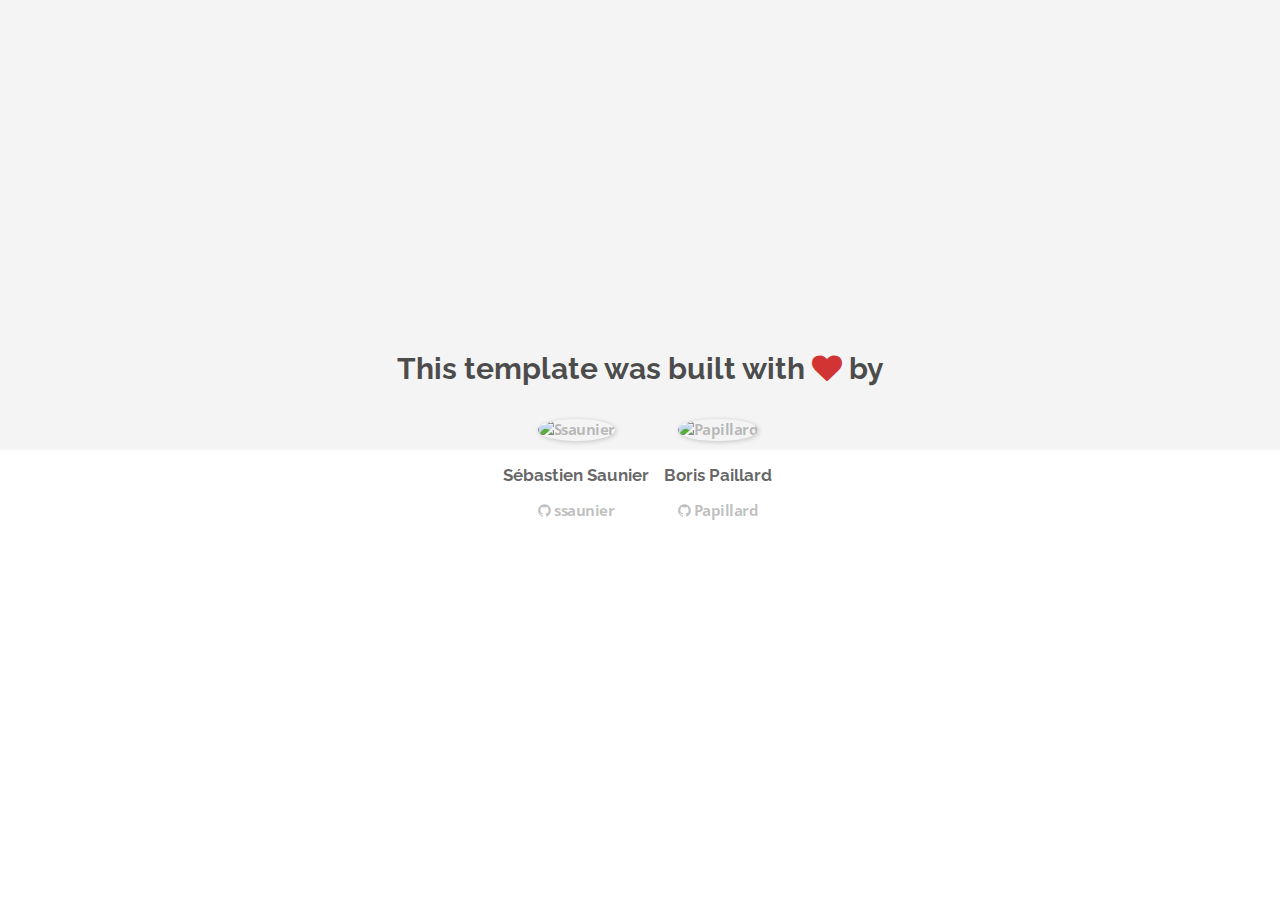
==== about.html @ a643f38f "Automated commit at 2018-05-07 09:00:48 UTC by middleman-deploy 2.0.0-alpha" ====
<!doctype html>
<html>
  <head>
    <meta charset="utf-8">
    <meta http-equiv="x-ua-compatible" content="ie=edge">
    <meta name="viewport"
          content="width=device-width, initial-scale=1, shrink-to-fit=no">
    <!-- Use the title from a page's frontmatter if it has one -->
    <title>Le Wagon - Middleman - About</title>
    <link href="stylesheets/application-3c48b980.css" rel="stylesheet" />
    <script src="javascripts/application-93de88c9.js"></script>
    <link href="images/favicon-f15af148.png" rel="icon" type="image/png" />
  </head>
  <body>
    <div id="about">
  <div class="about-content">
    <h1>This template was built with <i class="fa fa-heart"></i> by</h1>
    <ul class="list-inline">
        <li>
<a href="https://kitt.lewagon.com/alumni/ssaunier" target="_blank">            <img src="https://kitt.lewagon.com/placeholder/users/ssaunier" class="img-circle" alt="Ssaunier" />
</a>          <h2>Sébastien Saunier</h2>
          <p>
<a href="https://github.com/ssaunier" target="_blank">              <i class="fa fa-github"></i> ssaunier
</a>          </p>
        </li>
        <li>
<a href="https://kitt.lewagon.com/alumni/Papillard" target="_blank">            <img src="https://kitt.lewagon.com/placeholder/users/Papillard" class="img-circle" alt="Papillard" />
</a>          <h2>Boris Paillard</h2>
          <p>
<a href="https://github.com/Papillard" target="_blank">              <i class="fa fa-github"></i> Papillard
</a>          </p>
        </li>
    </ul>
  </div>
</div>

  </body>
</html>
---- stylesheets/application-3c48b980.css ----
@import url("https://fonts.googleapis.com/css?family=Open+Sans:400,300,700|Raleway:400,100,300,700,500");/*!
 * Bootstrap v3.3.7 (http://getbootstrap.com)
 * Copyright 2011-2016 Twitter, Inc.
 * Licensed under MIT (https://github.com/twbs/bootstrap/blob/master/LICENSE)
 *//*! normalize.css v3.0.3 | MIT License | github.com/necolas/normalize.css */html{font-family:sans-serif;-ms-text-size-adjust:100%;-webkit-text-size-adjust:100%}body{margin:0}article,aside,details,figcaption,figure,footer,header,hgroup,main,menu,nav,section,summary{display:block}audio,canvas,progress,video{display:inline-block;vertical-align:baseline}audio:not([controls]){display:none;height:0}[hidden],template{display:none}a{background-color:transparent}a:active,a:hover{outline:0}abbr[title]{border-bottom:1px dotted}b,strong{font-weight:bold}dfn{font-style:italic}h1{font-size:2em;margin:0.67em 0}mark{background:#ff0;color:#000}small{font-size:80%}sub,sup{font-size:75%;line-height:0;position:relative;vertical-align:baseline}sup{top:-0.5em}sub{bottom:-0.25em}img{border:0}svg:not(:root){overflow:hidden}figure{margin:1em 40px}hr{-webkit-box-sizing:content-box;box-sizing:content-box;height:0}pre{overflow:auto}code,kbd,pre,samp{font-family:monospace, monospace;font-size:1em}button,input,optgroup,select,textarea{color:inherit;font:inherit;margin:0}button{overflow:visible}button,select{text-transform:none}button,html input[type="button"],input[type="reset"],input[type="submit"]{-webkit-appearance:button;cursor:pointer}button[disabled],html input[disabled]{cursor:default}button::-moz-focus-inner,input::-moz-focus-inner{border:0;padding:0}input{line-height:normal}input[type="checkbox"],input[type="radio"]{-webkit-box-sizing:border-box;box-sizing:border-box;padding:0}input[type="number"]::-webkit-inner-spin-button,input[type="number"]::-webkit-outer-spin-button{height:auto}input[type="search"]{-webkit-appearance:textfield;-webkit-box-sizing:content-box;box-sizing:content-box}input[type="search"]::-webkit-search-cancel-button,input[type="search"]::-webkit-search-decoration{-webkit-appearance:none}fieldset{border:1px solid #c0c0c0;margin:0 2px;padding:0.35em 0.625em 0.75em}legend{border:0;padding:0}textarea{overflow:auto}optgroup{font-weight:bold}table{border-collapse:collapse;border-spacing:0}td,th{padding:0}/*! Source: https://github.com/h5bp/html5-boilerplate/blob/master/src/css/main.css */@media print{*,*:before,*:after{background:transparent !important;color:#000 !important;-webkit-box-shadow:none !important;box-shadow:none !important;text-shadow:none !important}a,a:visited{text-decoration:underline}a[href]:after{content:" (" attr(href) ")"}abbr[title]:after{content:" (" attr(title) ")"}a[href^="#"]:after,a[href^="javascript:"]:after{content:""}pre,blockquote{border:1px solid #999;page-break-inside:avoid}thead{display:table-header-group}tr,img{page-break-inside:avoid}img{max-width:100% !important}p,h2,h3{orphans:3;widows:3}h2,h3{page-break-after:avoid}.navbar{display:none}.btn>.caret,.dropup>.btn>.caret{border-top-color:#000 !important}.label{border:1px solid #000}.table{border-collapse:collapse !important}.table td,.table th{background-color:#fff !important}.table-bordered th,.table-bordered td{border:1px solid #ddd !important}}@font-face{font-family:'Glyphicons Halflings';src:url("../assets/bootstrap/glyphicons-halflings-regular-86b6f62b.eot");src:url("../assets/bootstrap/glyphicons-halflings-regular-86b6f62b.eot?#iefix") format("embedded-opentype"),url("../assets/bootstrap/glyphicons-halflings-regular-ca35b697.woff2") format("woff2"),url("../assets/bootstrap/glyphicons-halflings-regular-278e49a8.woff") format("woff"),url("../assets/bootstrap/glyphicons-halflings-regular-44bc1850.ttf") format("truetype"),url("../assets/bootstrap/glyphicons-halflings-regular-de51a849.svg#glyphicons_halflingsregular") format("svg")}.glyphicon{position:relative;top:1px;display:inline-block;font-family:'Glyphicons Halflings';font-style:normal;font-weight:normal;line-height:1;-webkit-font-smoothing:antialiased;-moz-osx-font-smoothing:grayscale}.glyphicon-asterisk:before{content:"\002a"}.glyphicon-plus:before{content:"\002b"}.glyphicon-euro:before,.glyphicon-eur:before{content:"\20ac"}.glyphicon-minus:before{content:"\2212"}.glyphicon-cloud:before{content:"\2601"}.glyphicon-envelope:before{content:"\2709"}.glyphicon-pencil:before{content:"\270f"}.glyphicon-glass:before{content:"\e001"}.glyphicon-music:before{content:"\e002"}.glyphicon-search:before{content:"\e003"}.glyphicon-heart:before{content:"\e005"}.glyphicon-star:before{content:"\e006"}.glyphicon-star-empty:before{content:"\e007"}.glyphicon-user:before{content:"\e008"}.glyphicon-film:before{content:"\e009"}.glyphicon-th-large:before{content:"\e010"}.glyphicon-th:before{content:"\e011"}.glyphicon-th-list:before{content:"\e012"}.glyphicon-ok:before{content:"\e013"}.glyphicon-remove:before{content:"\e014"}.glyphicon-zoom-in:before{content:"\e015"}.glyphicon-zoom-out:before{content:"\e016"}.glyphicon-off:before{content:"\e017"}.glyphicon-signal:before{content:"\e018"}.glyphicon-cog:before{content:"\e019"}.glyphicon-trash:before{content:"\e020"}.glyphicon-home:before{content:"\e021"}.glyphicon-file:before{content:"\e022"}.glyphicon-time:before{content:"\e023"}.glyphicon-road:before{content:"\e024"}.glyphicon-download-alt:before{content:"\e025"}.glyphicon-download:before{content:"\e026"}.glyphicon-upload:before{content:"\e027"}.glyphicon-inbox:before{content:"\e028"}.glyphicon-play-circle:before{content:"\e029"}.glyphicon-repeat:before{content:"\e030"}.glyphicon-refresh:before{content:"\e031"}.glyphicon-list-alt:before{content:"\e032"}.glyphicon-lock:before{content:"\e033"}.glyphicon-flag:before{content:"\e034"}.glyphicon-headphones:before{content:"\e035"}.glyphicon-volume-off:before{content:"\e036"}.glyphicon-volume-down:before{content:"\e037"}.glyphicon-volume-up:before{content:"\e038"}.glyphicon-qrcode:before{content:"\e039"}.glyphicon-barcode:before{content:"\e040"}.glyphicon-tag:before{content:"\e041"}.glyphicon-tags:before{content:"\e042"}.glyphicon-book:before{content:"\e043"}.glyphicon-bookmark:before{content:"\e044"}.glyphicon-print:before{content:"\e045"}.glyphicon-camera:before{content:"\e046"}.glyphicon-font:before{content:"\e047"}.glyphicon-bold:before{content:"\e048"}.glyphicon-italic:before{content:"\e049"}.glyphicon-text-height:before{content:"\e050"}.glyphicon-text-width:before{content:"\e051"}.glyphicon-align-left:before{content:"\e052"}.glyphicon-align-center:before{content:"\e053"}.glyphicon-align-right:before{content:"\e054"}.glyphicon-align-justify:before{content:"\e055"}.glyphicon-list:before{content:"\e056"}.glyphicon-indent-left:before{content:"\e057"}.glyphicon-indent-right:before{content:"\e058"}.glyphicon-facetime-video:before{content:"\e059"}.glyphicon-picture:before{content:"\e060"}.glyphicon-map-marker:before{content:"\e062"}.glyphicon-adjust:before{content:"\e063"}.glyphicon-tint:before{content:"\e064"}.glyphicon-edit:before{content:"\e065"}.glyphicon-share:before{content:"\e066"}.glyphicon-check:before{content:"\e067"}.glyphicon-move:before{content:"\e068"}.glyphicon-step-backward:before{content:"\e069"}.glyphicon-fast-backward:before{content:"\e070"}.glyphicon-backward:before{content:"\e071"}.glyphicon-play:before{content:"\e072"}.glyphicon-pause:before{content:"\e073"}.glyphicon-stop:before{content:"\e074"}.glyphicon-forward:before{content:"\e075"}.glyphicon-fast-forward:before{content:"\e076"}.glyphicon-step-forward:before{content:"\e077"}.glyphicon-eject:before{content:"\e078"}.glyphicon-chevron-left:before{content:"\e079"}.glyphicon-chevron-right:before{content:"\e080"}.glyphicon-plus-sign:before{content:"\e081"}.glyphicon-minus-sign:before{content:"\e082"}.glyphicon-remove-sign:before{content:"\e083"}.glyphicon-ok-sign:before{content:"\e084"}.glyphicon-question-sign:before{content:"\e085"}.glyphicon-info-sign:before{content:"\e086"}.glyphicon-screenshot:before{content:"\e087"}.glyphicon-remove-circle:before{content:"\e088"}.glyphicon-ok-circle:before{content:"\e089"}.glyphicon-ban-circle:before{content:"\e090"}.glyphicon-arrow-left:before{content:"\e091"}.glyphicon-arrow-right:before{content:"\e092"}.glyphicon-arrow-up:before{content:"\e093"}.glyphicon-arrow-down:before{content:"\e094"}.glyphicon-share-alt:before{content:"\e095"}.glyphicon-resize-full:before{content:"\e096"}.glyphicon-resize-small:before{content:"\e097"}.glyphicon-exclamation-sign:before{content:"\e101"}.glyphicon-gift:before{content:"\e102"}.glyphicon-leaf:before{content:"\e103"}.glyphicon-fire:before{content:"\e104"}.glyphicon-eye-open:before{content:"\e105"}.glyphicon-eye-close:before{content:"\e106"}.glyphicon-warning-sign:before{content:"\e107"}.glyphicon-plane:before{content:"\e108"}.glyphicon-calendar:before{content:"\e109"}.glyphicon-random:before{content:"\e110"}.glyphicon-comment:before{content:"\e111"}.glyphicon-magnet:before{content:"\e112"}.glyphicon-chevron-up:before{content:"\e113"}.glyphicon-chevron-down:before{content:"\e114"}.glyphicon-retweet:before{content:"\e115"}.glyphicon-shopping-cart:before{content:"\e116"}.glyphicon-folder-close:before{content:"\e117"}.glyphicon-folder-open:before{content:"\e118"}.glyphicon-resize-vertical:before{content:"\e119"}.glyphicon-resize-horizontal:before{content:"\e120"}.glyphicon-hdd:before{content:"\e121"}.glyphicon-bullhorn:before{content:"\e122"}.glyphicon-bell:before{content:"\e123"}.glyphicon-certificate:before{content:"\e124"}.glyphicon-thumbs-up:before{content:"\e125"}.glyphicon-thumbs-down:before{content:"\e126"}.glyphicon-hand-right:before{content:"\e127"}.glyphicon-hand-left:before{content:"\e128"}.glyphicon-hand-up:before{content:"\e129"}.glyphicon-hand-down:before{content:"\e130"}.glyphicon-circle-arrow-right:before{content:"\e131"}.glyphicon-circle-arrow-left:before{content:"\e132"}.glyphicon-circle-arrow-up:before{content:"\e133"}.glyphicon-circle-arrow-down:before{content:"\e134"}.glyphicon-globe:before{content:"\e135"}.glyphicon-wrench:before{content:"\e136"}.glyphicon-tasks:before{content:"\e137"}.glyphicon-filter:before{content:"\e138"}.glyphicon-briefcase:before{content:"\e139"}.glyphicon-fullscreen:before{content:"\e140"}.glyphicon-dashboard:before{content:"\e141"}.glyphicon-paperclip:before{content:"\e142"}.glyphicon-heart-empty:before{content:"\e143"}.glyphicon-link:before{content:"\e144"}.glyphicon-phone:before{content:"\e145"}.glyphicon-pushpin:before{content:"\e146"}.glyphicon-usd:before{content:"\e148"}.glyphicon-gbp:before{content:"\e149"}.glyphicon-sort:before{content:"\e150"}.glyphicon-sort-by-alphabet:before{content:"\e151"}.glyphicon-sort-by-alphabet-alt:before{content:"\e152"}.glyphicon-sort-by-order:before{content:"\e153"}.glyphicon-sort-by-order-alt:before{content:"\e154"}.glyphicon-sort-by-attributes:before{content:"\e155"}.glyphicon-sort-by-attributes-alt:before{content:"\e156"}.glyphicon-unchecked:before{content:"\e157"}.glyphicon-expand:before{content:"\e158"}.glyphicon-collapse-down:before{content:"\e159"}.glyphicon-collapse-up:before{content:"\e160"}.glyphicon-log-in:before{content:"\e161"}.glyphicon-flash:before{content:"\e162"}.glyphicon-log-out:before{content:"\e163"}.glyphicon-new-window:before{content:"\e164"}.glyphicon-record:before{content:"\e165"}.glyphicon-save:before{content:"\e166"}.glyphicon-open:before{content:"\e167"}.glyphicon-saved:before{content:"\e168"}.glyphicon-import:before{content:"\e169"}.glyphicon-export:before{content:"\e170"}.glyphicon-send:before{content:"\e171"}.glyphicon-floppy-disk:before{content:"\e172"}.glyphicon-floppy-saved:before{content:"\e173"}.glyphicon-floppy-remove:before{content:"\e174"}.glyphicon-floppy-save:before{content:"\e175"}.glyphicon-floppy-open:before{content:"\e176"}.glyphicon-credit-card:before{content:"\e177"}.glyphicon-transfer:before{content:"\e178"}.glyphicon-cutlery:before{content:"\e179"}.glyphicon-header:before{content:"\e180"}.glyphicon-compressed:before{content:"\e181"}.glyphicon-earphone:before{content:"\e182"}.glyphicon-phone-alt:before{content:"\e183"}.glyphicon-tower:before{content:"\e184"}.glyphicon-stats:before{content:"\e185"}.glyphicon-sd-video:before{content:"\e186"}.glyphicon-hd-video:before{content:"\e187"}.glyphicon-subtitles:before{content:"\e188"}.glyphicon-sound-stereo:before{content:"\e189"}.glyphicon-sound-dolby:before{content:"\e190"}.glyphicon-sound-5-1:before{content:"\e191"}.glyphicon-sound-6-1:before{content:"\e192"}.glyphicon-sound-7-1:before{content:"\e193"}.glyphicon-copyright-mark:before{content:"\e194"}.glyphicon-registration-mark:before{content:"\e195"}.glyphicon-cloud-download:before{content:"\e197"}.glyphicon-cloud-upload:before{content:"\e198"}.glyphicon-tree-conifer:before{content:"\e199"}.glyphicon-tree-deciduous:before{content:"\e200"}.glyphicon-cd:before{content:"\e201"}.glyphicon-save-file:before{content:"\e202"}.glyphicon-open-file:before{content:"\e203"}.glyphicon-level-up:before{content:"\e204"}.glyphicon-copy:before{content:"\e205"}.glyphicon-paste:before{content:"\e206"}.glyphicon-alert:before{content:"\e209"}.glyphicon-equalizer:before{content:"\e210"}.glyphicon-king:before{content:"\e211"}.glyphicon-queen:before{content:"\e212"}.glyphicon-pawn:before{content:"\e213"}.glyphicon-bishop:before{content:"\e214"}.glyphicon-knight:before{content:"\e215"}.glyphicon-baby-formula:before{content:"\e216"}.glyphicon-tent:before{content:"\26fa"}.glyphicon-blackboard:before{content:"\e218"}.glyphicon-bed:before{content:"\e219"}.glyphicon-apple:before{content:"\f8ff"}.glyphicon-erase:before{content:"\e221"}.glyphicon-hourglass:before{content:"\231b"}.glyphicon-lamp:before{content:"\e223"}.glyphicon-duplicate:before{content:"\e224"}.glyphicon-piggy-bank:before{content:"\e225"}.glyphicon-scissors:before{content:"\e226"}.glyphicon-bitcoin:before{content:"\e227"}.glyphicon-btc:before{content:"\e227"}.glyphicon-xbt:before{content:"\e227"}.glyphicon-yen:before{content:"\00a5"}.glyphicon-jpy:before{content:"\00a5"}.glyphicon-ruble:before{content:"\20bd"}.glyphicon-rub:before{content:"\20bd"}.glyphicon-scale:before{content:"\e230"}.glyphicon-ice-lolly:before{content:"\e231"}.glyphicon-ice-lolly-tasted:before{content:"\e232"}.glyphicon-education:before{content:"\e233"}.glyphicon-option-horizontal:before{content:"\e234"}.glyphicon-option-vertical:before{content:"\e235"}.glyphicon-menu-hamburger:before{content:"\e236"}.glyphicon-modal-window:before{content:"\e237"}.glyphicon-oil:before{content:"\e238"}.glyphicon-grain:before{content:"\e239"}.glyphicon-sunglasses:before{content:"\e240"}.glyphicon-text-size:before{content:"\e241"}.glyphicon-text-color:before{content:"\e242"}.glyphicon-text-background:before{content:"\e243"}.glyphicon-object-align-top:before{content:"\e244"}.glyphicon-object-align-bottom:before{content:"\e245"}.glyphicon-object-align-horizontal:before{content:"\e246"}.glyphicon-object-align-left:before{content:"\e247"}.glyphicon-object-align-vertical:before{content:"\e248"}.glyphicon-object-align-right:before{content:"\e249"}.glyphicon-triangle-right:before{content:"\e250"}.glyphicon-triangle-left:before{content:"\e251"}.glyphicon-triangle-bottom:before{content:"\e252"}.glyphicon-triangle-top:before{content:"\e253"}.glyphicon-console:before{content:"\e254"}.glyphicon-superscript:before{content:"\e255"}.glyphicon-subscript:before{content:"\e256"}.glyphicon-menu-left:before{content:"\e257"}.glyphicon-menu-right:before{content:"\e258"}.glyphicon-menu-down:before{content:"\e259"}.glyphicon-menu-up:before{content:"\e260"}*{-webkit-box-sizing:border-box;box-sizing:border-box}*:before,*:after{-webkit-box-sizing:border-box;box-sizing:border-box}html{font-size:10px;-webkit-tap-highlight-color:transparent}body{font-family:"Open Sans", "Helvetica", "sans-serif";font-size:18px;line-height:1.42857143;color:#333333;background-color:#F4F4F4}input,button,select,textarea{font-family:inherit;font-size:inherit;line-height:inherit}a{color:#469AE0;text-decoration:none}a:hover,a:focus{color:#1f74ba;text-decoration:underline}a:focus{outline:5px auto -webkit-focus-ring-color;outline-offset:-2px}figure{margin:0}img{vertical-align:middle}.img-responsive{display:block;max-width:100%;height:auto}.img-rounded{border-radius:2px}.img-thumbnail{padding:4px;line-height:1.42857143;background-color:#F4F4F4;border:1px solid #ddd;border-radius:2px;-webkit-transition:all 0.2s ease-in-out;transition:all 0.2s ease-in-out;display:inline-block;max-width:100%;height:auto}.img-circle{border-radius:50%}hr{margin-top:25px;margin-bottom:25px;border:0;border-top:1px solid #eeeeee}.sr-only{position:absolute;width:1px;height:1px;margin:-1px;padding:0;overflow:hidden;clip:rect(0, 0, 0, 0);border:0}.sr-only-focusable:active,.sr-only-focusable:focus{position:static;width:auto;height:auto;margin:0;overflow:visible;clip:auto}[role="button"]{cursor:pointer}h1,h2,h3,h4,h5,h6,.h1,.h2,.h3,.h4,.h5,.h6{font-family:"Raleway", "Helvetica", "sans-serif";font-weight:500;line-height:1.1;color:inherit}h1 small,h1 .small,h2 small,h2 .small,h3 small,h3 .small,h4 small,h4 .small,h5 small,h5 .small,h6 small,h6 .small,.h1 small,.h1 .small,.h2 small,.h2 .small,.h3 small,.h3 .small,.h4 small,.h4 .small,.h5 small,.h5 .small,.h6 small,.h6 .small{font-weight:normal;line-height:1;color:#777777}h1,.h1,h2,.h2,h3,.h3{margin-top:25px;margin-bottom:12.5px}h1 small,h1 .small,.h1 small,.h1 .small,h2 small,h2 .small,.h2 small,.h2 .small,h3 small,h3 .small,.h3 small,.h3 .small{font-size:65%}h4,.h4,h5,.h5,h6,.h6{margin-top:12.5px;margin-bottom:12.5px}h4 small,h4 .small,.h4 small,.h4 .small,h5 small,h5 .small,.h5 small,.h5 .small,h6 small,h6 .small,.h6 small,.h6 .small{font-size:75%}h1,.h1{font-size:46px}h2,.h2{font-size:38px}h3,.h3{font-size:31px}h4,.h4{font-size:23px}h5,.h5{font-size:18px}h6,.h6{font-size:16px}p{margin:0 0 12.5px}.lead{margin-bottom:25px;font-size:20px;font-weight:300;line-height:1.4}@media (min-width: 768px){.lead{font-size:27px}}small,.small{font-size:88%}mark,.mark{background-color:#fcf8e3;padding:.2em}.text-left{text-align:left}.text-right{text-align:right}.text-center{text-align:center}.text-justify{text-align:justify}.text-nowrap{white-space:nowrap}.text-lowercase{text-transform:lowercase}.text-uppercase,.initialism{text-transform:uppercase}.text-capitalize{text-transform:capitalize}.text-muted{color:#777777}.text-primary{color:#469AE0}a.text-primary:hover,a.text-primary:focus{color:#2381d0}.text-success{color:#3c763d}a.text-success:hover,a.text-success:focus{color:#2b542c}.text-info{color:#31708f}a.text-info:hover,a.text-info:focus{color:#245269}.text-warning{color:#8a6d3b}a.text-warning:hover,a.text-warning:focus{color:#66512c}.text-danger{color:#a94442}a.text-danger:hover,a.text-danger:focus{color:#843534}.bg-primary{color:#fff}.bg-primary{background-color:#469AE0}a.bg-primary:hover,a.bg-primary:focus{background-color:#2381d0}.bg-success{background-color:#dff0d8}a.bg-success:hover,a.bg-success:focus{background-color:#c1e2b3}.bg-info{background-color:#d9edf7}a.bg-info:hover,a.bg-info:focus{background-color:#afd9ee}.bg-warning{background-color:#fcf8e3}a.bg-warning:hover,a.bg-warning:focus{background-color:#f7ecb5}.bg-danger{background-color:#f2dede}a.bg-danger:hover,a.bg-danger:focus{background-color:#e4b9b9}.page-header{padding-bottom:11.5px;margin:50px 0 25px;border-bottom:1px solid #eeeeee}ul,ol{margin-top:0;margin-bottom:12.5px}ul ul,ul ol,ol ul,ol ol{margin-bottom:0}.list-unstyled{padding-left:0;list-style:none}.list-inline{padding-left:0;list-style:none;margin-left:-5px}.list-inline>li{display:inline-block;padding-left:5px;padding-right:5px}dl{margin-top:0;margin-bottom:25px}dt,dd{line-height:1.42857143}dt{font-weight:bold}dd{margin-left:0}.dl-horizontal dd:before,.dl-horizontal dd:after{content:" ";display:table}.dl-horizontal dd:after{clear:both}@media (min-width: 768px){.dl-horizontal dt{float:left;width:160px;clear:left;text-align:right;overflow:hidden;text-overflow:ellipsis;white-space:nowrap}.dl-horizontal dd{margin-left:180px}}abbr[title],abbr[data-original-title]{cursor:help;border-bottom:1px dotted #777777}.initialism{font-size:90%}blockquote{padding:12.5px 25px;margin:0 0 25px;font-size:22.5px;border-left:5px solid #eeeeee}blockquote p:last-child,blockquote ul:last-child,blockquote ol:last-child{margin-bottom:0}blockquote footer,blockquote small,blockquote .small{display:block;font-size:80%;line-height:1.42857143;color:#777777}blockquote footer:before,blockquote small:before,blockquote .small:before{content:'\2014 \00A0'}.blockquote-reverse,blockquote.pull-right{padding-right:15px;padding-left:0;border-right:5px solid #eeeeee;border-left:0;text-align:right}.blockquote-reverse footer:before,.blockquote-reverse small:before,.blockquote-reverse .small:before,blockquote.pull-right footer:before,blockquote.pull-right small:before,blockquote.pull-right .small:before{content:''}.blockquote-reverse footer:after,.blockquote-reverse small:after,.blockquote-reverse .small:after,blockquote.pull-right footer:after,blockquote.pull-right small:after,blockquote.pull-right .small:after{content:'\00A0 \2014'}address{margin-bottom:25px;font-style:normal;line-height:1.42857143}code,kbd,pre,samp{font-family:Menlo, Monaco, Consolas, "Courier New", monospace}code{padding:2px 4px;font-size:90%;color:#c7254e;background-color:#f9f2f4;border-radius:2px}kbd{padding:2px 4px;font-size:90%;color:#fff;background-color:#333;border-radius:2px;-webkit-box-shadow:inset 0 -1px 0 rgba(0,0,0,0.25);box-shadow:inset 0 -1px 0 rgba(0,0,0,0.25)}kbd kbd{padding:0;font-size:100%;font-weight:bold;-webkit-box-shadow:none;box-shadow:none}pre{display:block;padding:12px;margin:0 0 12.5px;font-size:17px;line-height:1.42857143;word-break:break-all;word-wrap:break-word;color:#333333;background-color:#f5f5f5;border:1px solid #ccc;border-radius:2px}pre code{padding:0;font-size:inherit;color:inherit;white-space:pre-wrap;background-color:transparent;border-radius:0}.pre-scrollable{max-height:340px;overflow-y:scroll}.container{margin-right:auto;margin-left:auto;padding-left:15px;padding-right:15px}.container:before,.container:after{content:" ";display:table}.container:after{clear:both}@media (min-width: 768px){.container{width:750px}}@media (min-width: 992px){.container{width:970px}}@media (min-width: 1200px){.container{width:1170px}}.container-fluid{margin-right:auto;margin-left:auto;padding-left:15px;padding-right:15px}.container-fluid:before,.container-fluid:after{content:" ";display:table}.container-fluid:after{clear:both}.row{margin-left:-15px;margin-right:-15px}.row:before,.row:after{content:" ";display:table}.row:after{clear:both}.col-xs-1,.col-sm-1,.col-md-1,.col-lg-1,.col-xs-2,.col-sm-2,.col-md-2,.col-lg-2,.col-xs-3,.col-sm-3,.col-md-3,.col-lg-3,.col-xs-4,.col-sm-4,.col-md-4,.col-lg-4,.col-xs-5,.col-sm-5,.col-md-5,.col-lg-5,.col-xs-6,.col-sm-6,.col-md-6,.col-lg-6,.col-xs-7,.col-sm-7,.col-md-7,.col-lg-7,.col-xs-8,.col-sm-8,.col-md-8,.col-lg-8,.col-xs-9,.col-sm-9,.col-md-9,.col-lg-9,.col-xs-10,.col-sm-10,.col-md-10,.col-lg-10,.col-xs-11,.col-sm-11,.col-md-11,.col-lg-11,.col-xs-12,.col-sm-12,.col-md-12,.col-lg-12{position:relative;min-height:1px;padding-left:15px;padding-right:15px}.col-xs-1,.col-xs-2,.col-xs-3,.col-xs-4,.col-xs-5,.col-xs-6,.col-xs-7,.col-xs-8,.col-xs-9,.col-xs-10,.col-xs-11,.col-xs-12{float:left}.col-xs-1{width:8.33333333%}.col-xs-2{width:16.66666667%}.col-xs-3{width:25%}.col-xs-4{width:33.33333333%}.col-xs-5{width:41.66666667%}.col-xs-6{width:50%}.col-xs-7{width:58.33333333%}.col-xs-8{width:66.66666667%}.col-xs-9{width:75%}.col-xs-10{width:83.33333333%}.col-xs-11{width:91.66666667%}.col-xs-12{width:100%}.col-xs-pull-0{right:auto}.col-xs-pull-1{right:8.33333333%}.col-xs-pull-2{right:16.66666667%}.col-xs-pull-3{right:25%}.col-xs-pull-4{right:33.33333333%}.col-xs-pull-5{right:41.66666667%}.col-xs-pull-6{right:50%}.col-xs-pull-7{right:58.33333333%}.col-xs-pull-8{right:66.66666667%}.col-xs-pull-9{right:75%}.col-xs-pull-10{right:83.33333333%}.col-xs-pull-11{right:91.66666667%}.col-xs-pull-12{right:100%}.col-xs-push-0{left:auto}.col-xs-push-1{left:8.33333333%}.col-xs-push-2{left:16.66666667%}.col-xs-push-3{left:25%}.col-xs-push-4{left:33.33333333%}.col-xs-push-5{left:41.66666667%}.col-xs-push-6{left:50%}.col-xs-push-7{left:58.33333333%}.col-xs-push-8{left:66.66666667%}.col-xs-push-9{left:75%}.col-xs-push-10{left:83.33333333%}.col-xs-push-11{left:91.66666667%}.col-xs-push-12{left:100%}.col-xs-offset-0{margin-left:0%}.col-xs-offset-1{margin-left:8.33333333%}.col-xs-offset-2{margin-left:16.66666667%}.col-xs-offset-3{margin-left:25%}.col-xs-offset-4{margin-left:33.33333333%}.col-xs-offset-5{margin-left:41.66666667%}.col-xs-offset-6{margin-left:50%}.col-xs-offset-7{margin-left:58.33333333%}.col-xs-offset-8{margin-left:66.66666667%}.col-xs-offset-9{margin-left:75%}.col-xs-offset-10{margin-left:83.33333333%}.col-xs-offset-11{margin-left:91.66666667%}.col-xs-offset-12{margin-left:100%}@media (min-width: 768px){.col-sm-1,.col-sm-2,.col-sm-3,.col-sm-4,.col-sm-5,.col-sm-6,.col-sm-7,.col-sm-8,.col-sm-9,.col-sm-10,.col-sm-11,.col-sm-12{float:left}.col-sm-1{width:8.33333333%}.col-sm-2{width:16.66666667%}.col-sm-3{width:25%}.col-sm-4{width:33.33333333%}.col-sm-5{width:41.66666667%}.col-sm-6{width:50%}.col-sm-7{width:58.33333333%}.col-sm-8{width:66.66666667%}.col-sm-9{width:75%}.col-sm-10{width:83.33333333%}.col-sm-11{width:91.66666667%}.col-sm-12{width:100%}.col-sm-pull-0{right:auto}.col-sm-pull-1{right:8.33333333%}.col-sm-pull-2{right:16.66666667%}.col-sm-pull-3{right:25%}.col-sm-pull-4{right:33.33333333%}.col-sm-pull-5{right:41.66666667%}.col-sm-pull-6{right:50%}.col-sm-pull-7{right:58.33333333%}.col-sm-pull-8{right:66.66666667%}.col-sm-pull-9{right:75%}.col-sm-pull-10{right:83.33333333%}.col-sm-pull-11{right:91.66666667%}.col-sm-pull-12{right:100%}.col-sm-push-0{left:auto}.col-sm-push-1{left:8.33333333%}.col-sm-push-2{left:16.66666667%}.col-sm-push-3{left:25%}.col-sm-push-4{left:33.33333333%}.col-sm-push-5{left:41.66666667%}.col-sm-push-6{left:50%}.col-sm-push-7{left:58.33333333%}.col-sm-push-8{left:66.66666667%}.col-sm-push-9{left:75%}.col-sm-push-10{left:83.33333333%}.col-sm-push-11{left:91.66666667%}.col-sm-push-12{left:100%}.col-sm-offset-0{margin-left:0%}.col-sm-offset-1{margin-left:8.33333333%}.col-sm-offset-2{margin-left:16.66666667%}.col-sm-offset-3{margin-left:25%}.col-sm-offset-4{margin-left:33.33333333%}.col-sm-offset-5{margin-left:41.66666667%}.col-sm-offset-6{margin-left:50%}.col-sm-offset-7{margin-left:58.33333333%}.col-sm-offset-8{margin-left:66.66666667%}.col-sm-offset-9{margin-left:75%}.col-sm-offset-10{margin-left:83.33333333%}.col-sm-offset-11{margin-left:91.66666667%}.col-sm-offset-12{margin-left:100%}}@media (min-width: 992px){.col-md-1,.col-md-2,.col-md-3,.col-md-4,.col-md-5,.col-md-6,.col-md-7,.col-md-8,.col-md-9,.col-md-10,.col-md-11,.col-md-12{float:left}.col-md-1{width:8.33333333%}.col-md-2{width:16.66666667%}.col-md-3{width:25%}.col-md-4{width:33.33333333%}.col-md-5{width:41.66666667%}.col-md-6{width:50%}.col-md-7{width:58.33333333%}.col-md-8{width:66.66666667%}.col-md-9{width:75%}.col-md-10{width:83.33333333%}.col-md-11{width:91.66666667%}.col-md-12{width:100%}.col-md-pull-0{right:auto}.col-md-pull-1{right:8.33333333%}.col-md-pull-2{right:16.66666667%}.col-md-pull-3{right:25%}.col-md-pull-4{right:33.33333333%}.col-md-pull-5{right:41.66666667%}.col-md-pull-6{right:50%}.col-md-pull-7{right:58.33333333%}.col-md-pull-8{right:66.66666667%}.col-md-pull-9{right:75%}.col-md-pull-10{right:83.33333333%}.col-md-pull-11{right:91.66666667%}.col-md-pull-12{right:100%}.col-md-push-0{left:auto}.col-md-push-1{left:8.33333333%}.col-md-push-2{left:16.66666667%}.col-md-push-3{left:25%}.col-md-push-4{left:33.33333333%}.col-md-push-5{left:41.66666667%}.col-md-push-6{left:50%}.col-md-push-7{left:58.33333333%}.col-md-push-8{left:66.66666667%}.col-md-push-9{left:75%}.col-md-push-10{left:83.33333333%}.col-md-push-11{left:91.66666667%}.col-md-push-12{left:100%}.col-md-offset-0{margin-left:0%}.col-md-offset-1{margin-left:8.33333333%}.col-md-offset-2{margin-left:16.66666667%}.col-md-offset-3{margin-left:25%}.col-md-offset-4{margin-left:33.33333333%}.col-md-offset-5{margin-left:41.66666667%}.col-md-offset-6{margin-left:50%}.col-md-offset-7{margin-left:58.33333333%}.col-md-offset-8{margin-left:66.66666667%}.col-md-offset-9{margin-left:75%}.col-md-offset-10{margin-left:83.33333333%}.col-md-offset-11{margin-left:91.66666667%}.col-md-offset-12{margin-left:100%}}@media (min-width: 1200px){.col-lg-1,.col-lg-2,.col-lg-3,.col-lg-4,.col-lg-5,.col-lg-6,.col-lg-7,.col-lg-8,.col-lg-9,.col-lg-10,.col-lg-11,.col-lg-12{float:left}.col-lg-1{width:8.33333333%}.col-lg-2{width:16.66666667%}.col-lg-3{width:25%}.col-lg-4{width:33.33333333%}.col-lg-5{width:41.66666667%}.col-lg-6{width:50%}.col-lg-7{width:58.33333333%}.col-lg-8{width:66.66666667%}.col-lg-9{width:75%}.col-lg-10{width:83.33333333%}.col-lg-11{width:91.66666667%}.col-lg-12{width:100%}.col-lg-pull-0{right:auto}.col-lg-pull-1{right:8.33333333%}.col-lg-pull-2{right:16.66666667%}.col-lg-pull-3{right:25%}.col-lg-pull-4{right:33.33333333%}.col-lg-pull-5{right:41.66666667%}.col-lg-pull-6{right:50%}.col-lg-pull-7{right:58.33333333%}.col-lg-pull-8{right:66.66666667%}.col-lg-pull-9{right:75%}.col-lg-pull-10{right:83.33333333%}.col-lg-pull-11{right:91.66666667%}.col-lg-pull-12{right:100%}.col-lg-push-0{left:auto}.col-lg-push-1{left:8.33333333%}.col-lg-push-2{left:16.66666667%}.col-lg-push-3{left:25%}.col-lg-push-4{left:33.33333333%}.col-lg-push-5{left:41.66666667%}.col-lg-push-6{left:50%}.col-lg-push-7{left:58.33333333%}.col-lg-push-8{left:66.66666667%}.col-lg-push-9{left:75%}.col-lg-push-10{left:83.33333333%}.col-lg-push-11{left:91.66666667%}.col-lg-push-12{left:100%}.col-lg-offset-0{margin-left:0%}.col-lg-offset-1{margin-left:8.33333333%}.col-lg-offset-2{margin-left:16.66666667%}.col-lg-offset-3{margin-left:25%}.col-lg-offset-4{margin-left:33.33333333%}.col-lg-offset-5{margin-left:41.66666667%}.col-lg-offset-6{margin-left:50%}.col-lg-offset-7{margin-left:58.33333333%}.col-lg-offset-8{margin-left:66.66666667%}.col-lg-offset-9{margin-left:75%}.col-lg-offset-10{margin-left:83.33333333%}.col-lg-offset-11{margin-left:91.66666667%}.col-lg-offset-12{margin-left:100%}}table{background-color:transparent}caption{padding-top:8px;padding-bottom:8px;color:#777777;text-align:left}th{text-align:left}.table{width:100%;max-width:100%;margin-bottom:25px}.table>thead>tr>th,.table>thead>tr>td,.table>tbody>tr>th,.table>tbody>tr>td,.table>tfoot>tr>th,.table>tfoot>tr>td{padding:8px;line-height:1.42857143;vertical-align:top;border-top:1px solid #ddd}.table>thead>tr>th{vertical-align:bottom;border-bottom:2px solid #ddd}.table>caption+thead>tr:first-child>th,.table>caption+thead>tr:first-child>td,.table>colgroup+thead>tr:first-child>th,.table>colgroup+thead>tr:first-child>td,.table>thead:first-child>tr:first-child>th,.table>thead:first-child>tr:first-child>td{border-top:0}.table>tbody+tbody{border-top:2px solid #ddd}.table .table{background-color:#F4F4F4}.table-condensed>thead>tr>th,.table-condensed>thead>tr>td,.table-condensed>tbody>tr>th,.table-condensed>tbody>tr>td,.table-condensed>tfoot>tr>th,.table-condensed>tfoot>tr>td{padding:5px}.table-bordered{border:1px solid #ddd}.table-bordered>thead>tr>th,.table-bordered>thead>tr>td,.table-bordered>tbody>tr>th,.table-bordered>tbody>tr>td,.table-bordered>tfoot>tr>th,.table-bordered>tfoot>tr>td{border:1px solid #ddd}.table-bordered>thead>tr>th,.table-bordered>thead>tr>td{border-bottom-width:2px}.table-striped>tbody>tr:nth-of-type(odd){background-color:#f9f9f9}.table-hover>tbody>tr:hover{background-color:#f5f5f5}table col[class*="col-"]{position:static;float:none;display:table-column}table td[class*="col-"],table th[class*="col-"]{position:static;float:none;display:table-cell}.table>thead>tr>td.active,.table>thead>tr>th.active,.table>thead>tr.active>td,.table>thead>tr.active>th,.table>tbody>tr>td.active,.table>tbody>tr>th.active,.table>tbody>tr.active>td,.table>tbody>tr.active>th,.table>tfoot>tr>td.active,.table>tfoot>tr>th.active,.table>tfoot>tr.active>td,.table>tfoot>tr.active>th{background-color:#f5f5f5}.table-hover>tbody>tr>td.active:hover,.table-hover>tbody>tr>th.active:hover,.table-hover>tbody>tr.active:hover>td,.table-hover>tbody>tr:hover>.active,.table-hover>tbody>tr.active:hover>th{background-color:#e8e8e8}.table>thead>tr>td.success,.table>thead>tr>th.success,.table>thead>tr.success>td,.table>thead>tr.success>th,.table>tbody>tr>td.success,.table>tbody>tr>th.success,.table>tbody>tr.success>td,.table>tbody>tr.success>th,.table>tfoot>tr>td.success,.table>tfoot>tr>th.success,.table>tfoot>tr.success>td,.table>tfoot>tr.success>th{background-color:#dff0d8}.table-hover>tbody>tr>td.success:hover,.table-hover>tbody>tr>th.success:hover,.table-hover>tbody>tr.success:hover>td,.table-hover>tbody>tr:hover>.success,.table-hover>tbody>tr.success:hover>th{background-color:#d0e9c6}.table>thead>tr>td.info,.table>thead>tr>th.info,.table>thead>tr.info>td,.table>thead>tr.info>th,.table>tbody>tr>td.info,.table>tbody>tr>th.info,.table>tbody>tr.info>td,.table>tbody>tr.info>th,.table>tfoot>tr>td.info,.table>tfoot>tr>th.info,.table>tfoot>tr.info>td,.table>tfoot>tr.info>th{background-color:#d9edf7}.table-hover>tbody>tr>td.info:hover,.table-hover>tbody>tr>th.info:hover,.table-hover>tbody>tr.info:hover>td,.table-hover>tbody>tr:hover>.info,.table-hover>tbody>tr.info:hover>th{background-color:#c4e3f3}.table>thead>tr>td.warning,.table>thead>tr>th.warning,.table>thead>tr.warning>td,.table>thead>tr.warning>th,.table>tbody>tr>td.warning,.table>tbody>tr>th.warning,.table>tbody>tr.warning>td,.table>tbody>tr.warning>th,.table>tfoot>tr>td.warning,.table>tfoot>tr>th.warning,.table>tfoot>tr.warning>td,.table>tfoot>tr.warning>th{background-color:#fcf8e3}.table-hover>tbody>tr>td.warning:hover,.table-hover>tbody>tr>th.warning:hover,.table-hover>tbody>tr.warning:hover>td,.table-hover>tbody>tr:hover>.warning,.table-hover>tbody>tr.warning:hover>th{background-color:#faf2cc}.table>thead>tr>td.danger,.table>thead>tr>th.danger,.table>thead>tr.danger>td,.table>thead>tr.danger>th,.table>tbody>tr>td.danger,.table>tbody>tr>th.danger,.table>tbody>tr.danger>td,.table>tbody>tr.danger>th,.table>tfoot>tr>td.danger,.table>tfoot>tr>th.danger,.table>tfoot>tr.danger>td,.table>tfoot>tr.danger>th{background-color:#f2dede}.table-hover>tbody>tr>td.danger:hover,.table-hover>tbody>tr>th.danger:hover,.table-hover>tbody>tr.danger:hover>td,.table-hover>tbody>tr:hover>.danger,.table-hover>tbody>tr.danger:hover>th{background-color:#ebcccc}.table-responsive{overflow-x:auto;min-height:0.01%}@media screen and (max-width: 767px){.table-responsive{width:100%;margin-bottom:18.75px;overflow-y:hidden;-ms-overflow-style:-ms-autohiding-scrollbar;border:1px solid #ddd}.table-responsive>.table{margin-bottom:0}.table-responsive>.table>thead>tr>th,.table-responsive>.table>thead>tr>td,.table-responsive>.table>tbody>tr>th,.table-responsive>.table>tbody>tr>td,.table-responsive>.table>tfoot>tr>th,.table-responsive>.table>tfoot>tr>td{white-space:nowrap}.table-responsive>.table-bordered{border:0}.table-responsive>.table-bordered>thead>tr>th:first-child,.table-responsive>.table-bordered>thead>tr>td:first-child,.table-responsive>.table-bordered>tbody>tr>th:first-child,.table-responsive>.table-bordered>tbody>tr>td:first-child,.table-responsive>.table-bordered>tfoot>tr>th:first-child,.table-responsive>.table-bordered>tfoot>tr>td:first-child{border-left:0}.table-responsive>.table-bordered>thead>tr>th:last-child,.table-responsive>.table-bordered>thead>tr>td:last-child,.table-responsive>.table-bordered>tbody>tr>th:last-child,.table-responsive>.table-bordered>tbody>tr>td:last-child,.table-responsive>.table-bordered>tfoot>tr>th:last-child,.table-responsive>.table-bordered>tfoot>tr>td:last-child{border-right:0}.table-responsive>.table-bordered>tbody>tr:last-child>th,.table-responsive>.table-bordered>tbody>tr:last-child>td,.table-responsive>.table-bordered>tfoot>tr:last-child>th,.table-responsive>.table-bordered>tfoot>tr:last-child>td{border-bottom:0}}fieldset{padding:0;margin:0;border:0;min-width:0}legend{display:block;width:100%;padding:0;margin-bottom:25px;font-size:27px;line-height:inherit;color:#333333;border:0;border-bottom:1px solid #e5e5e5}label{display:inline-block;max-width:100%;margin-bottom:5px;font-weight:bold}input[type="search"]{-webkit-box-sizing:border-box;box-sizing:border-box}input[type="radio"],input[type="checkbox"]{margin:4px 0 0;margin-top:1px \9;line-height:normal}input[type="file"]{display:block}input[type="range"]{display:block;width:100%}select[multiple],select[size]{height:auto}input[type="file"]:focus,input[type="radio"]:focus,input[type="checkbox"]:focus{outline:5px auto -webkit-focus-ring-color;outline-offset:-2px}output{display:block;padding-top:7px;font-size:18px;line-height:1.42857143;color:#000000}.form-control{display:block;width:100%;height:39px;padding:6px 12px;font-size:18px;line-height:1.42857143;color:#000000;background-color:#fff;background-image:none;border:1px solid #ccc;border-radius:2px;-webkit-box-shadow:inset 0 1px 1px rgba(0,0,0,0.075);box-shadow:inset 0 1px 1px rgba(0,0,0,0.075);-webkit-transition:border-color ease-in-out 0.15s, box-shadow ease-in-out 0.15s;-webkit-transition:border-color ease-in-out 0.15s, -webkit-box-shadow ease-in-out 0.15s;transition:border-color ease-in-out 0.15s, -webkit-box-shadow ease-in-out 0.15s;transition:border-color ease-in-out 0.15s, box-shadow ease-in-out 0.15s;transition:border-color ease-in-out 0.15s, box-shadow ease-in-out 0.15s, -webkit-box-shadow ease-in-out 0.15s}.form-control:focus{border-color:#66afe9;outline:0;-webkit-box-shadow:inset 0 1px 1px rgba(0,0,0,0.075),0 0 8px rgba(102,175,233,0.6);box-shadow:inset 0 1px 1px rgba(0,0,0,0.075),0 0 8px rgba(102,175,233,0.6)}.form-control::-moz-placeholder{color:#999;opacity:1}.form-control:-ms-input-placeholder{color:#999}.form-control::-webkit-input-placeholder{color:#999}.form-control::-ms-expand{border:0;background-color:transparent}.form-control[disabled],.form-control[readonly],fieldset[disabled] .form-control{background-color:#eeeeee;opacity:1}.form-control[disabled],fieldset[disabled] .form-control{cursor:not-allowed}textarea.form-control{height:auto}input[type="search"]{-webkit-appearance:none}@media screen and (-webkit-min-device-pixel-ratio: 0){input[type="date"].form-control,input[type="time"].form-control,input[type="datetime-local"].form-control,input[type="month"].form-control{line-height:39px}input[type="date"].input-sm,.input-group-sm>input[type="date"].form-control,.input-group-sm>input[type="date"].input-group-addon,.input-group-sm>.input-group-btn>input[type="date"].btn,.input-group-sm input[type="date"],input[type="time"].input-sm,.input-group-sm>input[type="time"].form-control,.input-group-sm>input[type="time"].input-group-addon,.input-group-sm>.input-group-btn>input[type="time"].btn,.input-group-sm input[type="time"],input[type="datetime-local"].input-sm,.input-group-sm>input[type="datetime-local"].form-control,.input-group-sm>input[type="datetime-local"].input-group-addon,.input-group-sm>.input-group-btn>input[type="datetime-local"].btn,.input-group-sm input[type="datetime-local"],input[type="month"].input-sm,.input-group-sm>input[type="month"].form-control,.input-group-sm>input[type="month"].input-group-addon,.input-group-sm>.input-group-btn>input[type="month"].btn,.input-group-sm input[type="month"]{line-height:36px}input[type="date"].input-lg,.input-group-lg>input[type="date"].form-control,.input-group-lg>input[type="date"].input-group-addon,.input-group-lg>.input-group-btn>input[type="date"].btn,.input-group-lg input[type="date"],input[type="time"].input-lg,.input-group-lg>input[type="time"].form-control,.input-group-lg>input[type="time"].input-group-addon,.input-group-lg>.input-group-btn>input[type="time"].btn,.input-group-lg input[type="time"],input[type="datetime-local"].input-lg,.input-group-lg>input[type="datetime-local"].form-control,.input-group-lg>input[type="datetime-local"].input-group-addon,.input-group-lg>.input-group-btn>input[type="datetime-local"].btn,.input-group-lg input[type="datetime-local"],input[type="month"].input-lg,.input-group-lg>input[type="month"].form-control,.input-group-lg>input[type="month"].input-group-addon,.input-group-lg>.input-group-btn>input[type="month"].btn,.input-group-lg input[type="month"]{line-height:53px}}.form-group{margin-bottom:15px}.radio,.checkbox{position:relative;display:block;margin-top:10px;margin-bottom:10px}.radio label,.checkbox label{min-height:25px;padding-left:20px;margin-bottom:0;font-weight:normal;cursor:pointer}.radio input[type="radio"],.radio-inline input[type="radio"],.checkbox input[type="checkbox"],.checkbox-inline input[type="checkbox"]{position:absolute;margin-left:-20px;margin-top:4px \9}.radio+.radio,.checkbox+.checkbox{margin-top:-5px}.radio-inline,.checkbox-inline{position:relative;display:inline-block;padding-left:20px;margin-bottom:0;vertical-align:middle;font-weight:normal;cursor:pointer}.radio-inline+.radio-inline,.checkbox-inline+.checkbox-inline{margin-top:0;margin-left:10px}input[type="radio"][disabled],input[type="radio"].disabled,fieldset[disabled] input[type="radio"],input[type="checkbox"][disabled],input[type="checkbox"].disabled,fieldset[disabled] input[type="checkbox"]{cursor:not-allowed}.radio-inline.disabled,fieldset[disabled] .radio-inline,.checkbox-inline.disabled,fieldset[disabled] .checkbox-inline{cursor:not-allowed}.radio.disabled label,fieldset[disabled] .radio label,.checkbox.disabled label,fieldset[disabled] .checkbox label{cursor:not-allowed}.form-control-static{padding-top:7px;padding-bottom:7px;margin-bottom:0;min-height:43px}.form-control-static.input-lg,.input-group-lg>.form-control-static.form-control,.input-group-lg>.form-control-static.input-group-addon,.input-group-lg>.input-group-btn>.form-control-static.btn,.form-control-static.input-sm,.input-group-sm>.form-control-static.form-control,.input-group-sm>.form-control-static.input-group-addon,.input-group-sm>.input-group-btn>.form-control-static.btn{padding-left:0;padding-right:0}.input-sm,.input-group-sm>.form-control,.input-group-sm>.input-group-addon,.input-group-sm>.input-group-btn>.btn{height:36px;padding:5px 10px;font-size:16px;line-height:1.5;border-radius:2px}select.input-sm,.input-group-sm>select.form-control,.input-group-sm>select.input-group-addon,.input-group-sm>.input-group-btn>select.btn{height:36px;line-height:36px}textarea.input-sm,.input-group-sm>textarea.form-control,.input-group-sm>textarea.input-group-addon,.input-group-sm>.input-group-btn>textarea.btn,select[multiple].input-sm,.input-group-sm>select[multiple].form-control,.input-group-sm>select[multiple].input-group-addon,.input-group-sm>.input-group-btn>select[multiple].btn{height:auto}.form-group-sm .form-control{height:36px;padding:5px 10px;font-size:16px;line-height:1.5;border-radius:2px}.form-group-sm select.form-control{height:36px;line-height:36px}.form-group-sm textarea.form-control,.form-group-sm select[multiple].form-control{height:auto}.form-group-sm .form-control-static{height:36px;min-height:41px;padding:6px 10px;font-size:16px;line-height:1.5}.input-lg,.input-group-lg>.form-control,.input-group-lg>.input-group-addon,.input-group-lg>.input-group-btn>.btn{height:53px;padding:10px 16px;font-size:23px;line-height:1.3333333;border-radius:2px}select.input-lg,.input-group-lg>select.form-control,.input-group-lg>select.input-group-addon,.input-group-lg>.input-group-btn>select.btn{height:53px;line-height:53px}textarea.input-lg,.input-group-lg>textarea.form-control,.input-group-lg>textarea.input-group-addon,.input-group-lg>.input-group-btn>textarea.btn,select[multiple].input-lg,.input-group-lg>select[multiple].form-control,.input-group-lg>select[multiple].input-group-addon,.input-group-lg>.input-group-btn>select[multiple].btn{height:auto}.form-group-lg .form-control{height:53px;padding:10px 16px;font-size:23px;line-height:1.3333333;border-radius:2px}.form-group-lg select.form-control{height:53px;line-height:53px}.form-group-lg textarea.form-control,.form-group-lg select[multiple].form-control{height:auto}.form-group-lg .form-control-static{height:53px;min-height:48px;padding:11px 16px;font-size:23px;line-height:1.3333333}.has-feedback{position:relative}.has-feedback .form-control{padding-right:48.75px}.form-control-feedback{position:absolute;top:0;right:0;z-index:2;display:block;width:39px;height:39px;line-height:39px;text-align:center;pointer-events:none}.input-lg+.form-control-feedback,.input-group-lg>.form-control+.form-control-feedback,.input-group-lg>.input-group-addon+.form-control-feedback,.input-group-lg>.input-group-btn>.btn+.form-control-feedback,.input-group-lg+.form-control-feedback,.form-group-lg .form-control+.form-control-feedback{width:53px;height:53px;line-height:53px}.input-sm+.form-control-feedback,.input-group-sm>.form-control+.form-control-feedback,.input-group-sm>.input-group-addon+.form-control-feedback,.input-group-sm>.input-group-btn>.btn+.form-control-feedback,.input-group-sm+.form-control-feedback,.form-group-sm .form-control+.form-control-feedback{width:36px;height:36px;line-height:36px}.has-success .help-block,.has-success .control-label,.has-success .radio,.has-success .checkbox,.has-success .radio-inline,.has-success .checkbox-inline,.has-success.radio label,.has-success.checkbox label,.has-success.radio-inline label,.has-success.checkbox-inline label{color:#3c763d}.has-success .form-control{border-color:#3c763d;-webkit-box-shadow:inset 0 1px 1px rgba(0,0,0,0.075);box-shadow:inset 0 1px 1px rgba(0,0,0,0.075)}.has-success .form-control:focus{border-color:#2b542c;-webkit-box-shadow:inset 0 1px 1px rgba(0,0,0,0.075),0 0 6px #67b168;box-shadow:inset 0 1px 1px rgba(0,0,0,0.075),0 0 6px #67b168}.has-success .input-group-addon{color:#3c763d;border-color:#3c763d;background-color:#dff0d8}.has-success .form-control-feedback{color:#3c763d}.has-warning .help-block,.has-warning .control-label,.has-warning .radio,.has-warning .checkbox,.has-warning .radio-inline,.has-warning .checkbox-inline,.has-warning.radio label,.has-warning.checkbox label,.has-warning.radio-inline label,.has-warning.checkbox-inline label{color:#8a6d3b}.has-warning .form-control{border-color:#8a6d3b;-webkit-box-shadow:inset 0 1px 1px rgba(0,0,0,0.075);box-shadow:inset 0 1px 1px rgba(0,0,0,0.075)}.has-warning .form-control:focus{border-color:#66512c;-webkit-box-shadow:inset 0 1px 1px rgba(0,0,0,0.075),0 0 6px #c0a16b;box-shadow:inset 0 1px 1px rgba(0,0,0,0.075),0 0 6px #c0a16b}.has-warning .input-group-addon{color:#8a6d3b;border-color:#8a6d3b;background-color:#fcf8e3}.has-warning .form-control-feedback{color:#8a6d3b}.has-error .help-block,.has-error .control-label,.has-error .radio,.has-error .checkbox,.has-error .radio-inline,.has-error .checkbox-inline,.has-error.radio label,.has-error.checkbox label,.has-error.radio-inline label,.has-error.checkbox-inline label{color:#a94442}.has-error .form-control{border-color:#a94442;-webkit-box-shadow:inset 0 1px 1px rgba(0,0,0,0.075);box-shadow:inset 0 1px 1px rgba(0,0,0,0.075)}.has-error .form-control:focus{border-color:#843534;-webkit-box-shadow:inset 0 1px 1px rgba(0,0,0,0.075),0 0 6px #ce8483;box-shadow:inset 0 1px 1px rgba(0,0,0,0.075),0 0 6px #ce8483}.has-error .input-group-addon{color:#a94442;border-color:#a94442;background-color:#f2dede}.has-error .form-control-feedback{color:#a94442}.has-feedback label ~ .form-control-feedback{top:30px}.has-feedback label.sr-only ~ .form-control-feedback{top:0}.help-block{display:block;margin-top:5px;margin-bottom:10px;color:#737373}@media (min-width: 768px){.form-inline .form-group{display:inline-block;margin-bottom:0;vertical-align:middle}.form-inline .form-control{display:inline-block;width:auto;vertical-align:middle}.form-inline .form-control-static{display:inline-block}.form-inline .input-group{display:inline-table;vertical-align:middle}.form-inline .input-group .input-group-addon,.form-inline .input-group .input-group-btn,.form-inline .input-group .form-control{width:auto}.form-inline .input-group>.form-control{width:100%}.form-inline .control-label{margin-bottom:0;vertical-align:middle}.form-inline .radio,.form-inline .checkbox{display:inline-block;margin-top:0;margin-bottom:0;vertical-align:middle}.form-inline .radio label,.form-inline .checkbox label{padding-left:0}.form-inline .radio input[type="radio"],.form-inline .checkbox input[type="checkbox"]{position:relative;margin-left:0}.form-inline .has-feedback .form-control-feedback{top:0}}.form-horizontal .radio,.form-horizontal .checkbox,.form-horizontal .radio-inline,.form-horizontal .checkbox-inline{margin-top:0;margin-bottom:0;padding-top:7px}.form-horizontal .radio,.form-horizontal .checkbox{min-height:32px}.form-horizontal .form-group{margin-left:-15px;margin-right:-15px}.form-horizontal .form-group:before,.form-horizontal .form-group:after{content:" ";display:table}.form-horizontal .form-group:after{clear:both}@media (min-width: 768px){.form-horizontal .control-label{text-align:right;margin-bottom:0;padding-top:7px}}.form-horizontal .has-feedback .form-control-feedback{right:15px}@media (min-width: 768px){.form-horizontal .form-group-lg .control-label{padding-top:11px;font-size:23px}}@media (min-width: 768px){.form-horizontal .form-group-sm .control-label{padding-top:6px;font-size:16px}}.btn{display:inline-block;margin-bottom:0;font-weight:normal;text-align:center;vertical-align:middle;-ms-touch-action:manipulation;touch-action:manipulation;cursor:pointer;background-image:none;border:1px solid transparent;white-space:nowrap;padding:6px 12px;font-size:18px;line-height:1.42857143;border-radius:2px;-webkit-user-select:none;-moz-user-select:none;-ms-user-select:none;user-select:none}.btn:focus,.btn.focus,.btn:active:focus,.btn:active.focus,.btn.active:focus,.btn.active.focus{outline:5px auto -webkit-focus-ring-color;outline-offset:-2px}.btn:hover,.btn:focus,.btn.focus{color:#333;text-decoration:none}.btn:active,.btn.active{outline:0;background-image:none;-webkit-box-shadow:inset 0 3px 5px rgba(0,0,0,0.125);box-shadow:inset 0 3px 5px rgba(0,0,0,0.125)}.btn.disabled,.btn[disabled],fieldset[disabled] .btn{cursor:not-allowed;opacity:0.65;filter:alpha(opacity=65);-webkit-box-shadow:none;box-shadow:none}a.btn.disabled,fieldset[disabled] a.btn{pointer-events:none}.btn-default{color:#333;background-color:#fff;border-color:#ccc}.btn-default:focus,.btn-default.focus{color:#333;background-color:#e6e6e6;border-color:#8c8c8c}.btn-default:hover{color:#333;background-color:#e6e6e6;border-color:#adadad}.btn-default:active,.btn-default.active,.open>.btn-default.dropdown-toggle{color:#333;background-color:#e6e6e6;border-color:#adadad}.btn-default:active:hover,.btn-default:active:focus,.btn-default:active.focus,.btn-default.active:hover,.btn-default.active:focus,.btn-default.active.focus,.open>.btn-default.dropdown-toggle:hover,.open>.btn-default.dropdown-toggle:focus,.open>.btn-default.dropdown-toggle.focus{color:#333;background-color:#d4d4d4;border-color:#8c8c8c}.btn-default:active,.btn-default.active,.open>.btn-default.dropdown-toggle{background-image:none}.btn-default.disabled:hover,.btn-default.disabled:focus,.btn-default.disabled.focus,.btn-default[disabled]:hover,.btn-default[disabled]:focus,.btn-default[disabled].focus,fieldset[disabled] .btn-default:hover,fieldset[disabled] .btn-default:focus,fieldset[disabled] .btn-default.focus{background-color:#fff;border-color:#ccc}.btn-default .badge{color:#fff;background-color:#333}.btn-primary{color:#fff;background-color:#469AE0;border-color:#308edc}.btn-primary:focus,.btn-primary.focus{color:#fff;background-color:#2381d0;border-color:#144b79}.btn-primary:hover{color:#fff;background-color:#2381d0;border-color:#1e6eb2}.btn-primary:active,.btn-primary.active,.open>.btn-primary.dropdown-toggle{color:#fff;background-color:#2381d0;border-color:#1e6eb2}.btn-primary:active:hover,.btn-primary:active:focus,.btn-primary:active.focus,.btn-primary.active:hover,.btn-primary.active:focus,.btn-primary.active.focus,.open>.btn-primary.dropdown-toggle:hover,.open>.btn-primary.dropdown-toggle:focus,.open>.btn-primary.dropdown-toggle.focus{color:#fff;background-color:#1e6eb2;border-color:#144b79}.btn-primary:active,.btn-primary.active,.open>.btn-primary.dropdown-toggle{background-image:none}.btn-primary.disabled:hover,.btn-primary.disabled:focus,.btn-primary.disabled.focus,.btn-primary[disabled]:hover,.btn-primary[disabled]:focus,.btn-primary[disabled].focus,fieldset[disabled] .btn-primary:hover,fieldset[disabled] .btn-primary:focus,fieldset[disabled] .btn-primary.focus{background-color:#469AE0;border-color:#308edc}.btn-primary .badge{color:#469AE0;background-color:#fff}.btn-success{color:#fff;background-color:#32B796;border-color:#2da386}.btn-success:focus,.btn-success.focus{color:#fff;background-color:#278f75;border-color:#113f34}.btn-success:hover{color:#fff;background-color:#278f75;border-color:#1f735e}.btn-success:active,.btn-success.active,.open>.btn-success.dropdown-toggle{color:#fff;background-color:#278f75;border-color:#1f735e}.btn-success:active:hover,.btn-success:active:focus,.btn-success:active.focus,.btn-success.active:hover,.btn-success.active:focus,.btn-success.active.focus,.open>.btn-success.dropdown-toggle:hover,.open>.btn-success.dropdown-toggle:focus,.open>.btn-success.dropdown-toggle.focus{color:#fff;background-color:#1f735e;border-color:#113f34}.btn-success:active,.btn-success.active,.open>.btn-success.dropdown-toggle{background-image:none}.btn-success.disabled:hover,.btn-success.disabled:focus,.btn-success.disabled.focus,.btn-success[disabled]:hover,.btn-success[disabled]:focus,.btn-success[disabled].focus,fieldset[disabled] .btn-success:hover,fieldset[disabled] .btn-success:focus,fieldset[disabled] .btn-success.focus{background-color:#32B796;border-color:#2da386}.btn-success .badge{color:#32B796;background-color:#fff}.btn-info{color:#fff;background-color:#FDB631;border-color:#fdad18}.btn-info:focus,.btn-info.focus{color:#fff;background-color:#f9a302;border-color:#946101}.btn-info:hover{color:#fff;background-color:#f9a302;border-color:#d58c02}.btn-info:active,.btn-info.active,.open>.btn-info.dropdown-toggle{color:#fff;background-color:#f9a302;border-color:#d58c02}.btn-info:active:hover,.btn-info:active:focus,.btn-info:active.focus,.btn-info.active:hover,.btn-info.active:focus,.btn-info.active.focus,.open>.btn-info.dropdown-toggle:hover,.open>.btn-info.dropdown-toggle:focus,.open>.btn-info.dropdown-toggle.focus{color:#fff;background-color:#d58c02;border-color:#946101}.btn-info:active,.btn-info.active,.open>.btn-info.dropdown-toggle{background-image:none}.btn-info.disabled:hover,.btn-info.disabled:focus,.btn-info.disabled.focus,.btn-info[disabled]:hover,.btn-info[disabled]:focus,.btn-info[disabled].focus,fieldset[disabled] .btn-info:hover,fieldset[disabled] .btn-info:focus,fieldset[disabled] .btn-info.focus{background-color:#FDB631;border-color:#fdad18}.btn-info .badge{color:#FDB631;background-color:#fff}.btn-warning{color:#fff;background-color:#E67E22;border-color:#d67118}.btn-warning:focus,.btn-warning.focus{color:#fff;background-color:#bf6516;border-color:#64350b}.btn-warning:hover{color:#fff;background-color:#bf6516;border-color:#9f5412}.btn-warning:active,.btn-warning.active,.open>.btn-warning.dropdown-toggle{color:#fff;background-color:#bf6516;border-color:#9f5412}.btn-warning:active:hover,.btn-warning:active:focus,.btn-warning:active.focus,.btn-warning.active:hover,.btn-warning.active:focus,.btn-warning.active.focus,.open>.btn-warning.dropdown-toggle:hover,.open>.btn-warning.dropdown-toggle:focus,.open>.btn-warning.dropdown-toggle.focus{color:#fff;background-color:#9f5412;border-color:#64350b}.btn-warning:active,.btn-warning.active,.open>.btn-warning.dropdown-toggle{background-image:none}.btn-warning.disabled:hover,.btn-warning.disabled:focus,.btn-warning.disabled.focus,.btn-warning[disabled]:hover,.btn-warning[disabled]:focus,.btn-warning[disabled].focus,fieldset[disabled] .btn-warning:hover,fieldset[disabled] .btn-warning:focus,fieldset[disabled] .btn-warning.focus{background-color:#E67E22;border-color:#d67118}.btn-warning .badge{color:#E67E22;background-color:#fff}.btn-danger{color:#fff;background-color:#EE5F5B;border-color:#ec4844}.btn-danger:focus,.btn-danger.focus{color:#fff;background-color:#e9322d;border-color:#9f1411}.btn-danger:hover{color:#fff;background-color:#e9322d;border-color:#dc1c17}.btn-danger:active,.btn-danger.active,.open>.btn-danger.dropdown-toggle{color:#fff;background-color:#e9322d;border-color:#dc1c17}.btn-danger:active:hover,.btn-danger:active:focus,.btn-danger:active.focus,.btn-danger.active:hover,.btn-danger.active:focus,.btn-danger.active.focus,.open>.btn-danger.dropdown-toggle:hover,.open>.btn-danger.dropdown-toggle:focus,.open>.btn-danger.dropdown-toggle.focus{color:#fff;background-color:#dc1c17;border-color:#9f1411}.btn-danger:active,.btn-danger.active,.open>.btn-danger.dropdown-toggle{background-image:none}.btn-danger.disabled:hover,.btn-danger.disabled:focus,.btn-danger.disabled.focus,.btn-danger[disabled]:hover,.btn-danger[disabled]:focus,.btn-danger[disabled].focus,fieldset[disabled] .btn-danger:hover,fieldset[disabled] .btn-danger:focus,fieldset[disabled] .btn-danger.focus{background-color:#EE5F5B;border-color:#ec4844}.btn-danger .badge{color:#EE5F5B;background-color:#fff}.btn-link{color:#469AE0;font-weight:normal;border-radius:0}.btn-link,.btn-link:active,.btn-link.active,.btn-link[disabled],fieldset[disabled] .btn-link{background-color:transparent;-webkit-box-shadow:none;box-shadow:none}.btn-link,.btn-link:hover,.btn-link:focus,.btn-link:active{border-color:transparent}.btn-link:hover,.btn-link:focus{color:#1f74ba;text-decoration:underline;background-color:transparent}.btn-link[disabled]:hover,.btn-link[disabled]:focus,fieldset[disabled] .btn-link:hover,fieldset[disabled] .btn-link:focus{color:#777777;text-decoration:none}.btn-lg,.btn-group-lg>.btn{padding:10px 16px;font-size:23px;line-height:1.3333333;border-radius:2px}.btn-sm,.btn-group-sm>.btn{padding:5px 10px;font-size:16px;line-height:1.5;border-radius:2px}.btn-xs,.btn-group-xs>.btn{padding:1px 5px;font-size:16px;line-height:1.5;border-radius:2px}.btn-block{display:block;width:100%}.btn-block+.btn-block{margin-top:5px}input[type="submit"].btn-block,input[type="reset"].btn-block,input[type="button"].btn-block{width:100%}.fade{opacity:0;-webkit-transition:opacity 0.15s linear;transition:opacity 0.15s linear}.fade.in{opacity:1}.collapse{display:none}.collapse.in{display:block}tr.collapse.in{display:table-row}tbody.collapse.in{display:table-row-group}.collapsing{position:relative;height:0;overflow:hidden;-webkit-transition-property:height, visibility;transition-property:height, visibility;-webkit-transition-duration:0.35s;transition-duration:0.35s;-webkit-transition-timing-function:ease;transition-timing-function:ease}.caret{display:inline-block;width:0;height:0;margin-left:2px;vertical-align:middle;border-top:4px dashed;border-top:4px solid \9;border-right:4px solid transparent;border-left:4px solid transparent}.dropup,.dropdown{position:relative}.dropdown-toggle:focus{outline:0}.dropdown-menu{position:absolute;top:100%;left:0;z-index:1000;display:none;float:left;min-width:160px;padding:5px 0;margin:2px 0 0;list-style:none;font-size:18px;text-align:left;background-color:#fff;border:1px solid #ccc;border:1px solid rgba(0,0,0,0.15);border-radius:2px;-webkit-box-shadow:0 6px 12px rgba(0,0,0,0.175);box-shadow:0 6px 12px rgba(0,0,0,0.175);background-clip:padding-box}.dropdown-menu.pull-right{right:0;left:auto}.dropdown-menu .divider{height:1px;margin:11.5px 0;overflow:hidden;background-color:#e5e5e5}.dropdown-menu>li>a{display:block;padding:3px 20px;clear:both;font-weight:normal;line-height:1.42857143;color:#333333;white-space:nowrap}.dropdown-menu>li>a:hover,.dropdown-menu>li>a:focus{text-decoration:none;color:#262626;background-color:#f5f5f5}.dropdown-menu>.active>a,.dropdown-menu>.active>a:hover,.dropdown-menu>.active>a:focus{color:#fff;text-decoration:none;outline:0;background-color:#469AE0}.dropdown-menu>.disabled>a,.dropdown-menu>.disabled>a:hover,.dropdown-menu>.disabled>a:focus{color:#777777}.dropdown-menu>.disabled>a:hover,.dropdown-menu>.disabled>a:focus{text-decoration:none;background-color:transparent;background-image:none;filter:progid:DXImageTransform.Microsoft.gradient(enabled = false);cursor:not-allowed}.open>.dropdown-menu{display:block}.open>a{outline:0}.dropdown-menu-right{left:auto;right:0}.dropdown-menu-left{left:0;right:auto}.dropdown-header{display:block;padding:3px 20px;font-size:16px;line-height:1.42857143;color:#777777;white-space:nowrap}.dropdown-backdrop{position:fixed;left:0;right:0;bottom:0;top:0;z-index:990}.pull-right>.dropdown-menu{right:0;left:auto}.dropup .caret,.navbar-fixed-bottom .dropdown .caret{border-top:0;border-bottom:4px dashed;border-bottom:4px solid \9;content:""}.dropup .dropdown-menu,.navbar-fixed-bottom .dropdown .dropdown-menu{top:auto;bottom:100%;margin-bottom:2px}@media (min-width: 768px){.navbar-right .dropdown-menu{right:0;left:auto}.navbar-right .dropdown-menu-left{left:0;right:auto}}.btn-group,.btn-group-vertical{position:relative;display:inline-block;vertical-align:middle}.btn-group>.btn,.btn-group-vertical>.btn{position:relative;float:left}.btn-group>.btn:hover,.btn-group>.btn:focus,.btn-group>.btn:active,.btn-group>.btn.active,.btn-group-vertical>.btn:hover,.btn-group-vertical>.btn:focus,.btn-group-vertical>.btn:active,.btn-group-vertical>.btn.active{z-index:2}.btn-group .btn+.btn,.btn-group .btn+.btn-group,.btn-group .btn-group+.btn,.btn-group .btn-group+.btn-group{margin-left:-1px}.btn-toolbar{margin-left:-5px}.btn-toolbar:before,.btn-toolbar:after{content:" ";display:table}.btn-toolbar:after{clear:both}.btn-toolbar .btn,.btn-toolbar .btn-group,.btn-toolbar .input-group{float:left}.btn-toolbar>.btn,.btn-toolbar>.btn-group,.btn-toolbar>.input-group{margin-left:5px}.btn-group>.btn:not(:first-child):not(:last-child):not(.dropdown-toggle){border-radius:0}.btn-group>.btn:first-child{margin-left:0}.btn-group>.btn:first-child:not(:last-child):not(.dropdown-toggle){border-bottom-right-radius:0;border-top-right-radius:0}.btn-group>.btn:last-child:not(:first-child),.btn-group>.dropdown-toggle:not(:first-child){border-bottom-left-radius:0;border-top-left-radius:0}.btn-group>.btn-group{float:left}.btn-group>.btn-group:not(:first-child):not(:last-child)>.btn{border-radius:0}.btn-group>.btn-group:first-child:not(:last-child)>.btn:last-child,.btn-group>.btn-group:first-child:not(:last-child)>.dropdown-toggle{border-bottom-right-radius:0;border-top-right-radius:0}.btn-group>.btn-group:last-child:not(:first-child)>.btn:first-child{border-bottom-left-radius:0;border-top-left-radius:0}.btn-group .dropdown-toggle:active,.btn-group.open .dropdown-toggle{outline:0}.btn-group>.btn+.dropdown-toggle{padding-left:8px;padding-right:8px}.btn-group>.btn-lg+.dropdown-toggle,.btn-group-lg.btn-group>.btn+.dropdown-toggle{padding-left:12px;padding-right:12px}.btn-group.open .dropdown-toggle{-webkit-box-shadow:inset 0 3px 5px rgba(0,0,0,0.125);box-shadow:inset 0 3px 5px rgba(0,0,0,0.125)}.btn-group.open .dropdown-toggle.btn-link{-webkit-box-shadow:none;box-shadow:none}.btn .caret{margin-left:0}.btn-lg .caret,.btn-group-lg>.btn .caret{border-width:5px 5px 0;border-bottom-width:0}.dropup .btn-lg .caret,.dropup .btn-group-lg>.btn .caret{border-width:0 5px 5px}.btn-group-vertical>.btn,.btn-group-vertical>.btn-group,.btn-group-vertical>.btn-group>.btn{display:block;float:none;width:100%;max-width:100%}.btn-group-vertical>.btn-group:before,.btn-group-vertical>.btn-group:after{content:" ";display:table}.btn-group-vertical>.btn-group:after{clear:both}.btn-group-vertical>.btn-group>.btn{float:none}.btn-group-vertical>.btn+.btn,.btn-group-vertical>.btn+.btn-group,.btn-group-vertical>.btn-group+.btn,.btn-group-vertical>.btn-group+.btn-group{margin-top:-1px;margin-left:0}.btn-group-vertical>.btn:not(:first-child):not(:last-child){border-radius:0}.btn-group-vertical>.btn:first-child:not(:last-child){border-top-right-radius:2px;border-top-left-radius:2px;border-bottom-right-radius:0;border-bottom-left-radius:0}.btn-group-vertical>.btn:last-child:not(:first-child){border-top-right-radius:0;border-top-left-radius:0;border-bottom-right-radius:2px;border-bottom-left-radius:2px}.btn-group-vertical>.btn-group:not(:first-child):not(:last-child)>.btn{border-radius:0}.btn-group-vertical>.btn-group:first-child:not(:last-child)>.btn:last-child,.btn-group-vertical>.btn-group:first-child:not(:last-child)>.dropdown-toggle{border-bottom-right-radius:0;border-bottom-left-radius:0}.btn-group-vertical>.btn-group:last-child:not(:first-child)>.btn:first-child{border-top-right-radius:0;border-top-left-radius:0}.btn-group-justified{display:table;width:100%;table-layout:fixed;border-collapse:separate}.btn-group-justified>.btn,.btn-group-justified>.btn-group{float:none;display:table-cell;width:1%}.btn-group-justified>.btn-group .btn{width:100%}.btn-group-justified>.btn-group .dropdown-menu{left:auto}[data-toggle="buttons"]>.btn input[type="radio"],[data-toggle="buttons"]>.btn input[type="checkbox"],[data-toggle="buttons"]>.btn-group>.btn input[type="radio"],[data-toggle="buttons"]>.btn-group>.btn input[type="checkbox"]{position:absolute;clip:rect(0, 0, 0, 0);pointer-events:none}.input-group{position:relative;display:table;border-collapse:separate}.input-group[class*="col-"]{float:none;padding-left:0;padding-right:0}.input-group .form-control{position:relative;z-index:2;float:left;width:100%;margin-bottom:0}.input-group .form-control:focus{z-index:3}.input-group-addon,.input-group-btn,.input-group .form-control{display:table-cell}.input-group-addon:not(:first-child):not(:last-child),.input-group-btn:not(:first-child):not(:last-child),.input-group .form-control:not(:first-child):not(:last-child){border-radius:0}.input-group-addon,.input-group-btn{width:1%;white-space:nowrap;vertical-align:middle}.input-group-addon{padding:6px 12px;font-size:18px;font-weight:normal;line-height:1;color:#000000;text-align:center;background-color:#eeeeee;border:1px solid #ccc;border-radius:2px}.input-group-addon.input-sm,.input-group-sm>.input-group-addon,.input-group-sm>.input-group-btn>.input-group-addon.btn{padding:5px 10px;font-size:16px;border-radius:2px}.input-group-addon.input-lg,.input-group-lg>.input-group-addon,.input-group-lg>.input-group-btn>.input-group-addon.btn{padding:10px 16px;font-size:23px;border-radius:2px}.input-group-addon input[type="radio"],.input-group-addon input[type="checkbox"]{margin-top:0}.input-group .form-control:first-child,.input-group-addon:first-child,.input-group-btn:first-child>.btn,.input-group-btn:first-child>.btn-group>.btn,.input-group-btn:first-child>.dropdown-toggle,.input-group-btn:last-child>.btn:not(:last-child):not(.dropdown-toggle),.input-group-btn:last-child>.btn-group:not(:last-child)>.btn{border-bottom-right-radius:0;border-top-right-radius:0}.input-group-addon:first-child{border-right:0}.input-group .form-control:last-child,.input-group-addon:last-child,.input-group-btn:last-child>.btn,.input-group-btn:last-child>.btn-group>.btn,.input-group-btn:last-child>.dropdown-toggle,.input-group-btn:first-child>.btn:not(:first-child),.input-group-btn:first-child>.btn-group:not(:first-child)>.btn{border-bottom-left-radius:0;border-top-left-radius:0}.input-group-addon:last-child{border-left:0}.input-group-btn{position:relative;font-size:0;white-space:nowrap}.input-group-btn>.btn{position:relative}.input-group-btn>.btn+.btn{margin-left:-1px}.input-group-btn>.btn:hover,.input-group-btn>.btn:focus,.input-group-btn>.btn:active{z-index:2}.input-group-btn:first-child>.btn,.input-group-btn:first-child>.btn-group{margin-right:-1px}.input-group-btn:last-child>.btn,.input-group-btn:last-child>.btn-group{z-index:2;margin-left:-1px}.nav{margin-bottom:0;padding-left:0;list-style:none}.nav:before,.nav:after{content:" ";display:table}.nav:after{clear:both}.nav>li{position:relative;display:block}.nav>li>a{position:relative;display:block;padding:10px 15px}.nav>li>a:hover,.nav>li>a:focus{text-decoration:none;background-color:#eeeeee}.nav>li.disabled>a{color:#777777}.nav>li.disabled>a:hover,.nav>li.disabled>a:focus{color:#777777;text-decoration:none;background-color:transparent;cursor:not-allowed}.nav .open>a,.nav .open>a:hover,.nav .open>a:focus{background-color:#eeeeee;border-color:#469AE0}.nav .nav-divider{height:1px;margin:11.5px 0;overflow:hidden;background-color:#e5e5e5}.nav>li>a>img{max-width:none}.nav-tabs{border-bottom:1px solid #ddd}.nav-tabs>li{float:left;margin-bottom:-1px}.nav-tabs>li>a{margin-right:2px;line-height:1.42857143;border:1px solid transparent;border-radius:2px 2px 0 0}.nav-tabs>li>a:hover{border-color:#eeeeee #eeeeee #ddd}.nav-tabs>li.active>a,.nav-tabs>li.active>a:hover,.nav-tabs>li.active>a:focus{color:#000000;background-color:#F4F4F4;border:1px solid #ddd;border-bottom-color:transparent;cursor:default}.nav-pills>li{float:left}.nav-pills>li>a{border-radius:2px}.nav-pills>li+li{margin-left:2px}.nav-pills>li.active>a,.nav-pills>li.active>a:hover,.nav-pills>li.active>a:focus{color:#fff;background-color:#469AE0}.nav-stacked>li{float:none}.nav-stacked>li+li{margin-top:2px;margin-left:0}.nav-justified,.nav-tabs.nav-justified{width:100%}.nav-justified>li,.nav-tabs.nav-justified>li{float:none}.nav-justified>li>a,.nav-tabs.nav-justified>li>a{text-align:center;margin-bottom:5px}.nav-justified>.dropdown .dropdown-menu{top:auto;left:auto}@media (min-width: 768px){.nav-justified>li,.nav-tabs.nav-justified>li{display:table-cell;width:1%}.nav-justified>li>a,.nav-tabs.nav-justified>li>a{margin-bottom:0}}.nav-tabs-justified,.nav-tabs.nav-justified{border-bottom:0}.nav-tabs-justified>li>a,.nav-tabs.nav-justified>li>a{margin-right:0;border-radius:2px}.nav-tabs-justified>.active>a,.nav-tabs.nav-justified>.active>a,.nav-tabs-justified>.active>a:hover,.nav-tabs.nav-justified>.active>a:hover,.nav-tabs-justified>.active>a:focus,.nav-tabs.nav-justified>.active>a:focus{border:1px solid #ddd}@media (min-width: 768px){.nav-tabs-justified>li>a,.nav-tabs.nav-justified>li>a{border-bottom:1px solid #ddd;border-radius:2px 2px 0 0}.nav-tabs-justified>.active>a,.nav-tabs.nav-justified>.active>a,.nav-tabs-justified>.active>a:hover,.nav-tabs.nav-justified>.active>a:hover,.nav-tabs-justified>.active>a:focus,.nav-tabs.nav-justified>.active>a:focus{border-bottom-color:#F4F4F4}}.tab-content>.tab-pane{display:none}.tab-content>.active{display:block}.nav-tabs .dropdown-menu{margin-top:-1px;border-top-right-radius:0;border-top-left-radius:0}.navbar{position:relative;min-height:50px;margin-bottom:25px;border:1px solid transparent}.navbar:before,.navbar:after{content:" ";display:table}.navbar:after{clear:both}@media (min-width: 768px){.navbar{border-radius:2px}}.navbar-header:before,.navbar-header:after{content:" ";display:table}.navbar-header:after{clear:both}@media (min-width: 768px){.navbar-header{float:left}}.navbar-collapse{overflow-x:visible;padding-right:15px;padding-left:15px;border-top:1px solid transparent;-webkit-box-shadow:inset 0 1px 0 rgba(255,255,255,0.1);box-shadow:inset 0 1px 0 rgba(255,255,255,0.1);-webkit-overflow-scrolling:touch}.navbar-collapse:before,.navbar-collapse:after{content:" ";display:table}.navbar-collapse:after{clear:both}.navbar-collapse.in{overflow-y:auto}@media (min-width: 768px){.navbar-collapse{width:auto;border-top:0;-webkit-box-shadow:none;box-shadow:none}.navbar-collapse.collapse{display:block !important;height:auto !important;padding-bottom:0;overflow:visible !important}.navbar-collapse.in{overflow-y:visible}.navbar-fixed-top .navbar-collapse,.navbar-static-top .navbar-collapse,.navbar-fixed-bottom .navbar-collapse{padding-left:0;padding-right:0}}.navbar-fixed-top .navbar-collapse,.navbar-fixed-bottom .navbar-collapse{max-height:340px}@media (max-device-width: 480px) and (orientation: landscape){.navbar-fixed-top .navbar-collapse,.navbar-fixed-bottom .navbar-collapse{max-height:200px}}.container>.navbar-header,.container>.navbar-collapse,.container-fluid>.navbar-header,.container-fluid>.navbar-collapse{margin-right:-15px;margin-left:-15px}@media (min-width: 768px){.container>.navbar-header,.container>.navbar-collapse,.container-fluid>.navbar-header,.container-fluid>.navbar-collapse{margin-right:0;margin-left:0}}.navbar-static-top{z-index:1000;border-width:0 0 1px}@media (min-width: 768px){.navbar-static-top{border-radius:0}}.navbar-fixed-top,.navbar-fixed-bottom{position:fixed;right:0;left:0;z-index:1030}@media (min-width: 768px){.navbar-fixed-top,.navbar-fixed-bottom{border-radius:0}}.navbar-fixed-top{top:0;border-width:0 0 1px}.navbar-fixed-bottom{bottom:0;margin-bottom:0;border-width:1px 0 0}.navbar-brand{float:left;padding:12.5px 15px;font-size:23px;line-height:25px;height:50px}.navbar-brand:hover,.navbar-brand:focus{text-decoration:none}.navbar-brand>img{display:block}@media (min-width: 768px){.navbar>.container .navbar-brand,.navbar>.container-fluid .navbar-brand{margin-left:-15px}}.navbar-toggle{position:relative;float:right;margin-right:15px;padding:9px 10px;margin-top:8px;margin-bottom:8px;background-color:transparent;background-image:none;border:1px solid transparent;border-radius:2px}.navbar-toggle:focus{outline:0}.navbar-toggle .icon-bar{display:block;width:22px;height:2px;border-radius:1px}.navbar-toggle .icon-bar+.icon-bar{margin-top:4px}@media (min-width: 768px){.navbar-toggle{display:none}}.navbar-nav{margin:6.25px -15px}.navbar-nav>li>a{padding-top:10px;padding-bottom:10px;line-height:25px}@media (max-width: 767px){.navbar-nav .open .dropdown-menu{position:static;float:none;width:auto;margin-top:0;background-color:transparent;border:0;-webkit-box-shadow:none;box-shadow:none}.navbar-nav .open .dropdown-menu>li>a,.navbar-nav .open .dropdown-menu .dropdown-header{padding:5px 15px 5px 25px}.navbar-nav .open .dropdown-menu>li>a{line-height:25px}.navbar-nav .open .dropdown-menu>li>a:hover,.navbar-nav .open .dropdown-menu>li>a:focus{background-image:none}}@media (min-width: 768px){.navbar-nav{float:left;margin:0}.navbar-nav>li{float:left}.navbar-nav>li>a{padding-top:12.5px;padding-bottom:12.5px}}.navbar-form{margin-left:-15px;margin-right:-15px;padding:10px 15px;border-top:1px solid transparent;border-bottom:1px solid transparent;-webkit-box-shadow:inset 0 1px 0 rgba(255,255,255,0.1),0 1px 0 rgba(255,255,255,0.1);box-shadow:inset 0 1px 0 rgba(255,255,255,0.1),0 1px 0 rgba(255,255,255,0.1);margin-top:5.5px;margin-bottom:5.5px}@media (min-width: 768px){.navbar-form .form-group{display:inline-block;margin-bottom:0;vertical-align:middle}.navbar-form .form-control{display:inline-block;width:auto;vertical-align:middle}.navbar-form .form-control-static{display:inline-block}.navbar-form .input-group{display:inline-table;vertical-align:middle}.navbar-form .input-group .input-group-addon,.navbar-form .input-group .input-group-btn,.navbar-form .input-group .form-control{width:auto}.navbar-form .input-group>.form-control{width:100%}.navbar-form .control-label{margin-bottom:0;vertical-align:middle}.navbar-form .radio,.navbar-form .checkbox{display:inline-block;margin-top:0;margin-bottom:0;vertical-align:middle}.navbar-form .radio label,.navbar-form .checkbox label{padding-left:0}.navbar-form .radio input[type="radio"],.navbar-form .checkbox input[type="checkbox"]{position:relative;margin-left:0}.navbar-form .has-feedback .form-control-feedback{top:0}}@media (max-width: 767px){.navbar-form .form-group{margin-bottom:5px}.navbar-form .form-group:last-child{margin-bottom:0}}@media (min-width: 768px){.navbar-form{width:auto;border:0;margin-left:0;margin-right:0;padding-top:0;padding-bottom:0;-webkit-box-shadow:none;box-shadow:none}}.navbar-nav>li>.dropdown-menu{margin-top:0;border-top-right-radius:0;border-top-left-radius:0}.navbar-fixed-bottom .navbar-nav>li>.dropdown-menu{margin-bottom:0;border-top-right-radius:2px;border-top-left-radius:2px;border-bottom-right-radius:0;border-bottom-left-radius:0}.navbar-btn{margin-top:5.5px;margin-bottom:5.5px}.navbar-btn.btn-sm,.btn-group-sm>.navbar-btn.btn{margin-top:7px;margin-bottom:7px}.navbar-btn.btn-xs,.btn-group-xs>.navbar-btn.btn{margin-top:14px;margin-bottom:14px}.navbar-text{margin-top:12.5px;margin-bottom:12.5px}@media (min-width: 768px){.navbar-text{float:left;margin-left:15px;margin-right:15px}}@media (min-width: 768px){.navbar-left{float:left !important}.navbar-right{float:right !important;margin-right:-15px}.navbar-right ~ .navbar-right{margin-right:0}}.navbar-default{background-color:#f8f8f8;border-color:#e7e7e7}.navbar-default .navbar-brand{color:#777}.navbar-default .navbar-brand:hover,.navbar-default .navbar-brand:focus{color:#5e5e5e;background-color:transparent}.navbar-default .navbar-text{color:#777}.navbar-default .navbar-nav>li>a{color:#777}.navbar-default .navbar-nav>li>a:hover,.navbar-default .navbar-nav>li>a:focus{color:#333;background-color:transparent}.navbar-default .navbar-nav>.active>a,.navbar-default .navbar-nav>.active>a:hover,.navbar-default .navbar-nav>.active>a:focus{color:#555;background-color:#e7e7e7}.navbar-default .navbar-nav>.disabled>a,.navbar-default .navbar-nav>.disabled>a:hover,.navbar-default .navbar-nav>.disabled>a:focus{color:#ccc;background-color:transparent}.navbar-default .navbar-toggle{border-color:#ddd}.navbar-default .navbar-toggle:hover,.navbar-default .navbar-toggle:focus{background-color:#ddd}.navbar-default .navbar-toggle .icon-bar{background-color:#888}.navbar-default .navbar-collapse,.navbar-default .navbar-form{border-color:#e7e7e7}.navbar-default .navbar-nav>.open>a,.navbar-default .navbar-nav>.open>a:hover,.navbar-default .navbar-nav>.open>a:focus{background-color:#e7e7e7;color:#555}@media (max-width: 767px){.navbar-default .navbar-nav .open .dropdown-menu>li>a{color:#777}.navbar-default .navbar-nav .open .dropdown-menu>li>a:hover,.navbar-default .navbar-nav .open .dropdown-menu>li>a:focus{color:#333;background-color:transparent}.navbar-default .navbar-nav .open .dropdown-menu>.active>a,.navbar-default .navbar-nav .open .dropdown-menu>.active>a:hover,.navbar-default .navbar-nav .open .dropdown-menu>.active>a:focus{color:#555;background-color:#e7e7e7}.navbar-default .navbar-nav .open .dropdown-menu>.disabled>a,.navbar-default .navbar-nav .open .dropdown-menu>.disabled>a:hover,.navbar-default .navbar-nav .open .dropdown-menu>.disabled>a:focus{color:#ccc;background-color:transparent}}.navbar-default .navbar-link{color:#777}.navbar-default .navbar-link:hover{color:#333}.navbar-default .btn-link{color:#777}.navbar-default .btn-link:hover,.navbar-default .btn-link:focus{color:#333}.navbar-default .btn-link[disabled]:hover,.navbar-default .btn-link[disabled]:focus,fieldset[disabled] .navbar-default .btn-link:hover,fieldset[disabled] .navbar-default .btn-link:focus{color:#ccc}.navbar-inverse{background-color:#222;border-color:#090909}.navbar-inverse .navbar-brand{color:#9d9d9d}.navbar-inverse .navbar-brand:hover,.navbar-inverse .navbar-brand:focus{color:#fff;background-color:transparent}.navbar-inverse .navbar-text{color:#9d9d9d}.navbar-inverse .navbar-nav>li>a{color:#9d9d9d}.navbar-inverse .navbar-nav>li>a:hover,.navbar-inverse .navbar-nav>li>a:focus{color:#fff;background-color:transparent}.navbar-inverse .navbar-nav>.active>a,.navbar-inverse .navbar-nav>.active>a:hover,.navbar-inverse .navbar-nav>.active>a:focus{color:#fff;background-color:#090909}.navbar-inverse .navbar-nav>.disabled>a,.navbar-inverse .navbar-nav>.disabled>a:hover,.navbar-inverse .navbar-nav>.disabled>a:focus{color:#444;background-color:transparent}.navbar-inverse .navbar-toggle{border-color:#333}.navbar-inverse .navbar-toggle:hover,.navbar-inverse .navbar-toggle:focus{background-color:#333}.navbar-inverse .navbar-toggle .icon-bar{background-color:#fff}.navbar-inverse .navbar-collapse,.navbar-inverse .navbar-form{border-color:#101010}.navbar-inverse .navbar-nav>.open>a,.navbar-inverse .navbar-nav>.open>a:hover,.navbar-inverse .navbar-nav>.open>a:focus{background-color:#090909;color:#fff}@media (max-width: 767px){.navbar-inverse .navbar-nav .open .dropdown-menu>.dropdown-header{border-color:#090909}.navbar-inverse .navbar-nav .open .dropdown-menu .divider{background-color:#090909}.navbar-inverse .navbar-nav .open .dropdown-menu>li>a{color:#9d9d9d}.navbar-inverse .navbar-nav .open .dropdown-menu>li>a:hover,.navbar-inverse .navbar-nav .open .dropdown-menu>li>a:focus{color:#fff;background-color:transparent}.navbar-inverse .navbar-nav .open .dropdown-menu>.active>a,.navbar-inverse .navbar-nav .open .dropdown-menu>.active>a:hover,.navbar-inverse .navbar-nav .open .dropdown-menu>.active>a:focus{color:#fff;background-color:#090909}.navbar-inverse .navbar-nav .open .dropdown-menu>.disabled>a,.navbar-inverse .navbar-nav .open .dropdown-menu>.disabled>a:hover,.navbar-inverse .navbar-nav .open .dropdown-menu>.disabled>a:focus{color:#444;background-color:transparent}}.navbar-inverse .navbar-link{color:#9d9d9d}.navbar-inverse .navbar-link:hover{color:#fff}.navbar-inverse .btn-link{color:#9d9d9d}.navbar-inverse .btn-link:hover,.navbar-inverse .btn-link:focus{color:#fff}.navbar-inverse .btn-link[disabled]:hover,.navbar-inverse .btn-link[disabled]:focus,fieldset[disabled] .navbar-inverse .btn-link:hover,fieldset[disabled] .navbar-inverse .btn-link:focus{color:#444}.breadcrumb{padding:8px 15px;margin-bottom:25px;list-style:none;background-color:#f5f5f5;border-radius:2px}.breadcrumb>li{display:inline-block}.breadcrumb>li+li:before{content:"/ ";padding:0 5px;color:#ccc}.breadcrumb>.active{color:#777777}.pagination{display:inline-block;padding-left:0;margin:25px 0;border-radius:2px}.pagination>li{display:inline}.pagination>li>a,.pagination>li>span{position:relative;float:left;padding:6px 12px;line-height:1.42857143;text-decoration:none;color:#469AE0;background-color:#fff;border:1px solid #ddd;margin-left:-1px}.pagination>li:first-child>a,.pagination>li:first-child>span{margin-left:0;border-bottom-left-radius:2px;border-top-left-radius:2px}.pagination>li:last-child>a,.pagination>li:last-child>span{border-bottom-right-radius:2px;border-top-right-radius:2px}.pagination>li>a:hover,.pagination>li>a:focus,.pagination>li>span:hover,.pagination>li>span:focus{z-index:2;color:#1f74ba;background-color:#eeeeee;border-color:#ddd}.pagination>.active>a,.pagination>.active>a:hover,.pagination>.active>a:focus,.pagination>.active>span,.pagination>.active>span:hover,.pagination>.active>span:focus{z-index:3;color:#fff;background-color:#469AE0;border-color:#469AE0;cursor:default}.pagination>.disabled>span,.pagination>.disabled>span:hover,.pagination>.disabled>span:focus,.pagination>.disabled>a,.pagination>.disabled>a:hover,.pagination>.disabled>a:focus{color:#777777;background-color:#fff;border-color:#ddd;cursor:not-allowed}.pagination-lg>li>a,.pagination-lg>li>span{padding:10px 16px;font-size:23px;line-height:1.3333333}.pagination-lg>li:first-child>a,.pagination-lg>li:first-child>span{border-bottom-left-radius:2px;border-top-left-radius:2px}.pagination-lg>li:last-child>a,.pagination-lg>li:last-child>span{border-bottom-right-radius:2px;border-top-right-radius:2px}.pagination-sm>li>a,.pagination-sm>li>span{padding:5px 10px;font-size:16px;line-height:1.5}.pagination-sm>li:first-child>a,.pagination-sm>li:first-child>span{border-bottom-left-radius:2px;border-top-left-radius:2px}.pagination-sm>li:last-child>a,.pagination-sm>li:last-child>span{border-bottom-right-radius:2px;border-top-right-radius:2px}.pager{padding-left:0;margin:25px 0;list-style:none;text-align:center}.pager:before,.pager:after{content:" ";display:table}.pager:after{clear:both}.pager li{display:inline}.pager li>a,.pager li>span{display:inline-block;padding:5px 14px;background-color:#fff;border:1px solid #ddd;border-radius:15px}.pager li>a:hover,.pager li>a:focus{text-decoration:none;background-color:#eeeeee}.pager .next>a,.pager .next>span{float:right}.pager .previous>a,.pager .previous>span{float:left}.pager .disabled>a,.pager .disabled>a:hover,.pager .disabled>a:focus,.pager .disabled>span{color:#777777;background-color:#fff;cursor:not-allowed}.label{display:inline;padding:.2em .6em .3em;font-size:75%;font-weight:bold;line-height:1;color:#fff;text-align:center;white-space:nowrap;vertical-align:baseline;border-radius:.25em}.label:empty{display:none}.btn .label{position:relative;top:-1px}a.label:hover,a.label:focus{color:#fff;text-decoration:none;cursor:pointer}.label-default{background-color:#777777}.label-default[href]:hover,.label-default[href]:focus{background-color:#5e5e5e}.label-primary{background-color:#469AE0}.label-primary[href]:hover,.label-primary[href]:focus{background-color:#2381d0}.label-success{background-color:#32B796}.label-success[href]:hover,.label-success[href]:focus{background-color:#278f75}.label-info{background-color:#FDB631}.label-info[href]:hover,.label-info[href]:focus{background-color:#f9a302}.label-warning{background-color:#E67E22}.label-warning[href]:hover,.label-warning[href]:focus{background-color:#bf6516}.label-danger{background-color:#EE5F5B}.label-danger[href]:hover,.label-danger[href]:focus{background-color:#e9322d}.badge{display:inline-block;min-width:10px;padding:3px 7px;font-size:16px;font-weight:bold;color:#fff;line-height:1;vertical-align:middle;white-space:nowrap;text-align:center;background-color:#777777;border-radius:10px}.badge:empty{display:none}.btn .badge{position:relative;top:-1px}.btn-xs .badge,.btn-group-xs>.btn .badge,.btn-group-xs>.btn .badge{top:0;padding:1px 5px}.list-group-item.active>.badge,.nav-pills>.active>a>.badge{color:#469AE0;background-color:#fff}.list-group-item>.badge{float:right}.list-group-item>.badge+.badge{margin-right:5px}.nav-pills>li>a>.badge{margin-left:3px}a.badge:hover,a.badge:focus{color:#fff;text-decoration:none;cursor:pointer}.jumbotron{padding-top:30px;padding-bottom:30px;margin-bottom:30px;color:inherit;background-color:#eeeeee}.jumbotron h1,.jumbotron .h1{color:inherit}.jumbotron p{margin-bottom:15px;font-size:27px;font-weight:200}.jumbotron>hr{border-top-color:#d5d5d5}.container .jumbotron,.container-fluid .jumbotron{border-radius:2px;padding-left:15px;padding-right:15px}.jumbotron .container{max-width:100%}@media screen and (min-width: 768px){.jumbotron{padding-top:48px;padding-bottom:48px}.container .jumbotron,.container-fluid .jumbotron{padding-left:60px;padding-right:60px}.jumbotron h1,.jumbotron .h1{font-size:81px}}.thumbnail{display:block;padding:4px;margin-bottom:25px;line-height:1.42857143;background-color:#F4F4F4;border:1px solid #ddd;border-radius:2px;-webkit-transition:border 0.2s ease-in-out;transition:border 0.2s ease-in-out}.thumbnail>img,.thumbnail a>img{display:block;max-width:100%;height:auto;margin-left:auto;margin-right:auto}.thumbnail .caption{padding:9px;color:#333333}a.thumbnail:hover,a.thumbnail:focus,a.thumbnail.active{border-color:#469AE0}.alert{padding:15px;margin-bottom:25px;border:1px solid transparent;border-radius:2px}.alert h4{margin-top:0;color:inherit}.alert .alert-link{font-weight:bold}.alert>p,.alert>ul{margin-bottom:0}.alert>p+p{margin-top:5px}.alert-dismissable,.alert-dismissible{padding-right:35px}.alert-dismissable .close,.alert-dismissible .close{position:relative;top:-2px;right:-21px;color:inherit}.alert-success{background-color:#dff0d8;border-color:#d6e9c6;color:#3c763d}.alert-success hr{border-top-color:#c9e2b3}.alert-success .alert-link{color:#2b542c}.alert-info{background-color:#d9edf7;border-color:#bce8f1;color:#31708f}.alert-info hr{border-top-color:#a6e1ec}.alert-info .alert-link{color:#245269}.alert-warning{background-color:#fcf8e3;border-color:#faebcc;color:#8a6d3b}.alert-warning hr{border-top-color:#f7e1b5}.alert-warning .alert-link{color:#66512c}.alert-danger{background-color:#f2dede;border-color:#ebccd1;color:#a94442}.alert-danger hr{border-top-color:#e4b9c0}.alert-danger .alert-link{color:#843534}@-webkit-keyframes progress-bar-stripes{from{background-position:40px 0}to{background-position:0 0}}@keyframes progress-bar-stripes{from{background-position:40px 0}to{background-position:0 0}}.progress{overflow:hidden;height:25px;margin-bottom:25px;background-color:#f5f5f5;border-radius:2px;-webkit-box-shadow:inset 0 1px 2px rgba(0,0,0,0.1);box-shadow:inset 0 1px 2px rgba(0,0,0,0.1)}.progress-bar{float:left;width:0%;height:100%;font-size:16px;line-height:25px;color:#fff;text-align:center;background-color:#469AE0;-webkit-box-shadow:inset 0 -1px 0 rgba(0,0,0,0.15);box-shadow:inset 0 -1px 0 rgba(0,0,0,0.15);-webkit-transition:width 0.6s ease;transition:width 0.6s ease}.progress-striped .progress-bar,.progress-bar-striped{background-image:linear-gradient(45deg, rgba(255,255,255,0.15) 25%, transparent 25%, transparent 50%, rgba(255,255,255,0.15) 50%, rgba(255,255,255,0.15) 75%, transparent 75%, transparent);background-size:40px 40px}.progress.active .progress-bar,.progress-bar.active{-webkit-animation:progress-bar-stripes 2s linear infinite;animation:progress-bar-stripes 2s linear infinite}.progress-bar-success{background-color:#32B796}.progress-striped .progress-bar-success{background-image:linear-gradient(45deg, rgba(255,255,255,0.15) 25%, transparent 25%, transparent 50%, rgba(255,255,255,0.15) 50%, rgba(255,255,255,0.15) 75%, transparent 75%, transparent)}.progress-bar-info{background-color:#FDB631}.progress-striped .progress-bar-info{background-image:linear-gradient(45deg, rgba(255,255,255,0.15) 25%, transparent 25%, transparent 50%, rgba(255,255,255,0.15) 50%, rgba(255,255,255,0.15) 75%, transparent 75%, transparent)}.progress-bar-warning{background-color:#E67E22}.progress-striped .progress-bar-warning{background-image:linear-gradient(45deg, rgba(255,255,255,0.15) 25%, transparent 25%, transparent 50%, rgba(255,255,255,0.15) 50%, rgba(255,255,255,0.15) 75%, transparent 75%, transparent)}.progress-bar-danger{background-color:#EE5F5B}.progress-striped .progress-bar-danger{background-image:linear-gradient(45deg, rgba(255,255,255,0.15) 25%, transparent 25%, transparent 50%, rgba(255,255,255,0.15) 50%, rgba(255,255,255,0.15) 75%, transparent 75%, transparent)}.media{margin-top:15px}.media:first-child{margin-top:0}.media,.media-body{zoom:1;overflow:hidden}.media-body{width:10000px}.media-object{display:block}.media-object.img-thumbnail{max-width:none}.media-right,.media>.pull-right{padding-left:10px}.media-left,.media>.pull-left{padding-right:10px}.media-left,.media-right,.media-body{display:table-cell;vertical-align:top}.media-middle{vertical-align:middle}.media-bottom{vertical-align:bottom}.media-heading{margin-top:0;margin-bottom:5px}.media-list{padding-left:0;list-style:none}.list-group{margin-bottom:20px;padding-left:0}.list-group-item{position:relative;display:block;padding:10px 15px;margin-bottom:-1px;background-color:#fff;border:1px solid #ddd}.list-group-item:first-child{border-top-right-radius:2px;border-top-left-radius:2px}.list-group-item:last-child{margin-bottom:0;border-bottom-right-radius:2px;border-bottom-left-radius:2px}a.list-group-item,button.list-group-item{color:#555}a.list-group-item .list-group-item-heading,button.list-group-item .list-group-item-heading{color:#333}a.list-group-item:hover,a.list-group-item:focus,button.list-group-item:hover,button.list-group-item:focus{text-decoration:none;color:#555;background-color:#f5f5f5}button.list-group-item{width:100%;text-align:left}.list-group-item.disabled,.list-group-item.disabled:hover,.list-group-item.disabled:focus{background-color:#eeeeee;color:#777777;cursor:not-allowed}.list-group-item.disabled .list-group-item-heading,.list-group-item.disabled:hover .list-group-item-heading,.list-group-item.disabled:focus .list-group-item-heading{color:inherit}.list-group-item.disabled .list-group-item-text,.list-group-item.disabled:hover .list-group-item-text,.list-group-item.disabled:focus .list-group-item-text{color:#777777}.list-group-item.active,.list-group-item.active:hover,.list-group-item.active:focus{z-index:2;color:#fff;background-color:#469AE0;border-color:#469AE0}.list-group-item.active .list-group-item-heading,.list-group-item.active .list-group-item-heading>small,.list-group-item.active .list-group-item-heading>.small,.list-group-item.active:hover .list-group-item-heading,.list-group-item.active:hover .list-group-item-heading>small,.list-group-item.active:hover .list-group-item-heading>.small,.list-group-item.active:focus .list-group-item-heading,.list-group-item.active:focus .list-group-item-heading>small,.list-group-item.active:focus .list-group-item-heading>.small{color:inherit}.list-group-item.active .list-group-item-text,.list-group-item.active:hover .list-group-item-text,.list-group-item.active:focus .list-group-item-text{color:#f5f9fd}.list-group-item-success{color:#3c763d;background-color:#dff0d8}a.list-group-item-success,button.list-group-item-success{color:#3c763d}a.list-group-item-success .list-group-item-heading,button.list-group-item-success .list-group-item-heading{color:inherit}a.list-group-item-success:hover,a.list-group-item-success:focus,button.list-group-item-success:hover,button.list-group-item-success:focus{color:#3c763d;background-color:#d0e9c6}a.list-group-item-success.active,a.list-group-item-success.active:hover,a.list-group-item-success.active:focus,button.list-group-item-success.active,button.list-group-item-success.active:hover,button.list-group-item-success.active:focus{color:#fff;background-color:#3c763d;border-color:#3c763d}.list-group-item-info{color:#31708f;background-color:#d9edf7}a.list-group-item-info,button.list-group-item-info{color:#31708f}a.list-group-item-info .list-group-item-heading,button.list-group-item-info .list-group-item-heading{color:inherit}a.list-group-item-info:hover,a.list-group-item-info:focus,button.list-group-item-info:hover,button.list-group-item-info:focus{color:#31708f;background-color:#c4e3f3}a.list-group-item-info.active,a.list-group-item-info.active:hover,a.list-group-item-info.active:focus,button.list-group-item-info.active,button.list-group-item-info.active:hover,button.list-group-item-info.active:focus{color:#fff;background-color:#31708f;border-color:#31708f}.list-group-item-warning{color:#8a6d3b;background-color:#fcf8e3}a.list-group-item-warning,button.list-group-item-warning{color:#8a6d3b}a.list-group-item-warning .list-group-item-heading,button.list-group-item-warning .list-group-item-heading{color:inherit}a.list-group-item-warning:hover,a.list-group-item-warning:focus,button.list-group-item-warning:hover,button.list-group-item-warning:focus{color:#8a6d3b;background-color:#faf2cc}a.list-group-item-warning.active,a.list-group-item-warning.active:hover,a.list-group-item-warning.active:focus,button.list-group-item-warning.active,button.list-group-item-warning.active:hover,button.list-group-item-warning.active:focus{color:#fff;background-color:#8a6d3b;border-color:#8a6d3b}.list-group-item-danger{color:#a94442;background-color:#f2dede}a.list-group-item-danger,button.list-group-item-danger{color:#a94442}a.list-group-item-danger .list-group-item-heading,button.list-group-item-danger .list-group-item-heading{color:inherit}a.list-group-item-danger:hover,a.list-group-item-danger:focus,button.list-group-item-danger:hover,button.list-group-item-danger:focus{color:#a94442;background-color:#ebcccc}a.list-group-item-danger.active,a.list-group-item-danger.active:hover,a.list-group-item-danger.active:focus,button.list-group-item-danger.active,button.list-group-item-danger.active:hover,button.list-group-item-danger.active:focus{color:#fff;background-color:#a94442;border-color:#a94442}.list-group-item-heading{margin-top:0;margin-bottom:5px}.list-group-item-text{margin-bottom:0;line-height:1.3}.panel{margin-bottom:25px;background-color:#fff;border:1px solid transparent;border-radius:2px;-webkit-box-shadow:0 1px 1px rgba(0,0,0,0.05);box-shadow:0 1px 1px rgba(0,0,0,0.05)}.panel-body{padding:15px}.panel-body:before,.panel-body:after{content:" ";display:table}.panel-body:after{clear:both}.panel-heading{padding:10px 15px;border-bottom:1px solid transparent;border-top-right-radius:1px;border-top-left-radius:1px}.panel-heading>.dropdown .dropdown-toggle{color:inherit}.panel-title{margin-top:0;margin-bottom:0;font-size:21px;color:inherit}.panel-title>a,.panel-title>small,.panel-title>.small,.panel-title>small>a,.panel-title>.small>a{color:inherit}.panel-footer{padding:10px 15px;background-color:#f5f5f5;border-top:1px solid #ddd;border-bottom-right-radius:1px;border-bottom-left-radius:1px}.panel>.list-group,.panel>.panel-collapse>.list-group{margin-bottom:0}.panel>.list-group .list-group-item,.panel>.panel-collapse>.list-group .list-group-item{border-width:1px 0;border-radius:0}.panel>.list-group:first-child .list-group-item:first-child,.panel>.panel-collapse>.list-group:first-child .list-group-item:first-child{border-top:0;border-top-right-radius:1px;border-top-left-radius:1px}.panel>.list-group:last-child .list-group-item:last-child,.panel>.panel-collapse>.list-group:last-child .list-group-item:last-child{border-bottom:0;border-bottom-right-radius:1px;border-bottom-left-radius:1px}.panel>.panel-heading+.panel-collapse>.list-group .list-group-item:first-child{border-top-right-radius:0;border-top-left-radius:0}.panel-heading+.list-group .list-group-item:first-child{border-top-width:0}.list-group+.panel-footer{border-top-width:0}.panel>.table,.panel>.table-responsive>.table,.panel>.panel-collapse>.table{margin-bottom:0}.panel>.table caption,.panel>.table-responsive>.table caption,.panel>.panel-collapse>.table caption{padding-left:15px;padding-right:15px}.panel>.table:first-child,.panel>.table-responsive:first-child>.table:first-child{border-top-right-radius:1px;border-top-left-radius:1px}.panel>.table:first-child>thead:first-child>tr:first-child,.panel>.table:first-child>tbody:first-child>tr:first-child,.panel>.table-responsive:first-child>.table:first-child>thead:first-child>tr:first-child,.panel>.table-responsive:first-child>.table:first-child>tbody:first-child>tr:first-child{border-top-left-radius:1px;border-top-right-radius:1px}.panel>.table:first-child>thead:first-child>tr:first-child td:first-child,.panel>.table:first-child>thead:first-child>tr:first-child th:first-child,.panel>.table:first-child>tbody:first-child>tr:first-child td:first-child,.panel>.table:first-child>tbody:first-child>tr:first-child th:first-child,.panel>.table-responsive:first-child>.table:first-child>thead:first-child>tr:first-child td:first-child,.panel>.table-responsive:first-child>.table:first-child>thead:first-child>tr:first-child th:first-child,.panel>.table-responsive:first-child>.table:first-child>tbody:first-child>tr:first-child td:first-child,.panel>.table-responsive:first-child>.table:first-child>tbody:first-child>tr:first-child th:first-child{border-top-left-radius:1px}.panel>.table:first-child>thead:first-child>tr:first-child td:last-child,.panel>.table:first-child>thead:first-child>tr:first-child th:last-child,.panel>.table:first-child>tbody:first-child>tr:first-child td:last-child,.panel>.table:first-child>tbody:first-child>tr:first-child th:last-child,.panel>.table-responsive:first-child>.table:first-child>thead:first-child>tr:first-child td:last-child,.panel>.table-responsive:first-child>.table:first-child>thead:first-child>tr:first-child th:last-child,.panel>.table-responsive:first-child>.table:first-child>tbody:first-child>tr:first-child td:last-child,.panel>.table-responsive:first-child>.table:first-child>tbody:first-child>tr:first-child th:last-child{border-top-right-radius:1px}.panel>.table:last-child,.panel>.table-responsive:last-child>.table:last-child{border-bottom-right-radius:1px;border-bottom-left-radius:1px}.panel>.table:last-child>tbody:last-child>tr:last-child,.panel>.table:last-child>tfoot:last-child>tr:last-child,.panel>.table-responsive:last-child>.table:last-child>tbody:last-child>tr:last-child,.panel>.table-responsive:last-child>.table:last-child>tfoot:last-child>tr:last-child{border-bottom-left-radius:1px;border-bottom-right-radius:1px}.panel>.table:last-child>tbody:last-child>tr:last-child td:first-child,.panel>.table:last-child>tbody:last-child>tr:last-child th:first-child,.panel>.table:last-child>tfoot:last-child>tr:last-child td:first-child,.panel>.table:last-child>tfoot:last-child>tr:last-child th:first-child,.panel>.table-responsive:last-child>.table:last-child>tbody:last-child>tr:last-child td:first-child,.panel>.table-responsive:last-child>.table:last-child>tbody:last-child>tr:last-child th:first-child,.panel>.table-responsive:last-child>.table:last-child>tfoot:last-child>tr:last-child td:first-child,.panel>.table-responsive:last-child>.table:last-child>tfoot:last-child>tr:last-child th:first-child{border-bottom-left-radius:1px}.panel>.table:last-child>tbody:last-child>tr:last-child td:last-child,.panel>.table:last-child>tbody:last-child>tr:last-child th:last-child,.panel>.table:last-child>tfoot:last-child>tr:last-child td:last-child,.panel>.table:last-child>tfoot:last-child>tr:last-child th:last-child,.panel>.table-responsive:last-child>.table:last-child>tbody:last-child>tr:last-child td:last-child,.panel>.table-responsive:last-child>.table:last-child>tbody:last-child>tr:last-child th:last-child,.panel>.table-responsive:last-child>.table:last-child>tfoot:last-child>tr:last-child td:last-child,.panel>.table-responsive:last-child>.table:last-child>tfoot:last-child>tr:last-child th:last-child{border-bottom-right-radius:1px}.panel>.panel-body+.table,.panel>.panel-body+.table-responsive,.panel>.table+.panel-body,.panel>.table-responsive+.panel-body{border-top:1px solid #ddd}.panel>.table>tbody:first-child>tr:first-child th,.panel>.table>tbody:first-child>tr:first-child td{border-top:0}.panel>.table-bordered,.panel>.table-responsive>.table-bordered{border:0}.panel>.table-bordered>thead>tr>th:first-child,.panel>.table-bordered>thead>tr>td:first-child,.panel>.table-bordered>tbody>tr>th:first-child,.panel>.table-bordered>tbody>tr>td:first-child,.panel>.table-bordered>tfoot>tr>th:first-child,.panel>.table-bordered>tfoot>tr>td:first-child,.panel>.table-responsive>.table-bordered>thead>tr>th:first-child,.panel>.table-responsive>.table-bordered>thead>tr>td:first-child,.panel>.table-responsive>.table-bordered>tbody>tr>th:first-child,.panel>.table-responsive>.table-bordered>tbody>tr>td:first-child,.panel>.table-responsive>.table-bordered>tfoot>tr>th:first-child,.panel>.table-responsive>.table-bordered>tfoot>tr>td:first-child{border-left:0}.panel>.table-bordered>thead>tr>th:last-child,.panel>.table-bordered>thead>tr>td:last-child,.panel>.table-bordered>tbody>tr>th:last-child,.panel>.table-bordered>tbody>tr>td:last-child,.panel>.table-bordered>tfoot>tr>th:last-child,.panel>.table-bordered>tfoot>tr>td:last-child,.panel>.table-responsive>.table-bordered>thead>tr>th:last-child,.panel>.table-responsive>.table-bordered>thead>tr>td:last-child,.panel>.table-responsive>.table-bordered>tbody>tr>th:last-child,.panel>.table-responsive>.table-bordered>tbody>tr>td:last-child,.panel>.table-responsive>.table-bordered>tfoot>tr>th:last-child,.panel>.table-responsive>.table-bordered>tfoot>tr>td:last-child{border-right:0}.panel>.table-bordered>thead>tr:first-child>td,.panel>.table-bordered>thead>tr:first-child>th,.panel>.table-bordered>tbody>tr:first-child>td,.panel>.table-bordered>tbody>tr:first-child>th,.panel>.table-responsive>.table-bordered>thead>tr:first-child>td,.panel>.table-responsive>.table-bordered>thead>tr:first-child>th,.panel>.table-responsive>.table-bordered>tbody>tr:first-child>td,.panel>.table-responsive>.table-bordered>tbody>tr:first-child>th{border-bottom:0}.panel>.table-bordered>tbody>tr:last-child>td,.panel>.table-bordered>tbody>tr:last-child>th,.panel>.table-bordered>tfoot>tr:last-child>td,.panel>.table-bordered>tfoot>tr:last-child>th,.panel>.table-responsive>.table-bordered>tbody>tr:last-child>td,.panel>.table-responsive>.table-bordered>tbody>tr:last-child>th,.panel>.table-responsive>.table-bordered>tfoot>tr:last-child>td,.panel>.table-responsive>.table-bordered>tfoot>tr:last-child>th{border-bottom:0}.panel>.table-responsive{border:0;margin-bottom:0}.panel-group{margin-bottom:25px}.panel-group .panel{margin-bottom:0;border-radius:2px}.panel-group .panel+.panel{margin-top:5px}.panel-group .panel-heading{border-bottom:0}.panel-group .panel-heading+.panel-collapse>.panel-body,.panel-group .panel-heading+.panel-collapse>.list-group{border-top:1px solid #ddd}.panel-group .panel-footer{border-top:0}.panel-group .panel-footer+.panel-collapse .panel-body{border-bottom:1px solid #ddd}.panel-default{border-color:#ddd}.panel-default>.panel-heading{color:#333333;background-color:#f5f5f5;border-color:#ddd}.panel-default>.panel-heading+.panel-collapse>.panel-body{border-top-color:#ddd}.panel-default>.panel-heading .badge{color:#f5f5f5;background-color:#333333}.panel-default>.panel-footer+.panel-collapse>.panel-body{border-bottom-color:#ddd}.panel-primary{border-color:#469AE0}.panel-primary>.panel-heading{color:#fff;background-color:#469AE0;border-color:#469AE0}.panel-primary>.panel-heading+.panel-collapse>.panel-body{border-top-color:#469AE0}.panel-primary>.panel-heading .badge{color:#469AE0;background-color:#fff}.panel-primary>.panel-footer+.panel-collapse>.panel-body{border-bottom-color:#469AE0}.panel-success{border-color:#d6e9c6}.panel-success>.panel-heading{color:#3c763d;background-color:#dff0d8;border-color:#d6e9c6}.panel-success>.panel-heading+.panel-collapse>.panel-body{border-top-color:#d6e9c6}.panel-success>.panel-heading .badge{color:#dff0d8;background-color:#3c763d}.panel-success>.panel-footer+.panel-collapse>.panel-body{border-bottom-color:#d6e9c6}.panel-info{border-color:#bce8f1}.panel-info>.panel-heading{color:#31708f;background-color:#d9edf7;border-color:#bce8f1}.panel-info>.panel-heading+.panel-collapse>.panel-body{border-top-color:#bce8f1}.panel-info>.panel-heading .badge{color:#d9edf7;background-color:#31708f}.panel-info>.panel-footer+.panel-collapse>.panel-body{border-bottom-color:#bce8f1}.panel-warning{border-color:#faebcc}.panel-warning>.panel-heading{color:#8a6d3b;background-color:#fcf8e3;border-color:#faebcc}.panel-warning>.panel-heading+.panel-collapse>.panel-body{border-top-color:#faebcc}.panel-warning>.panel-heading .badge{color:#fcf8e3;background-color:#8a6d3b}.panel-warning>.panel-footer+.panel-collapse>.panel-body{border-bottom-color:#faebcc}.panel-danger{border-color:#ebccd1}.panel-danger>.panel-heading{color:#a94442;background-color:#f2dede;border-color:#ebccd1}.panel-danger>.panel-heading+.panel-collapse>.panel-body{border-top-color:#ebccd1}.panel-danger>.panel-heading .badge{color:#f2dede;background-color:#a94442}.panel-danger>.panel-footer+.panel-collapse>.panel-body{border-bottom-color:#ebccd1}.embed-responsive{position:relative;display:block;height:0;padding:0;overflow:hidden}.embed-responsive .embed-responsive-item,.embed-responsive iframe,.embed-responsive embed,.embed-responsive object,.embed-responsive video{position:absolute;top:0;left:0;bottom:0;height:100%;width:100%;border:0}.embed-responsive-16by9{padding-bottom:56.25%}.embed-responsive-4by3{padding-bottom:75%}.well{min-height:20px;padding:19px;margin-bottom:20px;background-color:#f5f5f5;border:1px solid #e3e3e3;border-radius:2px;-webkit-box-shadow:inset 0 1px 1px rgba(0,0,0,0.05);box-shadow:inset 0 1px 1px rgba(0,0,0,0.05)}.well blockquote{border-color:#ddd;border-color:rgba(0,0,0,0.15)}.well-lg{padding:24px;border-radius:2px}.well-sm{padding:9px;border-radius:2px}.close{float:right;font-size:27px;font-weight:bold;line-height:1;color:#000;text-shadow:0 1px 0 #fff;opacity:0.2;filter:alpha(opacity=20)}.close:hover,.close:focus{color:#000;text-decoration:none;cursor:pointer;opacity:0.5;filter:alpha(opacity=50)}button.close{padding:0;cursor:pointer;background:transparent;border:0;-webkit-appearance:none}.modal-open{overflow:hidden}.modal{display:none;overflow:hidden;position:fixed;top:0;right:0;bottom:0;left:0;z-index:1050;-webkit-overflow-scrolling:touch;outline:0}.modal.fade .modal-dialog{-webkit-transform:translate(0, -25%);transform:translate(0, -25%);-webkit-transition:-webkit-transform 0.3s ease-out;transition:-webkit-transform 0.3s ease-out;transition:transform 0.3s ease-out;transition:transform 0.3s ease-out, -webkit-transform 0.3s ease-out}.modal.in .modal-dialog{-webkit-transform:translate(0, 0);transform:translate(0, 0)}.modal-open .modal{overflow-x:hidden;overflow-y:auto}.modal-dialog{position:relative;width:auto;margin:10px}.modal-content{position:relative;background-color:#fff;border:1px solid #999;border:1px solid rgba(0,0,0,0.2);border-radius:2px;-webkit-box-shadow:0 3px 9px rgba(0,0,0,0.5);box-shadow:0 3px 9px rgba(0,0,0,0.5);background-clip:padding-box;outline:0}.modal-backdrop{position:fixed;top:0;right:0;bottom:0;left:0;z-index:1040;background-color:#000}.modal-backdrop.fade{opacity:0;filter:alpha(opacity=0)}.modal-backdrop.in{opacity:0.5;filter:alpha(opacity=50)}.modal-header{padding:15px;border-bottom:1px solid #e5e5e5}.modal-header:before,.modal-header:after{content:" ";display:table}.modal-header:after{clear:both}.modal-header .close{margin-top:-2px}.modal-title{margin:0;line-height:1.42857143}.modal-body{position:relative;padding:15px}.modal-footer{padding:15px;text-align:right;border-top:1px solid #e5e5e5}.modal-footer:before,.modal-footer:after{content:" ";display:table}.modal-footer:after{clear:both}.modal-footer .btn+.btn{margin-left:5px;margin-bottom:0}.modal-footer .btn-group .btn+.btn{margin-left:-1px}.modal-footer .btn-block+.btn-block{margin-left:0}.modal-scrollbar-measure{position:absolute;top:-9999px;width:50px;height:50px;overflow:scroll}@media (min-width: 768px){.modal-dialog{width:600px;margin:30px auto}.modal-content{-webkit-box-shadow:0 5px 15px rgba(0,0,0,0.5);box-shadow:0 5px 15px rgba(0,0,0,0.5)}.modal-sm{width:300px}}@media (min-width: 992px){.modal-lg{width:900px}}.tooltip{position:absolute;z-index:1070;display:block;font-family:"Open Sans", "Helvetica", "sans-serif";font-style:normal;font-weight:normal;letter-spacing:normal;line-break:auto;line-height:1.42857143;text-align:left;text-align:start;text-decoration:none;text-shadow:none;text-transform:none;white-space:normal;word-break:normal;word-spacing:normal;word-wrap:normal;font-size:16px;opacity:0;filter:alpha(opacity=0)}.tooltip.in{opacity:0.9;filter:alpha(opacity=90)}.tooltip.top{margin-top:-3px;padding:5px 0}.tooltip.right{margin-left:3px;padding:0 5px}.tooltip.bottom{margin-top:3px;padding:5px 0}.tooltip.left{margin-left:-3px;padding:0 5px}.tooltip-inner{max-width:200px;padding:3px 8px;color:#fff;text-align:center;background-color:#000;border-radius:2px}.tooltip-arrow{position:absolute;width:0;height:0;border-color:transparent;border-style:solid}.tooltip.top .tooltip-arrow{bottom:0;left:50%;margin-left:-5px;border-width:5px 5px 0;border-top-color:#000}.tooltip.top-left .tooltip-arrow{bottom:0;right:5px;margin-bottom:-5px;border-width:5px 5px 0;border-top-color:#000}.tooltip.top-right .tooltip-arrow{bottom:0;left:5px;margin-bottom:-5px;border-width:5px 5px 0;border-top-color:#000}.tooltip.right .tooltip-arrow{top:50%;left:0;margin-top:-5px;border-width:5px 5px 5px 0;border-right-color:#000}.tooltip.left .tooltip-arrow{top:50%;right:0;margin-top:-5px;border-width:5px 0 5px 5px;border-left-color:#000}.tooltip.bottom .tooltip-arrow{top:0;left:50%;margin-left:-5px;border-width:0 5px 5px;border-bottom-color:#000}.tooltip.bottom-left .tooltip-arrow{top:0;right:5px;margin-top:-5px;border-width:0 5px 5px;border-bottom-color:#000}.tooltip.bottom-right .tooltip-arrow{top:0;left:5px;margin-top:-5px;border-width:0 5px 5px;border-bottom-color:#000}.popover{position:absolute;top:0;left:0;z-index:1060;display:none;max-width:276px;padding:1px;font-family:"Open Sans", "Helvetica", "sans-serif";font-style:normal;font-weight:normal;letter-spacing:normal;line-break:auto;line-height:1.42857143;text-align:left;text-align:start;text-decoration:none;text-shadow:none;text-transform:none;white-space:normal;word-break:normal;word-spacing:normal;word-wrap:normal;font-size:18px;background-color:#fff;background-clip:padding-box;border:1px solid #ccc;border:1px solid rgba(0,0,0,0.2);border-radius:2px;-webkit-box-shadow:0 5px 10px rgba(0,0,0,0.2);box-shadow:0 5px 10px rgba(0,0,0,0.2)}.popover.top{margin-top:-10px}.popover.right{margin-left:10px}.popover.bottom{margin-top:10px}.popover.left{margin-left:-10px}.popover-title{margin:0;padding:8px 14px;font-size:18px;background-color:#f7f7f7;border-bottom:1px solid #ebebeb;border-radius:1px 1px 0 0}.popover-content{padding:9px 14px}.popover>.arrow,.popover>.arrow:after{position:absolute;display:block;width:0;height:0;border-color:transparent;border-style:solid}.popover>.arrow{border-width:11px}.popover>.arrow:after{border-width:10px;content:""}.popover.top>.arrow{left:50%;margin-left:-11px;border-bottom-width:0;border-top-color:#999999;border-top-color:rgba(0,0,0,0.25);bottom:-11px}.popover.top>.arrow:after{content:" ";bottom:1px;margin-left:-10px;border-bottom-width:0;border-top-color:#fff}.popover.right>.arrow{top:50%;left:-11px;margin-top:-11px;border-left-width:0;border-right-color:#999999;border-right-color:rgba(0,0,0,0.25)}.popover.right>.arrow:after{content:" ";left:1px;bottom:-10px;border-left-width:0;border-right-color:#fff}.popover.bottom>.arrow{left:50%;margin-left:-11px;border-top-width:0;border-bottom-color:#999999;border-bottom-color:rgba(0,0,0,0.25);top:-11px}.popover.bottom>.arrow:after{content:" ";top:1px;margin-left:-10px;border-top-width:0;border-bottom-color:#fff}.popover.left>.arrow{top:50%;right:-11px;margin-top:-11px;border-right-width:0;border-left-color:#999999;border-left-color:rgba(0,0,0,0.25)}.popover.left>.arrow:after{content:" ";right:1px;border-right-width:0;border-left-color:#fff;bottom:-10px}.carousel{position:relative}.carousel-inner{position:relative;overflow:hidden;width:100%}.carousel-inner>.item{display:none;position:relative;-webkit-transition:0.6s ease-in-out left;transition:0.6s ease-in-out left}.carousel-inner>.item>img,.carousel-inner>.item>a>img{display:block;max-width:100%;height:auto;line-height:1}@media all and (transform-3d), (-webkit-transform-3d){.carousel-inner>.item{-webkit-transition:-webkit-transform 0.6s ease-in-out;transition:-webkit-transform 0.6s ease-in-out;transition:transform 0.6s ease-in-out;transition:transform 0.6s ease-in-out, -webkit-transform 0.6s ease-in-out;-webkit-backface-visibility:hidden;backface-visibility:hidden;-webkit-perspective:1000px;perspective:1000px}.carousel-inner>.item.next,.carousel-inner>.item.active.right{-webkit-transform:translate3d(100%, 0, 0);transform:translate3d(100%, 0, 0);left:0}.carousel-inner>.item.prev,.carousel-inner>.item.active.left{-webkit-transform:translate3d(-100%, 0, 0);transform:translate3d(-100%, 0, 0);left:0}.carousel-inner>.item.next.left,.carousel-inner>.item.prev.right,.carousel-inner>.item.active{-webkit-transform:translate3d(0, 0, 0);transform:translate3d(0, 0, 0);left:0}}.carousel-inner>.active,.carousel-inner>.next,.carousel-inner>.prev{display:block}.carousel-inner>.active{left:0}.carousel-inner>.next,.carousel-inner>.prev{position:absolute;top:0;width:100%}.carousel-inner>.next{left:100%}.carousel-inner>.prev{left:-100%}.carousel-inner>.next.left,.carousel-inner>.prev.right{left:0}.carousel-inner>.active.left{left:-100%}.carousel-inner>.active.right{left:100%}.carousel-control{position:absolute;top:0;left:0;bottom:0;width:15%;opacity:0.5;filter:alpha(opacity=50);font-size:20px;color:#fff;text-align:center;text-shadow:0 1px 2px rgba(0,0,0,0.6);background-color:transparent}.carousel-control.left{background-image:-webkit-gradient(linear, left top, right top, from(rgba(0,0,0,0.5)), to(rgba(0,0,0,0.0001)));background-image:linear-gradient(to right, rgba(0,0,0,0.5) 0%, rgba(0,0,0,0.0001) 100%);background-repeat:repeat-x;filter:progid:DXImageTransform.Microsoft.gradient(startColorstr='#80000000', endColorstr='#00000000', GradientType=1)}.carousel-control.right{left:auto;right:0;background-image:-webkit-gradient(linear, left top, right top, from(rgba(0,0,0,0.0001)), to(rgba(0,0,0,0.5)));background-image:linear-gradient(to right, rgba(0,0,0,0.0001) 0%, rgba(0,0,0,0.5) 100%);background-repeat:repeat-x;filter:progid:DXImageTransform.Microsoft.gradient(startColorstr='#00000000', endColorstr='#80000000', GradientType=1)}.carousel-control:hover,.carousel-control:focus{outline:0;color:#fff;text-decoration:none;opacity:0.9;filter:alpha(opacity=90)}.carousel-control .icon-prev,.carousel-control .icon-next,.carousel-control .glyphicon-chevron-left,.carousel-control .glyphicon-chevron-right{position:absolute;top:50%;margin-top:-10px;z-index:5;display:inline-block}.carousel-control .icon-prev,.carousel-control .glyphicon-chevron-left{left:50%;margin-left:-10px}.carousel-control .icon-next,.carousel-control .glyphicon-chevron-right{right:50%;margin-right:-10px}.carousel-control .icon-prev,.carousel-control .icon-next{width:20px;height:20px;line-height:1;font-family:serif}.carousel-control .icon-prev:before{content:'\2039'}.carousel-control .icon-next:before{content:'\203a'}.carousel-indicators{position:absolute;bottom:10px;left:50%;z-index:15;width:60%;margin-left:-30%;padding-left:0;list-style:none;text-align:center}.carousel-indicators li{display:inline-block;width:10px;height:10px;margin:1px;text-indent:-999px;border:1px solid #fff;border-radius:10px;cursor:pointer;background-color:#000 \9;background-color:transparent}.carousel-indicators .active{margin:0;width:12px;height:12px;background-color:#fff}.carousel-caption{position:absolute;left:15%;right:15%;bottom:20px;z-index:10;padding-top:20px;padding-bottom:20px;color:#fff;text-align:center;text-shadow:0 1px 2px rgba(0,0,0,0.6)}.carousel-caption .btn{text-shadow:none}@media screen and (min-width: 768px){.carousel-control .glyphicon-chevron-left,.carousel-control .glyphicon-chevron-right,.carousel-control .icon-prev,.carousel-control .icon-next{width:30px;height:30px;margin-top:-10px;font-size:30px}.carousel-control .glyphicon-chevron-left,.carousel-control .icon-prev{margin-left:-10px}.carousel-control .glyphicon-chevron-right,.carousel-control .icon-next{margin-right:-10px}.carousel-caption{left:20%;right:20%;padding-bottom:30px}.carousel-indicators{bottom:20px}}.clearfix:before,.clearfix:after{content:" ";display:table}.clearfix:after{clear:both}.center-block{display:block;margin-left:auto;margin-right:auto}.pull-right{float:right !important}.pull-left{float:left !important}.hide{display:none !important}.show{display:block !important}.invisible{visibility:hidden}.text-hide{font:0/0 a;color:transparent;text-shadow:none;background-color:transparent;border:0}.hidden{display:none !important}.affix{position:fixed}@-ms-viewport{width:device-width}.visible-xs{display:none !important}.visible-sm{display:none !important}.visible-md{display:none !important}.visible-lg{display:none !important}.visible-xs-block,.visible-xs-inline,.visible-xs-inline-block,.visible-sm-block,.visible-sm-inline,.visible-sm-inline-block,.visible-md-block,.visible-md-inline,.visible-md-inline-block,.visible-lg-block,.visible-lg-inline,.visible-lg-inline-block{display:none !important}@media (max-width: 767px){.visible-xs{display:block !important}table.visible-xs{display:table !important}tr.visible-xs{display:table-row !important}th.visible-xs,td.visible-xs{display:table-cell !important}}@media (max-width: 767px){.visible-xs-block{display:block !important}}@media (max-width: 767px){.visible-xs-inline{display:inline !important}}@media (max-width: 767px){.visible-xs-inline-block{display:inline-block !important}}@media (min-width: 768px) and (max-width: 991px){.visible-sm{display:block !important}table.visible-sm{display:table !important}tr.visible-sm{display:table-row !important}th.visible-sm,td.visible-sm{display:table-cell !important}}@media (min-width: 768px) and (max-width: 991px){.visible-sm-block{display:block !important}}@media (min-width: 768px) and (max-width: 991px){.visible-sm-inline{display:inline !important}}@media (min-width: 768px) and (max-width: 991px){.visible-sm-inline-block{display:inline-block !important}}@media (min-width: 992px) and (max-width: 1199px){.visible-md{display:block !important}table.visible-md{display:table !important}tr.visible-md{display:table-row !important}th.visible-md,td.visible-md{display:table-cell !important}}@media (min-width: 992px) and (max-width: 1199px){.visible-md-block{display:block !important}}@media (min-width: 992px) and (max-width: 1199px){.visible-md-inline{display:inline !important}}@media (min-width: 992px) and (max-width: 1199px){.visible-md-inline-block{display:inline-block !important}}@media (min-width: 1200px){.visible-lg{display:block !important}table.visible-lg{display:table !important}tr.visible-lg{display:table-row !important}th.visible-lg,td.visible-lg{display:table-cell !important}}@media (min-width: 1200px){.visible-lg-block{display:block !important}}@media (min-width: 1200px){.visible-lg-inline{display:inline !important}}@media (min-width: 1200px){.visible-lg-inline-block{display:inline-block !important}}@media (max-width: 767px){.hidden-xs{display:none !important}}@media (min-width: 768px) and (max-width: 991px){.hidden-sm{display:none !important}}@media (min-width: 992px) and (max-width: 1199px){.hidden-md{display:none !important}}@media (min-width: 1200px){.hidden-lg{display:none !important}}.visible-print{display:none !important}@media print{.visible-print{display:block !important}table.visible-print{display:table !important}tr.visible-print{display:table-row !important}th.visible-print,td.visible-print{display:table-cell !important}}.visible-print-block{display:none !important}@media print{.visible-print-block{display:block !important}}.visible-print-inline{display:none !important}@media print{.visible-print-inline{display:inline !important}}.visible-print-inline-block{display:none !important}@media print{.visible-print-inline-block{display:inline-block !important}}@media print{.hidden-print{display:none !important}}/*!
 *  Font Awesome 4.2.0 by @davegandy - http://fontawesome.io - @fontawesome
 *  License - http://fontawesome.io/license (Font: SIL OFL 1.1, CSS: MIT License)
 */@font-face{font-family:'FontAwesome';src:url(../assets/fontawesome-webfont-01839790.eot?v=4.2.0);src:url(../assets/fontawesome-webfont-01839790.eot?#iefix&v=4.2.0) format("embedded-opentype"),url(../assets/fontawesome-webfont-7d65e022.woff?v=4.2.0) format("woff"),url(../assets/fontawesome-webfont-6225ccc4.ttf?v=4.2.0) format("truetype"),url(../assets/fontawesome-webfont-cd980eab.svg?v=4.2.0#fontawesomeregular) format("svg");font-weight:normal;font-style:normal}.fa{display:inline-block;font:normal normal normal 14px/1 FontAwesome;font-size:inherit;text-rendering:auto;-webkit-font-smoothing:antialiased;-moz-osx-font-smoothing:grayscale}.fa-lg{font-size:1.33333333em;line-height:0.75em;vertical-align:-15%}.fa-2x{font-size:2em}.fa-3x{font-size:3em}.fa-4x{font-size:4em}.fa-5x{font-size:5em}.fa-fw{width:1.28571429em;text-align:center}.fa-ul{padding-left:0;margin-left:2.14285714em;list-style-type:none}.fa-ul>li{position:relative}.fa-li{position:absolute;left:-2.14285714em;width:2.14285714em;top:0.14285714em;text-align:center}.fa-li.fa-lg{left:-1.85714286em}.fa-border{padding:.2em .25em .15em;border:solid 0.08em #eee;border-radius:.1em}.pull-right{float:right}.pull-left{float:left}.fa.pull-left{margin-right:.3em}.fa.pull-right{margin-left:.3em}.fa-spin{-webkit-animation:fa-spin 2s infinite linear;animation:fa-spin 2s infinite linear}@-webkit-keyframes fa-spin{0%{-webkit-transform:rotate(0deg);transform:rotate(0deg)}100%{-webkit-transform:rotate(359deg);transform:rotate(359deg)}}@keyframes fa-spin{0%{-webkit-transform:rotate(0deg);transform:rotate(0deg)}100%{-webkit-transform:rotate(359deg);transform:rotate(359deg)}}.fa-rotate-90{filter:progid:DXImageTransform.Microsoft.BasicImage(rotation=1);-webkit-transform:rotate(90deg);transform:rotate(90deg)}.fa-rotate-180{filter:progid:DXImageTransform.Microsoft.BasicImage(rotation=2);-webkit-transform:rotate(180deg);transform:rotate(180deg)}.fa-rotate-270{filter:progid:DXImageTransform.Microsoft.BasicImage(rotation=3);-webkit-transform:rotate(270deg);transform:rotate(270deg)}.fa-flip-horizontal{filter:progid:DXImageTransform.Microsoft.BasicImage(rotation=0);-webkit-transform:scale(-1, 1);transform:scale(-1, 1)}.fa-flip-vertical{filter:progid:DXImageTransform.Microsoft.BasicImage(rotation=2);-webkit-transform:scale(1, -1);transform:scale(1, -1)}:root .fa-rotate-90,:root .fa-rotate-180,:root .fa-rotate-270,:root .fa-flip-horizontal,:root .fa-flip-vertical{-webkit-filter:none;filter:none}.fa-stack{position:relative;display:inline-block;width:2em;height:2em;line-height:2em;vertical-align:middle}.fa-stack-1x,.fa-stack-2x{position:absolute;left:0;width:100%;text-align:center}.fa-stack-1x{line-height:inherit}.fa-stack-2x{font-size:2em}.fa-inverse{color:#fff}.fa-glass:before{content:""}.fa-music:before{content:""}.fa-search:before{content:""}.fa-envelope-o:before{content:""}.fa-heart:before{content:""}.fa-star:before{content:""}.fa-star-o:before{content:""}.fa-user:before{content:""}.fa-film:before{content:""}.fa-th-large:before{content:""}.fa-th:before{content:""}.fa-th-list:before{content:""}.fa-check:before{content:""}.fa-remove:before,.fa-close:before,.fa-times:before{content:""}.fa-search-plus:before{content:""}.fa-search-minus:before{content:""}.fa-power-off:before{content:""}.fa-signal:before{content:""}.fa-gear:before,.fa-cog:before{content:""}.fa-trash-o:before{content:""}.fa-home:before{content:""}.fa-file-o:before{content:""}.fa-clock-o:before{content:""}.fa-road:before{content:""}.fa-download:before{content:""}.fa-arrow-circle-o-down:before{content:""}.fa-arrow-circle-o-up:before{content:""}.fa-inbox:before{content:""}.fa-play-circle-o:before{content:""}.fa-rotate-right:before,.fa-repeat:before{content:""}.fa-refresh:before{content:""}.fa-list-alt:before{content:""}.fa-lock:before{content:""}.fa-flag:before{content:""}.fa-headphones:before{content:""}.fa-volume-off:before{content:""}.fa-volume-down:before{content:""}.fa-volume-up:before{content:""}.fa-qrcode:before{content:""}.fa-barcode:before{content:""}.fa-tag:before{content:""}.fa-tags:before{content:""}.fa-book:before{content:""}.fa-bookmark:before{content:""}.fa-print:before{content:""}.fa-camera:before{content:""}.fa-font:before{content:""}.fa-bold:before{content:""}.fa-italic:before{content:""}.fa-text-height:before{content:""}.fa-text-width:before{content:""}.fa-align-left:before{content:""}.fa-align-center:before{content:""}.fa-align-right:before{content:""}.fa-align-justify:before{content:""}.fa-list:before{content:""}.fa-dedent:before,.fa-outdent:before{content:""}.fa-indent:before{content:""}.fa-video-camera:before{content:""}.fa-photo:before,.fa-image:before,.fa-picture-o:before{content:""}.fa-pencil:before{content:""}.fa-map-marker:before{content:""}.fa-adjust:before{content:""}.fa-tint:before{content:""}.fa-edit:before,.fa-pencil-square-o:before{content:""}.fa-share-square-o:before{content:""}.fa-check-square-o:before{content:""}.fa-arrows:before{content:""}.fa-step-backward:before{content:""}.fa-fast-backward:before{content:""}.fa-backward:before{content:""}.fa-play:before{content:""}.fa-pause:before{content:""}.fa-stop:before{content:""}.fa-forward:before{content:""}.fa-fast-forward:before{content:""}.fa-step-forward:before{content:""}.fa-eject:before{content:""}.fa-chevron-left:before{content:""}.fa-chevron-right:before{content:""}.fa-plus-circle:before{content:""}.fa-minus-circle:before{content:""}.fa-times-circle:before{content:""}.fa-check-circle:before{content:""}.fa-question-circle:before{content:""}.fa-info-circle:before{content:""}.fa-crosshairs:before{content:""}.fa-times-circle-o:before{content:""}.fa-check-circle-o:before{content:""}.fa-ban:before{content:""}.fa-arrow-left:before{content:""}.fa-arrow-right:before{content:""}.fa-arrow-up:before{content:""}.fa-arrow-down:before{content:""}.fa-mail-forward:before,.fa-share:before{content:""}.fa-expand:before{content:""}.fa-compress:before{content:""}.fa-plus:before{content:""}.fa-minus:before{content:""}.fa-asterisk:before{content:""}.fa-exclamation-circle:before{content:""}.fa-gift:before{content:""}.fa-leaf:before{content:""}.fa-fire:before{content:""}.fa-eye:before{content:""}.fa-eye-slash:before{content:""}.fa-warning:before,.fa-exclamation-triangle:before{content:""}.fa-plane:before{content:""}.fa-calendar:before{content:""}.fa-random:before{content:""}.fa-comment:before{content:""}.fa-magnet:before{content:""}.fa-chevron-up:before{content:""}.fa-chevron-down:before{content:""}.fa-retweet:before{content:""}.fa-shopping-cart:before{content:""}.fa-folder:before{content:""}.fa-folder-open:before{content:""}.fa-arrows-v:before{content:""}.fa-arrows-h:before{content:""}.fa-bar-chart-o:before,.fa-bar-chart:before{content:""}.fa-twitter-square:before{content:""}.fa-facebook-square:before{content:""}.fa-camera-retro:before{content:""}.fa-key:before{content:""}.fa-gears:before,.fa-cogs:before{content:""}.fa-comments:before{content:""}.fa-thumbs-o-up:before{content:""}.fa-thumbs-o-down:before{content:""}.fa-star-half:before{content:""}.fa-heart-o:before{content:""}.fa-sign-out:before{content:""}.fa-linkedin-square:before{content:""}.fa-thumb-tack:before{content:""}.fa-external-link:before{content:""}.fa-sign-in:before{content:""}.fa-trophy:before{content:""}.fa-github-square:before{content:""}.fa-upload:before{content:""}.fa-lemon-o:before{content:""}.fa-phone:before{content:""}.fa-square-o:before{content:""}.fa-bookmark-o:before{content:""}.fa-phone-square:before{content:""}.fa-twitter:before{content:""}.fa-facebook:before{content:""}.fa-github:before{content:""}.fa-unlock:before{content:""}.fa-credit-card:before{content:""}.fa-rss:before{content:""}.fa-hdd-o:before{content:""}.fa-bullhorn:before{content:""}.fa-bell:before{content:""}.fa-certificate:before{content:""}.fa-hand-o-right:before{content:""}.fa-hand-o-left:before{content:""}.fa-hand-o-up:before{content:""}.fa-hand-o-down:before{content:""}.fa-arrow-circle-left:before{content:""}.fa-arrow-circle-right:before{content:""}.fa-arrow-circle-up:before{content:""}.fa-arrow-circle-down:before{content:""}.fa-globe:before{content:""}.fa-wrench:before{content:""}.fa-tasks:before{content:""}.fa-filter:before{content:""}.fa-briefcase:before{content:""}.fa-arrows-alt:before{content:""}.fa-group:before,.fa-users:before{content:""}.fa-chain:before,.fa-link:before{content:""}.fa-cloud:before{content:""}.fa-flask:before{content:""}.fa-cut:before,.fa-scissors:before{content:""}.fa-copy:before,.fa-files-o:before{content:""}.fa-paperclip:before{content:""}.fa-save:before,.fa-floppy-o:before{content:""}.fa-square:before{content:""}.fa-navicon:before,.fa-reorder:before,.fa-bars:before{content:""}.fa-list-ul:before{content:""}.fa-list-ol:before{content:""}.fa-strikethrough:before{content:""}.fa-underline:before{content:""}.fa-table:before{content:""}.fa-magic:before{content:""}.fa-truck:before{content:""}.fa-pinterest:before{content:""}.fa-pinterest-square:before{content:""}.fa-google-plus-square:before{content:""}.fa-google-plus:before{content:""}.fa-money:before{content:""}.fa-caret-down:before{content:""}.fa-caret-up:before{content:""}.fa-caret-left:before{content:""}.fa-caret-right:before{content:""}.fa-columns:before{content:""}.fa-unsorted:before,.fa-sort:before{content:""}.fa-sort-down:before,.fa-sort-desc:before{content:""}.fa-sort-up:before,.fa-sort-asc:before{content:""}.fa-envelope:before{content:""}.fa-linkedin:before{content:""}.fa-rotate-left:before,.fa-undo:before{content:""}.fa-legal:before,.fa-gavel:before{content:""}.fa-dashboard:before,.fa-tachometer:before{content:""}.fa-comment-o:before{content:""}.fa-comments-o:before{content:""}.fa-flash:before,.fa-bolt:before{content:""}.fa-sitemap:before{content:""}.fa-umbrella:before{content:""}.fa-paste:before,.fa-clipboard:before{content:""}.fa-lightbulb-o:before{content:""}.fa-exchange:before{content:""}.fa-cloud-download:before{content:""}.fa-cloud-upload:before{content:""}.fa-user-md:before{content:""}.fa-stethoscope:before{content:""}.fa-suitcase:before{content:""}.fa-bell-o:before{content:""}.fa-coffee:before{content:""}.fa-cutlery:before{content:""}.fa-file-text-o:before{content:""}.fa-building-o:before{content:""}.fa-hospital-o:before{content:""}.fa-ambulance:before{content:""}.fa-medkit:before{content:""}.fa-fighter-jet:before{content:""}.fa-beer:before{content:""}.fa-h-square:before{content:""}.fa-plus-square:before{content:""}.fa-angle-double-left:before{content:""}.fa-angle-double-right:before{content:""}.fa-angle-double-up:before{content:""}.fa-angle-double-down:before{content:""}.fa-angle-left:before{content:""}.fa-angle-right:before{content:""}.fa-angle-up:before{content:""}.fa-angle-down:before{content:""}.fa-desktop:before{content:""}.fa-laptop:before{content:""}.fa-tablet:before{content:""}.fa-mobile-phone:before,.fa-mobile:before{content:""}.fa-circle-o:before{content:""}.fa-quote-left:before{content:""}.fa-quote-right:before{content:""}.fa-spinner:before{content:""}.fa-circle:before{content:""}.fa-mail-reply:before,.fa-reply:before{content:""}.fa-github-alt:before{content:""}.fa-folder-o:before{content:""}.fa-folder-open-o:before{content:""}.fa-smile-o:before{content:""}.fa-frown-o:before{content:""}.fa-meh-o:before{content:""}.fa-gamepad:before{content:""}.fa-keyboard-o:before{content:""}.fa-flag-o:before{content:""}.fa-flag-checkered:before{content:""}.fa-terminal:before{content:""}.fa-code:before{content:""}.fa-mail-reply-all:before,.fa-reply-all:before{content:""}.fa-star-half-empty:before,.fa-star-half-full:before,.fa-star-half-o:before{content:""}.fa-location-arrow:before{content:""}.fa-crop:before{content:""}.fa-code-fork:before{content:""}.fa-unlink:before,.fa-chain-broken:before{content:""}.fa-question:before{content:""}.fa-info:before{content:""}.fa-exclamation:before{content:""}.fa-superscript:before{content:""}.fa-subscript:before{content:""}.fa-eraser:before{content:""}.fa-puzzle-piece:before{content:""}.fa-microphone:before{content:""}.fa-microphone-slash:before{content:""}.fa-shield:before{content:""}.fa-calendar-o:before{content:""}.fa-fire-extinguisher:before{content:""}.fa-rocket:before{content:""}.fa-maxcdn:before{content:""}.fa-chevron-circle-left:before{content:""}.fa-chevron-circle-right:before{content:""}.fa-chevron-circle-up:before{content:""}.fa-chevron-circle-down:before{content:""}.fa-html5:before{content:""}.fa-css3:before{content:""}.fa-anchor:before{content:""}.fa-unlock-alt:before{content:""}.fa-bullseye:before{content:""}.fa-ellipsis-h:before{content:""}.fa-ellipsis-v:before{content:""}.fa-rss-square:before{content:""}.fa-play-circle:before{content:""}.fa-ticket:before{content:""}.fa-minus-square:before{content:""}.fa-minus-square-o:before{content:""}.fa-level-up:before{content:""}.fa-level-down:before{content:""}.fa-check-square:before{content:""}.fa-pencil-square:before{content:""}.fa-external-link-square:before{content:""}.fa-share-square:before{content:""}.fa-compass:before{content:""}.fa-toggle-down:before,.fa-caret-square-o-down:before{content:""}.fa-toggle-up:before,.fa-caret-square-o-up:before{content:""}.fa-toggle-right:before,.fa-caret-square-o-right:before{content:""}.fa-euro:before,.fa-eur:before{content:""}.fa-gbp:before{content:""}.fa-dollar:before,.fa-usd:before{content:""}.fa-rupee:before,.fa-inr:before{content:""}.fa-cny:before,.fa-rmb:before,.fa-yen:before,.fa-jpy:before{content:""}.fa-ruble:before,.fa-rouble:before,.fa-rub:before{content:""}.fa-won:before,.fa-krw:before{content:""}.fa-bitcoin:before,.fa-btc:before{content:""}.fa-file:before{content:""}.fa-file-text:before{content:""}.fa-sort-alpha-asc:before{content:""}.fa-sort-alpha-desc:before{content:""}.fa-sort-amount-asc:before{content:""}.fa-sort-amount-desc:before{content:""}.fa-sort-numeric-asc:before{content:""}.fa-sort-numeric-desc:before{content:""}.fa-thumbs-up:before{content:""}.fa-thumbs-down:before{content:""}.fa-youtube-square:before{content:""}.fa-youtube:before{content:""}.fa-xing:before{content:""}.fa-xing-square:before{content:""}.fa-youtube-play:before{content:""}.fa-dropbox:before{content:""}.fa-stack-overflow:before{content:""}.fa-instagram:before{content:""}.fa-flickr:before{content:""}.fa-adn:before{content:""}.fa-bitbucket:before{content:""}.fa-bitbucket-square:before{content:""}.fa-tumblr:before{content:""}.fa-tumblr-square:before{content:""}.fa-long-arrow-down:before{content:""}.fa-long-arrow-up:before{content:""}.fa-long-arrow-left:before{content:""}.fa-long-arrow-right:before{content:""}.fa-apple:before{content:""}.fa-windows:before{content:""}.fa-android:before{content:""}.fa-linux:before{content:""}.fa-dribbble:before{content:""}.fa-skype:before{content:""}.fa-foursquare:before{content:""}.fa-trello:before{content:""}.fa-female:before{content:""}.fa-male:before{content:""}.fa-gittip:before{content:""}.fa-sun-o:before{content:""}.fa-moon-o:before{content:""}.fa-archive:before{content:""}.fa-bug:before{content:""}.fa-vk:before{content:""}.fa-weibo:before{content:""}.fa-renren:before{content:""}.fa-pagelines:before{content:""}.fa-stack-exchange:before{content:""}.fa-arrow-circle-o-right:before{content:""}.fa-arrow-circle-o-left:before{content:""}.fa-toggle-left:before,.fa-caret-square-o-left:before{content:""}.fa-dot-circle-o:before{content:""}.fa-wheelchair:before{content:""}.fa-vimeo-square:before{content:""}.fa-turkish-lira:before,.fa-try:before{content:""}.fa-plus-square-o:before{content:""}.fa-space-shuttle:before{content:""}.fa-slack:before{content:""}.fa-envelope-square:before{content:""}.fa-wordpress:before{content:""}.fa-openid:before{content:""}.fa-institution:before,.fa-bank:before,.fa-university:before{content:""}.fa-mortar-board:before,.fa-graduation-cap:before{content:""}.fa-yahoo:before{content:""}.fa-google:before{content:""}.fa-reddit:before{content:""}.fa-reddit-square:before{content:""}.fa-stumbleupon-circle:before{content:""}.fa-stumbleupon:before{content:""}.fa-delicious:before{content:""}.fa-digg:before{content:""}.fa-pied-piper:before{content:""}.fa-pied-piper-alt:before{content:""}.fa-drupal:before{content:""}.fa-joomla:before{content:""}.fa-language:before{content:""}.fa-fax:before{content:""}.fa-building:before{content:""}.fa-child:before{content:""}.fa-paw:before{content:""}.fa-spoon:before{content:""}.fa-cube:before{content:""}.fa-cubes:before{content:""}.fa-behance:before{content:""}.fa-behance-square:before{content:""}.fa-steam:before{content:""}.fa-steam-square:before{content:""}.fa-recycle:before{content:""}.fa-automobile:before,.fa-car:before{content:""}.fa-cab:before,.fa-taxi:before{content:""}.fa-tree:before{content:""}.fa-spotify:before{content:""}.fa-deviantart:before{content:""}.fa-soundcloud:before{content:""}.fa-database:before{content:""}.fa-file-pdf-o:before{content:""}.fa-file-word-o:before{content:""}.fa-file-excel-o:before{content:""}.fa-file-powerpoint-o:before{content:""}.fa-file-photo-o:before,.fa-file-picture-o:before,.fa-file-image-o:before{content:""}.fa-file-zip-o:before,.fa-file-archive-o:before{content:""}.fa-file-sound-o:before,.fa-file-audio-o:before{content:""}.fa-file-movie-o:before,.fa-file-video-o:before{content:""}.fa-file-code-o:before{content:""}.fa-vine:before{content:""}.fa-codepen:before{content:""}.fa-jsfiddle:before{content:""}.fa-life-bouy:before,.fa-life-buoy:before,.fa-life-saver:before,.fa-support:before,.fa-life-ring:before{content:""}.fa-circle-o-notch:before{content:""}.fa-ra:before,.fa-rebel:before{content:""}.fa-ge:before,.fa-empire:before{content:""}.fa-git-square:before{content:""}.fa-git:before{content:""}.fa-hacker-news:before{content:""}.fa-tencent-weibo:before{content:""}.fa-qq:before{content:""}.fa-wechat:before,.fa-weixin:before{content:""}.fa-send:before,.fa-paper-plane:before{content:""}.fa-send-o:before,.fa-paper-plane-o:before{content:""}.fa-history:before{content:""}.fa-circle-thin:before{content:""}.fa-header:before{content:""}.fa-paragraph:before{content:""}.fa-sliders:before{content:""}.fa-share-alt:before{content:""}.fa-share-alt-square:before{content:""}.fa-bomb:before{content:""}.fa-soccer-ball-o:before,.fa-futbol-o:before{content:""}.fa-tty:before{content:""}.fa-binoculars:before{content:""}.fa-plug:before{content:""}.fa-slideshare:before{content:""}.fa-twitch:before{content:""}.fa-yelp:before{content:""}.fa-newspaper-o:before{content:""}.fa-wifi:before{content:""}.fa-calculator:before{content:""}.fa-paypal:before{content:""}.fa-google-wallet:before{content:""}.fa-cc-visa:before{content:""}.fa-cc-mastercard:before{content:""}.fa-cc-discover:before{content:""}.fa-cc-amex:before{content:""}.fa-cc-paypal:before{content:""}.fa-cc-stripe:before{content:""}.fa-bell-slash:before{content:""}.fa-bell-slash-o:before{content:""}.fa-trash:before{content:""}.fa-copyright:before{content:""}.fa-at:before{content:""}.fa-eyedropper:before{content:""}.fa-paint-brush:before{content:""}.fa-birthday-cake:before{content:""}.fa-area-chart:before{content:""}.fa-pie-chart:before{content:""}.fa-line-chart:before{content:""}.fa-lastfm:before{content:""}.fa-lastfm-square:before{content:""}.fa-toggle-off:before{content:""}.fa-toggle-on:before{content:""}.fa-bicycle:before{content:""}.fa-bus:before{content:""}.fa-ioxhost:before{content:""}.fa-angellist:before{content:""}.fa-cc:before{content:""}.fa-shekel:before,.fa-sheqel:before,.fa-ils:before{content:""}.fa-meanpath:before{content:""}.alert{margin:0;text-align:center;color:white}.alert-info{background:#32B796}.alert-warning{background:#EE5F5B}.navbar-wagon{-webkit-box-shadow:0 1px 5px 0 rgba(0,0,0,0.07),0 1px 0 0 rgba(0,0,0,0.03);box-shadow:0 1px 5px 0 rgba(0,0,0,0.07),0 1px 0 0 rgba(0,0,0,0.03);background:white;-webkit-transition:all 0.3s ease;transition:all 0.3s ease;height:70px;padding:0px 30px;display:-webkit-box;display:-ms-flexbox;display:flex;-webkit-box-align:center;-ms-flex-align:center;align-items:center;-webkit-box-pack:justify;-ms-flex-pack:justify;justify-content:space-between}.navbar-wagon-brand img{height:50px}.navbar-wagon .avatar{height:35px;width:35px;border-radius:50%}.navbar-wagon-right{display:-webkit-box;display:-ms-flexbox;display:flex;-webkit-box-align:center;-ms-flex-align:center;align-items:center;-webkit-box-pack:justify;-ms-flex-pack:justify;justify-content:space-between}.navbar-wagon-item{cursor:pointer;padding:0 20px}.navbar-wagon-link{color:#616668;font-size:14px}.navbar-wagon-link:hover{color:#da552f;text-decoration:none}.navbar-wagon-dropdown-menu{margin-top:15px;-webkit-box-shadow:1px 1px 4px #E6E6E6;box-shadow:1px 1px 4px #E6E6E6;border-color:#E6E6E6}.navbar-wagon-dropdown-menu li>a{-webkit-transition:color 0.3s ease;transition:color 0.3s ease;font-weight:lighter !important;color:#999999 !important;font-size:15px !important;line-height:22px !important;padding:10px 20px}.navbar-wagon-dropdown-menu li>a:hover{background:transparent !important;color:black !important}.navbar-wagon-dropdown-menu:before{content:' ';height:10px;width:10px;position:absolute;right:10px;top:-6px;background-color:white;-webkit-transform:rotate(45deg);transform:rotate(45deg);border-left:1px solid #E6E6E6;border-top:1px solid #E6E6E6}#home{background-color:#D23333;color:white;height:100vh;display:-webkit-box;display:-ms-flexbox;display:flex;-webkit-box-align:center;-ms-flex-align:center;align-items:center;-ms-flex-pack:distribute;justify-content:space-around;text-align:center}#home p{margin-top:1.5em}#home a{color:rgba(0,0,0,0.4);font-weight:bold;font-size:16px}#about{height:100vh;display:-webkit-box;display:-ms-flexbox;display:flex;-webkit-box-align:center;-ms-flex-align:center;align-items:center;-ms-flex-pack:distribute;justify-content:space-around;text-align:center;background-image:-webkit-gradient(linear, left bottom, left top, color-stop(50%, #fff), color-stop(50%, #F4F4F4));background-image:linear-gradient(0deg, #fff 50%, #F4F4F4 50%)}#about img{width:150px;-webkit-box-shadow:1px 1px 5px rgba(0,0,0,0.2);box-shadow:1px 1px 5px rgba(0,0,0,0.2)}#about h1{font-size:30px;font-weight:bolder;margin-bottom:30px;margin-top:0px;color:rgba(0,0,0,0.7)}#about h2{font-size:17px;font-weight:bold;color:rgba(0,0,0,0.6)}#about a{color:rgba(0,0,0,0.25);font-weight:bold;letter-spacing:-0.5px;font-size:15px}#about .fa-heart{color:#D23333}
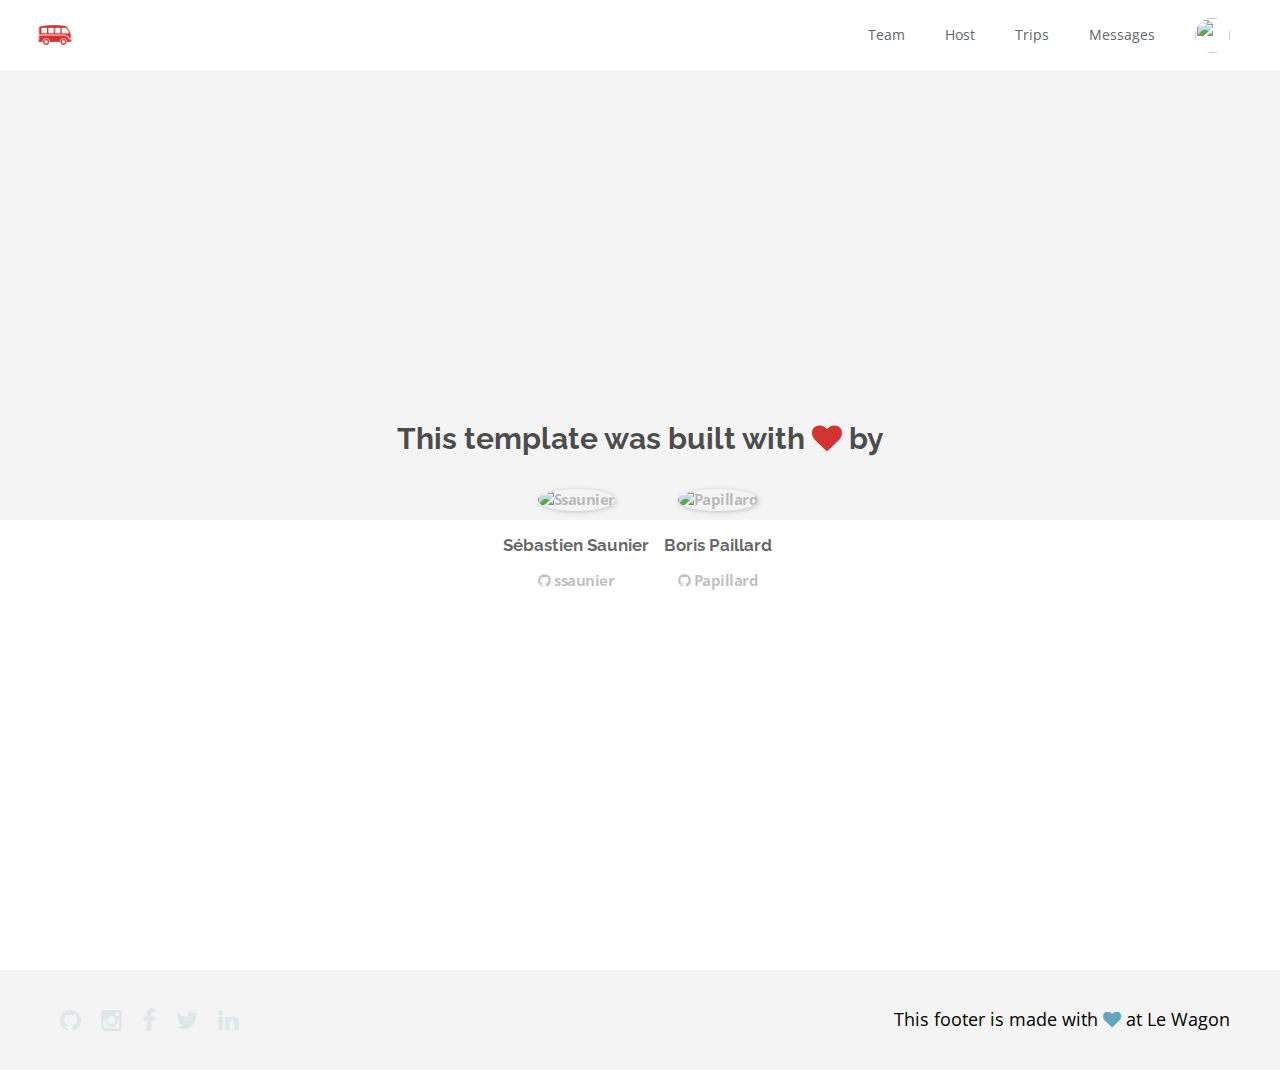
==== commit 1f4a9f51: "Automated commit at 2018-05-07 10:52:29 UTC by middleman-deploy 2.0.0-alpha" ====
--- a/about.html
+++ b/about.html
@@ -7,11 +7,51 @@
           content="width=device-width, initial-scale=1, shrink-to-fit=no">
     <!-- Use the title from a page's frontmatter if it has one -->
     <title>Le Wagon - Middleman - About</title>
-    <link href="stylesheets/application-3c48b980.css" rel="stylesheet" />
+    <link href="stylesheets/application-854ce196.css" rel="stylesheet" />
     <script src="javascripts/application-93de88c9.js"></script>
     <link href="images/favicon-f15af148.png" rel="icon" type="image/png" />
   </head>
   <body>
+    <div class="navbar-wagon">
+  <!-- Logo -->
+  <a href="/" class="navbar-wagon-brand">
+    <img src="images/logo-acc9c0ec.png" alt="Logo" />
+  </a>
+
+  <!-- Right Navigation -->
+  <div class="navbar-wagon-right hidden-xs hidden-sm">
+
+    <a href="team.html" class="navbar-wagon-item navbar-wagon-link">Team</a>
+    <a href="" class="navbar-wagon-item navbar-wagon-link">Host</a>
+    <a href="" class="navbar-wagon-item navbar-wagon-link">Trips</a>
+    <a href="" class="navbar-wagon-item navbar-wagon-link">Messages</a>
+
+    <!-- Profile picture with dropdown list -->
+    <div class="navbar-wagon-item">
+      <div class="dropdown">
+        <img src="https://kitt.lewagon.com/placeholder/users/ssaunier" class="avatar dropdown-toggle" id="navbar-wagon-menu" data-toggle="dropdown">
+        <ul class="dropdown-menu dropdown-menu-right navbar-wagon-dropdown-menu">
+          <li><a href="#">Profile</a></li>
+          <li><a href="#">Dashboard</a></li>
+          <li><a href="#">Log Out</a></li>
+        </ul>
+      </div>
+    </div>
+  </div>
+
+  <!-- Dropdown appearing on mobile only -->
+  <div class="navbar-wagon-item hidden-md hidden-lg">
+    <div class="dropdown">
+      <i class="fa fa-bars dropdown-toggle" data-toggle="dropdown"></i>
+      <ul class="dropdown-menu dropdown-menu-right navbar-wagon-dropdown-menu">
+        <li><a href="#">Host</a></li>
+        <li><a href="#">Trips</a></li>
+        <li><a href="#">Messagese</a></li>
+      </ul>
+    </div>
+  </div>
+</div>
+
     <div id="about">
   <div class="about-content">
     <h1>This template was built with <i class="fa fa-heart"></i> by</h1>
@@ -34,5 +74,18 @@
   </div>
 </div>
 
+    <div class="footer">
+  <div class="footer-links">
+    <a href="#"><i class="fa fa-github"></i></a>
+    <a href="#"><i class="fa fa-instagram"></i></a>
+    <a href="#"><i class="fa fa-facebook"></i></a>
+    <a href="#"><i class="fa fa-twitter"></i></a>
+    <a href="#"><i class="fa fa-linkedin"></i></a>
+  </div>
+  <div class="footer-copyright">
+    This footer is made with <i class="fa fa-heart"></i> at Le Wagon
+  </div>
+</div>
+
   </body>
 </html>
--- a/stylesheets/application-854ce196.css
+++ b/stylesheets/application-854ce196.css
@@ -0,0 +1,8 @@
+@import url("https://fonts.googleapis.com/css?family=Open+Sans:400,300,700|Raleway:400,100,300,700,500");@import url("https://fonts.googleapis.com/css?family=Montserrat|Open+Sans");/*!
+ * Bootstrap v3.3.7 (http://getbootstrap.com)
+ * Copyright 2011-2016 Twitter, Inc.
+ * Licensed under MIT (https://github.com/twbs/bootstrap/blob/master/LICENSE)
+ *//*! normalize.css v3.0.3 | MIT License | github.com/necolas/normalize.css */html{font-family:sans-serif;-ms-text-size-adjust:100%;-webkit-text-size-adjust:100%}body{margin:0}article,aside,details,figcaption,figure,footer,header,hgroup,main,menu,nav,section,summary{display:block}audio,canvas,progress,video{display:inline-block;vertical-align:baseline}audio:not([controls]){display:none;height:0}[hidden],template{display:none}a{background-color:transparent}a:active,a:hover{outline:0}abbr[title]{border-bottom:1px dotted}b,strong{font-weight:bold}dfn{font-style:italic}h1{font-size:2em;margin:0.67em 0}mark{background:#ff0;color:#000}small{font-size:80%}sub,sup{font-size:75%;line-height:0;position:relative;vertical-align:baseline}sup{top:-0.5em}sub{bottom:-0.25em}img{border:0}svg:not(:root){overflow:hidden}figure{margin:1em 40px}hr{-webkit-box-sizing:content-box;box-sizing:content-box;height:0}pre{overflow:auto}code,kbd,pre,samp{font-family:monospace, monospace;font-size:1em}button,input,optgroup,select,textarea{color:inherit;font:inherit;margin:0}button{overflow:visible}button,select{text-transform:none}button,html input[type="button"],input[type="reset"],input[type="submit"]{-webkit-appearance:button;cursor:pointer}button[disabled],html input[disabled]{cursor:default}button::-moz-focus-inner,input::-moz-focus-inner{border:0;padding:0}input{line-height:normal}input[type="checkbox"],input[type="radio"]{-webkit-box-sizing:border-box;box-sizing:border-box;padding:0}input[type="number"]::-webkit-inner-spin-button,input[type="number"]::-webkit-outer-spin-button{height:auto}input[type="search"]{-webkit-appearance:textfield;-webkit-box-sizing:content-box;box-sizing:content-box}input[type="search"]::-webkit-search-cancel-button,input[type="search"]::-webkit-search-decoration{-webkit-appearance:none}fieldset{border:1px solid #c0c0c0;margin:0 2px;padding:0.35em 0.625em 0.75em}legend{border:0;padding:0}textarea{overflow:auto}optgroup{font-weight:bold}table{border-collapse:collapse;border-spacing:0}td,th{padding:0}/*! Source: https://github.com/h5bp/html5-boilerplate/blob/master/src/css/main.css */@media print{*,*:before,*:after{background:transparent !important;color:#000 !important;-webkit-box-shadow:none !important;box-shadow:none !important;text-shadow:none !important}a,a:visited{text-decoration:underline}a[href]:after{content:" (" attr(href) ")"}abbr[title]:after{content:" (" attr(title) ")"}a[href^="#"]:after,a[href^="javascript:"]:after{content:""}pre,blockquote{border:1px solid #999;page-break-inside:avoid}thead{display:table-header-group}tr,img{page-break-inside:avoid}img{max-width:100% !important}p,h2,h3{orphans:3;widows:3}h2,h3{page-break-after:avoid}.navbar{display:none}.btn>.caret,.dropup>.btn>.caret{border-top-color:#000 !important}.label{border:1px solid #000}.table{border-collapse:collapse !important}.table td,.table th{background-color:#fff !important}.table-bordered th,.table-bordered td{border:1px solid #ddd !important}}@font-face{font-family:'Glyphicons Halflings';src:url("../assets/bootstrap/glyphicons-halflings-regular-86b6f62b.eot");src:url("../assets/bootstrap/glyphicons-halflings-regular-86b6f62b.eot?#iefix") format("embedded-opentype"),url("../assets/bootstrap/glyphicons-halflings-regular-ca35b697.woff2") format("woff2"),url("../assets/bootstrap/glyphicons-halflings-regular-278e49a8.woff") format("woff"),url("../assets/bootstrap/glyphicons-halflings-regular-44bc1850.ttf") format("truetype"),url("../assets/bootstrap/glyphicons-halflings-regular-de51a849.svg#glyphicons_halflingsregular") format("svg")}.glyphicon{position:relative;top:1px;display:inline-block;font-family:'Glyphicons Halflings';font-style:normal;font-weight:normal;line-height:1;-webkit-font-smoothing:antialiased;-moz-osx-font-smoothing:grayscale}.glyphicon-asterisk:before{content:"\002a"}.glyphicon-plus:before{content:"\002b"}.glyphicon-euro:before,.glyphicon-eur:before{content:"\20ac"}.glyphicon-minus:before{content:"\2212"}.glyphicon-cloud:before{content:"\2601"}.glyphicon-envelope:before{content:"\2709"}.glyphicon-pencil:before{content:"\270f"}.glyphicon-glass:before{content:"\e001"}.glyphicon-music:before{content:"\e002"}.glyphicon-search:before{content:"\e003"}.glyphicon-heart:before{content:"\e005"}.glyphicon-star:before{content:"\e006"}.glyphicon-star-empty:before{content:"\e007"}.glyphicon-user:before{content:"\e008"}.glyphicon-film:before{content:"\e009"}.glyphicon-th-large:before{content:"\e010"}.glyphicon-th:before{content:"\e011"}.glyphicon-th-list:before{content:"\e012"}.glyphicon-ok:before{content:"\e013"}.glyphicon-remove:before{content:"\e014"}.glyphicon-zoom-in:before{content:"\e015"}.glyphicon-zoom-out:before{content:"\e016"}.glyphicon-off:before{content:"\e017"}.glyphicon-signal:before{content:"\e018"}.glyphicon-cog:before{content:"\e019"}.glyphicon-trash:before{content:"\e020"}.glyphicon-home:before{content:"\e021"}.glyphicon-file:before{content:"\e022"}.glyphicon-time:before{content:"\e023"}.glyphicon-road:before{content:"\e024"}.glyphicon-download-alt:before{content:"\e025"}.glyphicon-download:before{content:"\e026"}.glyphicon-upload:before{content:"\e027"}.glyphicon-inbox:before{content:"\e028"}.glyphicon-play-circle:before{content:"\e029"}.glyphicon-repeat:before{content:"\e030"}.glyphicon-refresh:before{content:"\e031"}.glyphicon-list-alt:before{content:"\e032"}.glyphicon-lock:before{content:"\e033"}.glyphicon-flag:before{content:"\e034"}.glyphicon-headphones:before{content:"\e035"}.glyphicon-volume-off:before{content:"\e036"}.glyphicon-volume-down:before{content:"\e037"}.glyphicon-volume-up:before{content:"\e038"}.glyphicon-qrcode:before{content:"\e039"}.glyphicon-barcode:before{content:"\e040"}.glyphicon-tag:before{content:"\e041"}.glyphicon-tags:before{content:"\e042"}.glyphicon-book:before{content:"\e043"}.glyphicon-bookmark:before{content:"\e044"}.glyphicon-print:before{content:"\e045"}.glyphicon-camera:before{content:"\e046"}.glyphicon-font:before{content:"\e047"}.glyphicon-bold:before{content:"\e048"}.glyphicon-italic:before{content:"\e049"}.glyphicon-text-height:before{content:"\e050"}.glyphicon-text-width:before{content:"\e051"}.glyphicon-align-left:before{content:"\e052"}.glyphicon-align-center:before{content:"\e053"}.glyphicon-align-right:before{content:"\e054"}.glyphicon-align-justify:before{content:"\e055"}.glyphicon-list:before{content:"\e056"}.glyphicon-indent-left:before{content:"\e057"}.glyphicon-indent-right:before{content:"\e058"}.glyphicon-facetime-video:before{content:"\e059"}.glyphicon-picture:before{content:"\e060"}.glyphicon-map-marker:before{content:"\e062"}.glyphicon-adjust:before{content:"\e063"}.glyphicon-tint:before{content:"\e064"}.glyphicon-edit:before{content:"\e065"}.glyphicon-share:before{content:"\e066"}.glyphicon-check:before{content:"\e067"}.glyphicon-move:before{content:"\e068"}.glyphicon-step-backward:before{content:"\e069"}.glyphicon-fast-backward:before{content:"\e070"}.glyphicon-backward:before{content:"\e071"}.glyphicon-play:before{content:"\e072"}.glyphicon-pause:before{content:"\e073"}.glyphicon-stop:before{content:"\e074"}.glyphicon-forward:before{content:"\e075"}.glyphicon-fast-forward:before{content:"\e076"}.glyphicon-step-forward:before{content:"\e077"}.glyphicon-eject:before{content:"\e078"}.glyphicon-chevron-left:before{content:"\e079"}.glyphicon-chevron-right:before{content:"\e080"}.glyphicon-plus-sign:before{content:"\e081"}.glyphicon-minus-sign:before{content:"\e082"}.glyphicon-remove-sign:before{content:"\e083"}.glyphicon-ok-sign:before{content:"\e084"}.glyphicon-question-sign:before{content:"\e085"}.glyphicon-info-sign:before{content:"\e086"}.glyphicon-screenshot:before{content:"\e087"}.glyphicon-remove-circle:before{content:"\e088"}.glyphicon-ok-circle:before{content:"\e089"}.glyphicon-ban-circle:before{content:"\e090"}.glyphicon-arrow-left:before{content:"\e091"}.glyphicon-arrow-right:before{content:"\e092"}.glyphicon-arrow-up:before{content:"\e093"}.glyphicon-arrow-down:before{content:"\e094"}.glyphicon-share-alt:before{content:"\e095"}.glyphicon-resize-full:before{content:"\e096"}.glyphicon-resize-small:before{content:"\e097"}.glyphicon-exclamation-sign:before{content:"\e101"}.glyphicon-gift:before{content:"\e102"}.glyphicon-leaf:before{content:"\e103"}.glyphicon-fire:before{content:"\e104"}.glyphicon-eye-open:before{content:"\e105"}.glyphicon-eye-close:before{content:"\e106"}.glyphicon-warning-sign:before{content:"\e107"}.glyphicon-plane:before{content:"\e108"}.glyphicon-calendar:before{content:"\e109"}.glyphicon-random:before{content:"\e110"}.glyphicon-comment:before{content:"\e111"}.glyphicon-magnet:before{content:"\e112"}.glyphicon-chevron-up:before{content:"\e113"}.glyphicon-chevron-down:before{content:"\e114"}.glyphicon-retweet:before{content:"\e115"}.glyphicon-shopping-cart:before{content:"\e116"}.glyphicon-folder-close:before{content:"\e117"}.glyphicon-folder-open:before{content:"\e118"}.glyphicon-resize-vertical:before{content:"\e119"}.glyphicon-resize-horizontal:before{content:"\e120"}.glyphicon-hdd:before{content:"\e121"}.glyphicon-bullhorn:before{content:"\e122"}.glyphicon-bell:before{content:"\e123"}.glyphicon-certificate:before{content:"\e124"}.glyphicon-thumbs-up:before{content:"\e125"}.glyphicon-thumbs-down:before{content:"\e126"}.glyphicon-hand-right:before{content:"\e127"}.glyphicon-hand-left:before{content:"\e128"}.glyphicon-hand-up:before{content:"\e129"}.glyphicon-hand-down:before{content:"\e130"}.glyphicon-circle-arrow-right:before{content:"\e131"}.glyphicon-circle-arrow-left:before{content:"\e132"}.glyphicon-circle-arrow-up:before{content:"\e133"}.glyphicon-circle-arrow-down:before{content:"\e134"}.glyphicon-globe:before{content:"\e135"}.glyphicon-wrench:before{content:"\e136"}.glyphicon-tasks:before{content:"\e137"}.glyphicon-filter:before{content:"\e138"}.glyphicon-briefcase:before{content:"\e139"}.glyphicon-fullscreen:before{content:"\e140"}.glyphicon-dashboard:before{content:"\e141"}.glyphicon-paperclip:before{content:"\e142"}.glyphicon-heart-empty:before{content:"\e143"}.glyphicon-link:before{content:"\e144"}.glyphicon-phone:before{content:"\e145"}.glyphicon-pushpin:before{content:"\e146"}.glyphicon-usd:before{content:"\e148"}.glyphicon-gbp:before{content:"\e149"}.glyphicon-sort:before{content:"\e150"}.glyphicon-sort-by-alphabet:before{content:"\e151"}.glyphicon-sort-by-alphabet-alt:before{content:"\e152"}.glyphicon-sort-by-order:before{content:"\e153"}.glyphicon-sort-by-order-alt:before{content:"\e154"}.glyphicon-sort-by-attributes:before{content:"\e155"}.glyphicon-sort-by-attributes-alt:before{content:"\e156"}.glyphicon-unchecked:before{content:"\e157"}.glyphicon-expand:before{content:"\e158"}.glyphicon-collapse-down:before{content:"\e159"}.glyphicon-collapse-up:before{content:"\e160"}.glyphicon-log-in:before{content:"\e161"}.glyphicon-flash:before{content:"\e162"}.glyphicon-log-out:before{content:"\e163"}.glyphicon-new-window:before{content:"\e164"}.glyphicon-record:before{content:"\e165"}.glyphicon-save:before{content:"\e166"}.glyphicon-open:before{content:"\e167"}.glyphicon-saved:before{content:"\e168"}.glyphicon-import:before{content:"\e169"}.glyphicon-export:before{content:"\e170"}.glyphicon-send:before{content:"\e171"}.glyphicon-floppy-disk:before{content:"\e172"}.glyphicon-floppy-saved:before{content:"\e173"}.glyphicon-floppy-remove:before{content:"\e174"}.glyphicon-floppy-save:before{content:"\e175"}.glyphicon-floppy-open:before{content:"\e176"}.glyphicon-credit-card:before{content:"\e177"}.glyphicon-transfer:before{content:"\e178"}.glyphicon-cutlery:before{content:"\e179"}.glyphicon-header:before{content:"\e180"}.glyphicon-compressed:before{content:"\e181"}.glyphicon-earphone:before{content:"\e182"}.glyphicon-phone-alt:before{content:"\e183"}.glyphicon-tower:before{content:"\e184"}.glyphicon-stats:before{content:"\e185"}.glyphicon-sd-video:before{content:"\e186"}.glyphicon-hd-video:before{content:"\e187"}.glyphicon-subtitles:before{content:"\e188"}.glyphicon-sound-stereo:before{content:"\e189"}.glyphicon-sound-dolby:before{content:"\e190"}.glyphicon-sound-5-1:before{content:"\e191"}.glyphicon-sound-6-1:before{content:"\e192"}.glyphicon-sound-7-1:before{content:"\e193"}.glyphicon-copyright-mark:before{content:"\e194"}.glyphicon-registration-mark:before{content:"\e195"}.glyphicon-cloud-download:before{content:"\e197"}.glyphicon-cloud-upload:before{content:"\e198"}.glyphicon-tree-conifer:before{content:"\e199"}.glyphicon-tree-deciduous:before{content:"\e200"}.glyphicon-cd:before{content:"\e201"}.glyphicon-save-file:before{content:"\e202"}.glyphicon-open-file:before{content:"\e203"}.glyphicon-level-up:before{content:"\e204"}.glyphicon-copy:before{content:"\e205"}.glyphicon-paste:before{content:"\e206"}.glyphicon-alert:before{content:"\e209"}.glyphicon-equalizer:before{content:"\e210"}.glyphicon-king:before{content:"\e211"}.glyphicon-queen:before{content:"\e212"}.glyphicon-pawn:before{content:"\e213"}.glyphicon-bishop:before{content:"\e214"}.glyphicon-knight:before{content:"\e215"}.glyphicon-baby-formula:before{content:"\e216"}.glyphicon-tent:before{content:"\26fa"}.glyphicon-blackboard:before{content:"\e218"}.glyphicon-bed:before{content:"\e219"}.glyphicon-apple:before{content:"\f8ff"}.glyphicon-erase:before{content:"\e221"}.glyphicon-hourglass:before{content:"\231b"}.glyphicon-lamp:before{content:"\e223"}.glyphicon-duplicate:before{content:"\e224"}.glyphicon-piggy-bank:before{content:"\e225"}.glyphicon-scissors:before{content:"\e226"}.glyphicon-bitcoin:before{content:"\e227"}.glyphicon-btc:before{content:"\e227"}.glyphicon-xbt:before{content:"\e227"}.glyphicon-yen:before{content:"\00a5"}.glyphicon-jpy:before{content:"\00a5"}.glyphicon-ruble:before{content:"\20bd"}.glyphicon-rub:before{content:"\20bd"}.glyphicon-scale:before{content:"\e230"}.glyphicon-ice-lolly:before{content:"\e231"}.glyphicon-ice-lolly-tasted:before{content:"\e232"}.glyphicon-education:before{content:"\e233"}.glyphicon-option-horizontal:before{content:"\e234"}.glyphicon-option-vertical:before{content:"\e235"}.glyphicon-menu-hamburger:before{content:"\e236"}.glyphicon-modal-window:before{content:"\e237"}.glyphicon-oil:before{content:"\e238"}.glyphicon-grain:before{content:"\e239"}.glyphicon-sunglasses:before{content:"\e240"}.glyphicon-text-size:before{content:"\e241"}.glyphicon-text-color:before{content:"\e242"}.glyphicon-text-background:before{content:"\e243"}.glyphicon-object-align-top:before{content:"\e244"}.glyphicon-object-align-bottom:before{content:"\e245"}.glyphicon-object-align-horizontal:before{content:"\e246"}.glyphicon-object-align-left:before{content:"\e247"}.glyphicon-object-align-vertical:before{content:"\e248"}.glyphicon-object-align-right:before{content:"\e249"}.glyphicon-triangle-right:before{content:"\e250"}.glyphicon-triangle-left:before{content:"\e251"}.glyphicon-triangle-bottom:before{content:"\e252"}.glyphicon-triangle-top:before{content:"\e253"}.glyphicon-console:before{content:"\e254"}.glyphicon-superscript:before{content:"\e255"}.glyphicon-subscript:before{content:"\e256"}.glyphicon-menu-left:before{content:"\e257"}.glyphicon-menu-right:before{content:"\e258"}.glyphicon-menu-down:before{content:"\e259"}.glyphicon-menu-up:before{content:"\e260"}*{-webkit-box-sizing:border-box;box-sizing:border-box}*:before,*:after{-webkit-box-sizing:border-box;box-sizing:border-box}html{font-size:10px;-webkit-tap-highlight-color:transparent}body{font-family:"Open Sans", "Montserrat", "sans-serif";font-size:18px;line-height:1.42857143;color:#333333;background-color:#F4F4F4}input,button,select,textarea{font-family:inherit;font-size:inherit;line-height:inherit}a{color:#d7b9d5;text-decoration:none}a:hover,a:focus{color:#bb88b8;text-decoration:underline}a:focus{outline:5px auto -webkit-focus-ring-color;outline-offset:-2px}figure{margin:0}img{vertical-align:middle}.img-responsive{display:block;max-width:100%;height:auto}.img-rounded{border-radius:2px}.img-thumbnail{padding:4px;line-height:1.42857143;background-color:#F4F4F4;border:1px solid #ddd;border-radius:2px;-webkit-transition:all 0.2s ease-in-out;transition:all 0.2s ease-in-out;display:inline-block;max-width:100%;height:auto}.img-circle{border-radius:50%}hr{margin-top:25px;margin-bottom:25px;border:0;border-top:1px solid #eeeeee}.sr-only{position:absolute;width:1px;height:1px;margin:-1px;padding:0;overflow:hidden;clip:rect(0, 0, 0, 0);border:0}.sr-only-focusable:active,.sr-only-focusable:focus{position:static;width:auto;height:auto;margin:0;overflow:visible;clip:auto}[role="button"]{cursor:pointer}h1,h2,h3,h4,h5,h6,.h1,.h2,.h3,.h4,.h5,.h6{font-family:"Raleway", "Montserrat", "sans-serif";font-weight:500;line-height:1.1;color:inherit}h1 small,h1 .small,h2 small,h2 .small,h3 small,h3 .small,h4 small,h4 .small,h5 small,h5 .small,h6 small,h6 .small,.h1 small,.h1 .small,.h2 small,.h2 .small,.h3 small,.h3 .small,.h4 small,.h4 .small,.h5 small,.h5 .small,.h6 small,.h6 .small{font-weight:normal;line-height:1;color:#777777}h1,.h1,h2,.h2,h3,.h3{margin-top:25px;margin-bottom:12.5px}h1 small,h1 .small,.h1 small,.h1 .small,h2 small,h2 .small,.h2 small,.h2 .small,h3 small,h3 .small,.h3 small,.h3 .small{font-size:65%}h4,.h4,h5,.h5,h6,.h6{margin-top:12.5px;margin-bottom:12.5px}h4 small,h4 .small,.h4 small,.h4 .small,h5 small,h5 .small,.h5 small,.h5 .small,h6 small,h6 .small,.h6 small,.h6 .small{font-size:75%}h1,.h1{font-size:46px}h2,.h2{font-size:38px}h3,.h3{font-size:31px}h4,.h4{font-size:23px}h5,.h5{font-size:18px}h6,.h6{font-size:16px}p{margin:0 0 12.5px}.lead{margin-bottom:25px;font-size:20px;font-weight:300;line-height:1.4}@media (min-width: 768px){.lead{font-size:27px}}small,.small{font-size:88%}mark,.mark{background-color:#fcf8e3;padding:.2em}.text-left{text-align:left}.text-right{text-align:right}.text-center{text-align:center}.text-justify{text-align:justify}.text-nowrap{white-space:nowrap}.text-lowercase{text-transform:lowercase}.text-uppercase,.initialism{text-transform:uppercase}.text-capitalize{text-transform:capitalize}.text-muted{color:#777777}.text-primary{color:#d7b9d5}a.text-primary:hover,a.text-primary:focus{color:#c499c2}.text-success{color:#3c763d}a.text-success:hover,a.text-success:focus{color:#2b542c}.text-info{color:#31708f}a.text-info:hover,a.text-info:focus{color:#245269}.text-warning{color:#8a6d3b}a.text-warning:hover,a.text-warning:focus{color:#66512c}.text-danger{color:#a94442}a.text-danger:hover,a.text-danger:focus{color:#843534}.bg-primary{color:#fff}.bg-primary{background-color:#d7b9d5}a.bg-primary:hover,a.bg-primary:focus{background-color:#c499c2}.bg-success{background-color:#dff0d8}a.bg-success:hover,a.bg-success:focus{background-color:#c1e2b3}.bg-info{background-color:#d9edf7}a.bg-info:hover,a.bg-info:focus{background-color:#afd9ee}.bg-warning{background-color:#fcf8e3}a.bg-warning:hover,a.bg-warning:focus{background-color:#f7ecb5}.bg-danger{background-color:#f2dede}a.bg-danger:hover,a.bg-danger:focus{background-color:#e4b9b9}.page-header{padding-bottom:11.5px;margin:50px 0 25px;border-bottom:1px solid #eeeeee}ul,ol{margin-top:0;margin-bottom:12.5px}ul ul,ul ol,ol ul,ol ol{margin-bottom:0}.list-unstyled{padding-left:0;list-style:none}.list-inline{padding-left:0;list-style:none;margin-left:-5px}.list-inline>li{display:inline-block;padding-left:5px;padding-right:5px}dl{margin-top:0;margin-bottom:25px}dt,dd{line-height:1.42857143}dt{font-weight:bold}dd{margin-left:0}.dl-horizontal dd:before,.dl-horizontal dd:after{content:" ";display:table}.dl-horizontal dd:after{clear:both}@media (min-width: 768px){.dl-horizontal dt{float:left;width:160px;clear:left;text-align:right;overflow:hidden;text-overflow:ellipsis;white-space:nowrap}.dl-horizontal dd{margin-left:180px}}abbr[title],abbr[data-original-title]{cursor:help;border-bottom:1px dotted #777777}.initialism{font-size:90%}blockquote{padding:12.5px 25px;margin:0 0 25px;font-size:22.5px;border-left:5px solid #eeeeee}blockquote p:last-child,blockquote ul:last-child,blockquote ol:last-child{margin-bottom:0}blockquote footer,blockquote small,blockquote .small{display:block;font-size:80%;line-height:1.42857143;color:#777777}blockquote footer:before,blockquote small:before,blockquote .small:before{content:'\2014 \00A0'}.blockquote-reverse,blockquote.pull-right{padding-right:15px;padding-left:0;border-right:5px solid #eeeeee;border-left:0;text-align:right}.blockquote-reverse footer:before,.blockquote-reverse small:before,.blockquote-reverse .small:before,blockquote.pull-right footer:before,blockquote.pull-right small:before,blockquote.pull-right .small:before{content:''}.blockquote-reverse footer:after,.blockquote-reverse small:after,.blockquote-reverse .small:after,blockquote.pull-right footer:after,blockquote.pull-right small:after,blockquote.pull-right .small:after{content:'\00A0 \2014'}address{margin-bottom:25px;font-style:normal;line-height:1.42857143}code,kbd,pre,samp{font-family:Menlo, Monaco, Consolas, "Courier New", monospace}code{padding:2px 4px;font-size:90%;color:#c7254e;background-color:#f9f2f4;border-radius:2px}kbd{padding:2px 4px;font-size:90%;color:#fff;background-color:#333;border-radius:2px;-webkit-box-shadow:inset 0 -1px 0 rgba(0,0,0,0.25);box-shadow:inset 0 -1px 0 rgba(0,0,0,0.25)}kbd kbd{padding:0;font-size:100%;font-weight:bold;-webkit-box-shadow:none;box-shadow:none}pre{display:block;padding:12px;margin:0 0 12.5px;font-size:17px;line-height:1.42857143;word-break:break-all;word-wrap:break-word;color:#333333;background-color:#f5f5f5;border:1px solid #ccc;border-radius:2px}pre code{padding:0;font-size:inherit;color:inherit;white-space:pre-wrap;background-color:transparent;border-radius:0}.pre-scrollable{max-height:340px;overflow-y:scroll}.container{margin-right:auto;margin-left:auto;padding-left:15px;padding-right:15px}.container:before,.container:after{content:" ";display:table}.container:after{clear:both}@media (min-width: 768px){.container{width:750px}}@media (min-width: 992px){.container{width:970px}}@media (min-width: 1200px){.container{width:1170px}}.container-fluid{margin-right:auto;margin-left:auto;padding-left:15px;padding-right:15px}.container-fluid:before,.container-fluid:after{content:" ";display:table}.container-fluid:after{clear:both}.row{margin-left:-15px;margin-right:-15px}.row:before,.row:after{content:" ";display:table}.row:after{clear:both}.col-xs-1,.col-sm-1,.col-md-1,.col-lg-1,.col-xs-2,.col-sm-2,.col-md-2,.col-lg-2,.col-xs-3,.col-sm-3,.col-md-3,.col-lg-3,.col-xs-4,.col-sm-4,.col-md-4,.col-lg-4,.col-xs-5,.col-sm-5,.col-md-5,.col-lg-5,.col-xs-6,.col-sm-6,.col-md-6,.col-lg-6,.col-xs-7,.col-sm-7,.col-md-7,.col-lg-7,.col-xs-8,.col-sm-8,.col-md-8,.col-lg-8,.col-xs-9,.col-sm-9,.col-md-9,.col-lg-9,.col-xs-10,.col-sm-10,.col-md-10,.col-lg-10,.col-xs-11,.col-sm-11,.col-md-11,.col-lg-11,.col-xs-12,.col-sm-12,.col-md-12,.col-lg-12{position:relative;min-height:1px;padding-left:15px;padding-right:15px}.col-xs-1,.col-xs-2,.col-xs-3,.col-xs-4,.col-xs-5,.col-xs-6,.col-xs-7,.col-xs-8,.col-xs-9,.col-xs-10,.col-xs-11,.col-xs-12{float:left}.col-xs-1{width:8.33333333%}.col-xs-2{width:16.66666667%}.col-xs-3{width:25%}.col-xs-4{width:33.33333333%}.col-xs-5{width:41.66666667%}.col-xs-6{width:50%}.col-xs-7{width:58.33333333%}.col-xs-8{width:66.66666667%}.col-xs-9{width:75%}.col-xs-10{width:83.33333333%}.col-xs-11{width:91.66666667%}.col-xs-12{width:100%}.col-xs-pull-0{right:auto}.col-xs-pull-1{right:8.33333333%}.col-xs-pull-2{right:16.66666667%}.col-xs-pull-3{right:25%}.col-xs-pull-4{right:33.33333333%}.col-xs-pull-5{right:41.66666667%}.col-xs-pull-6{right:50%}.col-xs-pull-7{right:58.33333333%}.col-xs-pull-8{right:66.66666667%}.col-xs-pull-9{right:75%}.col-xs-pull-10{right:83.33333333%}.col-xs-pull-11{right:91.66666667%}.col-xs-pull-12{right:100%}.col-xs-push-0{left:auto}.col-xs-push-1{left:8.33333333%}.col-xs-push-2{left:16.66666667%}.col-xs-push-3{left:25%}.col-xs-push-4{left:33.33333333%}.col-xs-push-5{left:41.66666667%}.col-xs-push-6{left:50%}.col-xs-push-7{left:58.33333333%}.col-xs-push-8{left:66.66666667%}.col-xs-push-9{left:75%}.col-xs-push-10{left:83.33333333%}.col-xs-push-11{left:91.66666667%}.col-xs-push-12{left:100%}.col-xs-offset-0{margin-left:0%}.col-xs-offset-1{margin-left:8.33333333%}.col-xs-offset-2{margin-left:16.66666667%}.col-xs-offset-3{margin-left:25%}.col-xs-offset-4{margin-left:33.33333333%}.col-xs-offset-5{margin-left:41.66666667%}.col-xs-offset-6{margin-left:50%}.col-xs-offset-7{margin-left:58.33333333%}.col-xs-offset-8{margin-left:66.66666667%}.col-xs-offset-9{margin-left:75%}.col-xs-offset-10{margin-left:83.33333333%}.col-xs-offset-11{margin-left:91.66666667%}.col-xs-offset-12{margin-left:100%}@media (min-width: 768px){.col-sm-1,.col-sm-2,.col-sm-3,.col-sm-4,.col-sm-5,.col-sm-6,.col-sm-7,.col-sm-8,.col-sm-9,.col-sm-10,.col-sm-11,.col-sm-12{float:left}.col-sm-1{width:8.33333333%}.col-sm-2{width:16.66666667%}.col-sm-3{width:25%}.col-sm-4{width:33.33333333%}.col-sm-5{width:41.66666667%}.col-sm-6{width:50%}.col-sm-7{width:58.33333333%}.col-sm-8{width:66.66666667%}.col-sm-9{width:75%}.col-sm-10{width:83.33333333%}.col-sm-11{width:91.66666667%}.col-sm-12{width:100%}.col-sm-pull-0{right:auto}.col-sm-pull-1{right:8.33333333%}.col-sm-pull-2{right:16.66666667%}.col-sm-pull-3{right:25%}.col-sm-pull-4{right:33.33333333%}.col-sm-pull-5{right:41.66666667%}.col-sm-pull-6{right:50%}.col-sm-pull-7{right:58.33333333%}.col-sm-pull-8{right:66.66666667%}.col-sm-pull-9{right:75%}.col-sm-pull-10{right:83.33333333%}.col-sm-pull-11{right:91.66666667%}.col-sm-pull-12{right:100%}.col-sm-push-0{left:auto}.col-sm-push-1{left:8.33333333%}.col-sm-push-2{left:16.66666667%}.col-sm-push-3{left:25%}.col-sm-push-4{left:33.33333333%}.col-sm-push-5{left:41.66666667%}.col-sm-push-6{left:50%}.col-sm-push-7{left:58.33333333%}.col-sm-push-8{left:66.66666667%}.col-sm-push-9{left:75%}.col-sm-push-10{left:83.33333333%}.col-sm-push-11{left:91.66666667%}.col-sm-push-12{left:100%}.col-sm-offset-0{margin-left:0%}.col-sm-offset-1{margin-left:8.33333333%}.col-sm-offset-2{margin-left:16.66666667%}.col-sm-offset-3{margin-left:25%}.col-sm-offset-4{margin-left:33.33333333%}.col-sm-offset-5{margin-left:41.66666667%}.col-sm-offset-6{margin-left:50%}.col-sm-offset-7{margin-left:58.33333333%}.col-sm-offset-8{margin-left:66.66666667%}.col-sm-offset-9{margin-left:75%}.col-sm-offset-10{margin-left:83.33333333%}.col-sm-offset-11{margin-left:91.66666667%}.col-sm-offset-12{margin-left:100%}}@media (min-width: 992px){.col-md-1,.col-md-2,.col-md-3,.col-md-4,.col-md-5,.col-md-6,.col-md-7,.col-md-8,.col-md-9,.col-md-10,.col-md-11,.col-md-12{float:left}.col-md-1{width:8.33333333%}.col-md-2{width:16.66666667%}.col-md-3{width:25%}.col-md-4{width:33.33333333%}.col-md-5{width:41.66666667%}.col-md-6{width:50%}.col-md-7{width:58.33333333%}.col-md-8{width:66.66666667%}.col-md-9{width:75%}.col-md-10{width:83.33333333%}.col-md-11{width:91.66666667%}.col-md-12{width:100%}.col-md-pull-0{right:auto}.col-md-pull-1{right:8.33333333%}.col-md-pull-2{right:16.66666667%}.col-md-pull-3{right:25%}.col-md-pull-4{right:33.33333333%}.col-md-pull-5{right:41.66666667%}.col-md-pull-6{right:50%}.col-md-pull-7{right:58.33333333%}.col-md-pull-8{right:66.66666667%}.col-md-pull-9{right:75%}.col-md-pull-10{right:83.33333333%}.col-md-pull-11{right:91.66666667%}.col-md-pull-12{right:100%}.col-md-push-0{left:auto}.col-md-push-1{left:8.33333333%}.col-md-push-2{left:16.66666667%}.col-md-push-3{left:25%}.col-md-push-4{left:33.33333333%}.col-md-push-5{left:41.66666667%}.col-md-push-6{left:50%}.col-md-push-7{left:58.33333333%}.col-md-push-8{left:66.66666667%}.col-md-push-9{left:75%}.col-md-push-10{left:83.33333333%}.col-md-push-11{left:91.66666667%}.col-md-push-12{left:100%}.col-md-offset-0{margin-left:0%}.col-md-offset-1{margin-left:8.33333333%}.col-md-offset-2{margin-left:16.66666667%}.col-md-offset-3{margin-left:25%}.col-md-offset-4{margin-left:33.33333333%}.col-md-offset-5{margin-left:41.66666667%}.col-md-offset-6{margin-left:50%}.col-md-offset-7{margin-left:58.33333333%}.col-md-offset-8{margin-left:66.66666667%}.col-md-offset-9{margin-left:75%}.col-md-offset-10{margin-left:83.33333333%}.col-md-offset-11{margin-left:91.66666667%}.col-md-offset-12{margin-left:100%}}@media (min-width: 1200px){.col-lg-1,.col-lg-2,.col-lg-3,.col-lg-4,.col-lg-5,.col-lg-6,.col-lg-7,.col-lg-8,.col-lg-9,.col-lg-10,.col-lg-11,.col-lg-12{float:left}.col-lg-1{width:8.33333333%}.col-lg-2{width:16.66666667%}.col-lg-3{width:25%}.col-lg-4{width:33.33333333%}.col-lg-5{width:41.66666667%}.col-lg-6{width:50%}.col-lg-7{width:58.33333333%}.col-lg-8{width:66.66666667%}.col-lg-9{width:75%}.col-lg-10{width:83.33333333%}.col-lg-11{width:91.66666667%}.col-lg-12{width:100%}.col-lg-pull-0{right:auto}.col-lg-pull-1{right:8.33333333%}.col-lg-pull-2{right:16.66666667%}.col-lg-pull-3{right:25%}.col-lg-pull-4{right:33.33333333%}.col-lg-pull-5{right:41.66666667%}.col-lg-pull-6{right:50%}.col-lg-pull-7{right:58.33333333%}.col-lg-pull-8{right:66.66666667%}.col-lg-pull-9{right:75%}.col-lg-pull-10{right:83.33333333%}.col-lg-pull-11{right:91.66666667%}.col-lg-pull-12{right:100%}.col-lg-push-0{left:auto}.col-lg-push-1{left:8.33333333%}.col-lg-push-2{left:16.66666667%}.col-lg-push-3{left:25%}.col-lg-push-4{left:33.33333333%}.col-lg-push-5{left:41.66666667%}.col-lg-push-6{left:50%}.col-lg-push-7{left:58.33333333%}.col-lg-push-8{left:66.66666667%}.col-lg-push-9{left:75%}.col-lg-push-10{left:83.33333333%}.col-lg-push-11{left:91.66666667%}.col-lg-push-12{left:100%}.col-lg-offset-0{margin-left:0%}.col-lg-offset-1{margin-left:8.33333333%}.col-lg-offset-2{margin-left:16.66666667%}.col-lg-offset-3{margin-left:25%}.col-lg-offset-4{margin-left:33.33333333%}.col-lg-offset-5{margin-left:41.66666667%}.col-lg-offset-6{margin-left:50%}.col-lg-offset-7{margin-left:58.33333333%}.col-lg-offset-8{margin-left:66.66666667%}.col-lg-offset-9{margin-left:75%}.col-lg-offset-10{margin-left:83.33333333%}.col-lg-offset-11{margin-left:91.66666667%}.col-lg-offset-12{margin-left:100%}}table{background-color:transparent}caption{padding-top:8px;padding-bottom:8px;color:#777777;text-align:left}th{text-align:left}.table{width:100%;max-width:100%;margin-bottom:25px}.table>thead>tr>th,.table>thead>tr>td,.table>tbody>tr>th,.table>tbody>tr>td,.table>tfoot>tr>th,.table>tfoot>tr>td{padding:8px;line-height:1.42857143;vertical-align:top;border-top:1px solid #ddd}.table>thead>tr>th{vertical-align:bottom;border-bottom:2px solid #ddd}.table>caption+thead>tr:first-child>th,.table>caption+thead>tr:first-child>td,.table>colgroup+thead>tr:first-child>th,.table>colgroup+thead>tr:first-child>td,.table>thead:first-child>tr:first-child>th,.table>thead:first-child>tr:first-child>td{border-top:0}.table>tbody+tbody{border-top:2px solid #ddd}.table .table{background-color:#F4F4F4}.table-condensed>thead>tr>th,.table-condensed>thead>tr>td,.table-condensed>tbody>tr>th,.table-condensed>tbody>tr>td,.table-condensed>tfoot>tr>th,.table-condensed>tfoot>tr>td{padding:5px}.table-bordered{border:1px solid #ddd}.table-bordered>thead>tr>th,.table-bordered>thead>tr>td,.table-bordered>tbody>tr>th,.table-bordered>tbody>tr>td,.table-bordered>tfoot>tr>th,.table-bordered>tfoot>tr>td{border:1px solid #ddd}.table-bordered>thead>tr>th,.table-bordered>thead>tr>td{border-bottom-width:2px}.table-striped>tbody>tr:nth-of-type(odd){background-color:#f9f9f9}.table-hover>tbody>tr:hover{background-color:#f5f5f5}table col[class*="col-"]{position:static;float:none;display:table-column}table td[class*="col-"],table th[class*="col-"]{position:static;float:none;display:table-cell}.table>thead>tr>td.active,.table>thead>tr>th.active,.table>thead>tr.active>td,.table>thead>tr.active>th,.table>tbody>tr>td.active,.table>tbody>tr>th.active,.table>tbody>tr.active>td,.table>tbody>tr.active>th,.table>tfoot>tr>td.active,.table>tfoot>tr>th.active,.table>tfoot>tr.active>td,.table>tfoot>tr.active>th{background-color:#f5f5f5}.table-hover>tbody>tr>td.active:hover,.table-hover>tbody>tr>th.active:hover,.table-hover>tbody>tr.active:hover>td,.table-hover>tbody>tr:hover>.active,.table-hover>tbody>tr.active:hover>th{background-color:#e8e8e8}.table>thead>tr>td.success,.table>thead>tr>th.success,.table>thead>tr.success>td,.table>thead>tr.success>th,.table>tbody>tr>td.success,.table>tbody>tr>th.success,.table>tbody>tr.success>td,.table>tbody>tr.success>th,.table>tfoot>tr>td.success,.table>tfoot>tr>th.success,.table>tfoot>tr.success>td,.table>tfoot>tr.success>th{background-color:#dff0d8}.table-hover>tbody>tr>td.success:hover,.table-hover>tbody>tr>th.success:hover,.table-hover>tbody>tr.success:hover>td,.table-hover>tbody>tr:hover>.success,.table-hover>tbody>tr.success:hover>th{background-color:#d0e9c6}.table>thead>tr>td.info,.table>thead>tr>th.info,.table>thead>tr.info>td,.table>thead>tr.info>th,.table>tbody>tr>td.info,.table>tbody>tr>th.info,.table>tbody>tr.info>td,.table>tbody>tr.info>th,.table>tfoot>tr>td.info,.table>tfoot>tr>th.info,.table>tfoot>tr.info>td,.table>tfoot>tr.info>th{background-color:#d9edf7}.table-hover>tbody>tr>td.info:hover,.table-hover>tbody>tr>th.info:hover,.table-hover>tbody>tr.info:hover>td,.table-hover>tbody>tr:hover>.info,.table-hover>tbody>tr.info:hover>th{background-color:#c4e3f3}.table>thead>tr>td.warning,.table>thead>tr>th.warning,.table>thead>tr.warning>td,.table>thead>tr.warning>th,.table>tbody>tr>td.warning,.table>tbody>tr>th.warning,.table>tbody>tr.warning>td,.table>tbody>tr.warning>th,.table>tfoot>tr>td.warning,.table>tfoot>tr>th.warning,.table>tfoot>tr.warning>td,.table>tfoot>tr.warning>th{background-color:#fcf8e3}.table-hover>tbody>tr>td.warning:hover,.table-hover>tbody>tr>th.warning:hover,.table-hover>tbody>tr.warning:hover>td,.table-hover>tbody>tr:hover>.warning,.table-hover>tbody>tr.warning:hover>th{background-color:#faf2cc}.table>thead>tr>td.danger,.table>thead>tr>th.danger,.table>thead>tr.danger>td,.table>thead>tr.danger>th,.table>tbody>tr>td.danger,.table>tbody>tr>th.danger,.table>tbody>tr.danger>td,.table>tbody>tr.danger>th,.table>tfoot>tr>td.danger,.table>tfoot>tr>th.danger,.table>tfoot>tr.danger>td,.table>tfoot>tr.danger>th{background-color:#f2dede}.table-hover>tbody>tr>td.danger:hover,.table-hover>tbody>tr>th.danger:hover,.table-hover>tbody>tr.danger:hover>td,.table-hover>tbody>tr:hover>.danger,.table-hover>tbody>tr.danger:hover>th{background-color:#ebcccc}.table-responsive{overflow-x:auto;min-height:0.01%}@media screen and (max-width: 767px){.table-responsive{width:100%;margin-bottom:18.75px;overflow-y:hidden;-ms-overflow-style:-ms-autohiding-scrollbar;border:1px solid #ddd}.table-responsive>.table{margin-bottom:0}.table-responsive>.table>thead>tr>th,.table-responsive>.table>thead>tr>td,.table-responsive>.table>tbody>tr>th,.table-responsive>.table>tbody>tr>td,.table-responsive>.table>tfoot>tr>th,.table-responsive>.table>tfoot>tr>td{white-space:nowrap}.table-responsive>.table-bordered{border:0}.table-responsive>.table-bordered>thead>tr>th:first-child,.table-responsive>.table-bordered>thead>tr>td:first-child,.table-responsive>.table-bordered>tbody>tr>th:first-child,.table-responsive>.table-bordered>tbody>tr>td:first-child,.table-responsive>.table-bordered>tfoot>tr>th:first-child,.table-responsive>.table-bordered>tfoot>tr>td:first-child{border-left:0}.table-responsive>.table-bordered>thead>tr>th:last-child,.table-responsive>.table-bordered>thead>tr>td:last-child,.table-responsive>.table-bordered>tbody>tr>th:last-child,.table-responsive>.table-bordered>tbody>tr>td:last-child,.table-responsive>.table-bordered>tfoot>tr>th:last-child,.table-responsive>.table-bordered>tfoot>tr>td:last-child{border-right:0}.table-responsive>.table-bordered>tbody>tr:last-child>th,.table-responsive>.table-bordered>tbody>tr:last-child>td,.table-responsive>.table-bordered>tfoot>tr:last-child>th,.table-responsive>.table-bordered>tfoot>tr:last-child>td{border-bottom:0}}fieldset{padding:0;margin:0;border:0;min-width:0}legend{display:block;width:100%;padding:0;margin-bottom:25px;font-size:27px;line-height:inherit;color:#333333;border:0;border-bottom:1px solid #e5e5e5}label{display:inline-block;max-width:100%;margin-bottom:5px;font-weight:bold}input[type="search"]{-webkit-box-sizing:border-box;box-sizing:border-box}input[type="radio"],input[type="checkbox"]{margin:4px 0 0;margin-top:1px \9;line-height:normal}input[type="file"]{display:block}input[type="range"]{display:block;width:100%}select[multiple],select[size]{height:auto}input[type="file"]:focus,input[type="radio"]:focus,input[type="checkbox"]:focus{outline:5px auto -webkit-focus-ring-color;outline-offset:-2px}output{display:block;padding-top:7px;font-size:18px;line-height:1.42857143;color:#000000}.form-control{display:block;width:100%;height:39px;padding:6px 12px;font-size:18px;line-height:1.42857143;color:#000000;background-color:#fff;background-image:none;border:1px solid #ccc;border-radius:2px;-webkit-box-shadow:inset 0 1px 1px rgba(0,0,0,0.075);box-shadow:inset 0 1px 1px rgba(0,0,0,0.075);-webkit-transition:border-color ease-in-out 0.15s, box-shadow ease-in-out 0.15s;-webkit-transition:border-color ease-in-out 0.15s, -webkit-box-shadow ease-in-out 0.15s;transition:border-color ease-in-out 0.15s, -webkit-box-shadow ease-in-out 0.15s;transition:border-color ease-in-out 0.15s, box-shadow ease-in-out 0.15s;transition:border-color ease-in-out 0.15s, box-shadow ease-in-out 0.15s, -webkit-box-shadow ease-in-out 0.15s}.form-control:focus{border-color:#66afe9;outline:0;-webkit-box-shadow:inset 0 1px 1px rgba(0,0,0,0.075),0 0 8px rgba(102,175,233,0.6);box-shadow:inset 0 1px 1px rgba(0,0,0,0.075),0 0 8px rgba(102,175,233,0.6)}.form-control::-moz-placeholder{color:#999;opacity:1}.form-control:-ms-input-placeholder{color:#999}.form-control::-webkit-input-placeholder{color:#999}.form-control::-ms-expand{border:0;background-color:transparent}.form-control[disabled],.form-control[readonly],fieldset[disabled] .form-control{background-color:#eeeeee;opacity:1}.form-control[disabled],fieldset[disabled] .form-control{cursor:not-allowed}textarea.form-control{height:auto}input[type="search"]{-webkit-appearance:none}@media screen and (-webkit-min-device-pixel-ratio: 0){input[type="date"].form-control,input[type="time"].form-control,input[type="datetime-local"].form-control,input[type="month"].form-control{line-height:39px}input[type="date"].input-sm,.input-group-sm>input[type="date"].form-control,.input-group-sm>input[type="date"].input-group-addon,.input-group-sm>.input-group-btn>input[type="date"].btn,.input-group-sm input[type="date"],input[type="time"].input-sm,.input-group-sm>input[type="time"].form-control,.input-group-sm>input[type="time"].input-group-addon,.input-group-sm>.input-group-btn>input[type="time"].btn,.input-group-sm input[type="time"],input[type="datetime-local"].input-sm,.input-group-sm>input[type="datetime-local"].form-control,.input-group-sm>input[type="datetime-local"].input-group-addon,.input-group-sm>.input-group-btn>input[type="datetime-local"].btn,.input-group-sm input[type="datetime-local"],input[type="month"].input-sm,.input-group-sm>input[type="month"].form-control,.input-group-sm>input[type="month"].input-group-addon,.input-group-sm>.input-group-btn>input[type="month"].btn,.input-group-sm input[type="month"]{line-height:36px}input[type="date"].input-lg,.input-group-lg>input[type="date"].form-control,.input-group-lg>input[type="date"].input-group-addon,.input-group-lg>.input-group-btn>input[type="date"].btn,.input-group-lg input[type="date"],input[type="time"].input-lg,.input-group-lg>input[type="time"].form-control,.input-group-lg>input[type="time"].input-group-addon,.input-group-lg>.input-group-btn>input[type="time"].btn,.input-group-lg input[type="time"],input[type="datetime-local"].input-lg,.input-group-lg>input[type="datetime-local"].form-control,.input-group-lg>input[type="datetime-local"].input-group-addon,.input-group-lg>.input-group-btn>input[type="datetime-local"].btn,.input-group-lg input[type="datetime-local"],input[type="month"].input-lg,.input-group-lg>input[type="month"].form-control,.input-group-lg>input[type="month"].input-group-addon,.input-group-lg>.input-group-btn>input[type="month"].btn,.input-group-lg input[type="month"]{line-height:53px}}.form-group{margin-bottom:15px}.radio,.checkbox{position:relative;display:block;margin-top:10px;margin-bottom:10px}.radio label,.checkbox label{min-height:25px;padding-left:20px;margin-bottom:0;font-weight:normal;cursor:pointer}.radio input[type="radio"],.radio-inline input[type="radio"],.checkbox input[type="checkbox"],.checkbox-inline input[type="checkbox"]{position:absolute;margin-left:-20px;margin-top:4px \9}.radio+.radio,.checkbox+.checkbox{margin-top:-5px}.radio-inline,.checkbox-inline{position:relative;display:inline-block;padding-left:20px;margin-bottom:0;vertical-align:middle;font-weight:normal;cursor:pointer}.radio-inline+.radio-inline,.checkbox-inline+.checkbox-inline{margin-top:0;margin-left:10px}input[type="radio"][disabled],input[type="radio"].disabled,fieldset[disabled] input[type="radio"],input[type="checkbox"][disabled],input[type="checkbox"].disabled,fieldset[disabled] input[type="checkbox"]{cursor:not-allowed}.radio-inline.disabled,fieldset[disabled] .radio-inline,.checkbox-inline.disabled,fieldset[disabled] .checkbox-inline{cursor:not-allowed}.radio.disabled label,fieldset[disabled] .radio label,.checkbox.disabled label,fieldset[disabled] .checkbox label{cursor:not-allowed}.form-control-static{padding-top:7px;padding-bottom:7px;margin-bottom:0;min-height:43px}.form-control-static.input-lg,.input-group-lg>.form-control-static.form-control,.input-group-lg>.form-control-static.input-group-addon,.input-group-lg>.input-group-btn>.form-control-static.btn,.form-control-static.input-sm,.input-group-sm>.form-control-static.form-control,.input-group-sm>.form-control-static.input-group-addon,.input-group-sm>.input-group-btn>.form-control-static.btn{padding-left:0;padding-right:0}.input-sm,.input-group-sm>.form-control,.input-group-sm>.input-group-addon,.input-group-sm>.input-group-btn>.btn{height:36px;padding:5px 10px;font-size:16px;line-height:1.5;border-radius:2px}select.input-sm,.input-group-sm>select.form-control,.input-group-sm>select.input-group-addon,.input-group-sm>.input-group-btn>select.btn{height:36px;line-height:36px}textarea.input-sm,.input-group-sm>textarea.form-control,.input-group-sm>textarea.input-group-addon,.input-group-sm>.input-group-btn>textarea.btn,select[multiple].input-sm,.input-group-sm>select[multiple].form-control,.input-group-sm>select[multiple].input-group-addon,.input-group-sm>.input-group-btn>select[multiple].btn{height:auto}.form-group-sm .form-control{height:36px;padding:5px 10px;font-size:16px;line-height:1.5;border-radius:2px}.form-group-sm select.form-control{height:36px;line-height:36px}.form-group-sm textarea.form-control,.form-group-sm select[multiple].form-control{height:auto}.form-group-sm .form-control-static{height:36px;min-height:41px;padding:6px 10px;font-size:16px;line-height:1.5}.input-lg,.input-group-lg>.form-control,.input-group-lg>.input-group-addon,.input-group-lg>.input-group-btn>.btn{height:53px;padding:10px 16px;font-size:23px;line-height:1.3333333;border-radius:2px}select.input-lg,.input-group-lg>select.form-control,.input-group-lg>select.input-group-addon,.input-group-lg>.input-group-btn>select.btn{height:53px;line-height:53px}textarea.input-lg,.input-group-lg>textarea.form-control,.input-group-lg>textarea.input-group-addon,.input-group-lg>.input-group-btn>textarea.btn,select[multiple].input-lg,.input-group-lg>select[multiple].form-control,.input-group-lg>select[multiple].input-group-addon,.input-group-lg>.input-group-btn>select[multiple].btn{height:auto}.form-group-lg .form-control{height:53px;padding:10px 16px;font-size:23px;line-height:1.3333333;border-radius:2px}.form-group-lg select.form-control{height:53px;line-height:53px}.form-group-lg textarea.form-control,.form-group-lg select[multiple].form-control{height:auto}.form-group-lg .form-control-static{height:53px;min-height:48px;padding:11px 16px;font-size:23px;line-height:1.3333333}.has-feedback{position:relative}.has-feedback .form-control{padding-right:48.75px}.form-control-feedback{position:absolute;top:0;right:0;z-index:2;display:block;width:39px;height:39px;line-height:39px;text-align:center;pointer-events:none}.input-lg+.form-control-feedback,.input-group-lg>.form-control+.form-control-feedback,.input-group-lg>.input-group-addon+.form-control-feedback,.input-group-lg>.input-group-btn>.btn+.form-control-feedback,.input-group-lg+.form-control-feedback,.form-group-lg .form-control+.form-control-feedback{width:53px;height:53px;line-height:53px}.input-sm+.form-control-feedback,.input-group-sm>.form-control+.form-control-feedback,.input-group-sm>.input-group-addon+.form-control-feedback,.input-group-sm>.input-group-btn>.btn+.form-control-feedback,.input-group-sm+.form-control-feedback,.form-group-sm .form-control+.form-control-feedback{width:36px;height:36px;line-height:36px}.has-success .help-block,.has-success .control-label,.has-success .radio,.has-success .checkbox,.has-success .radio-inline,.has-success .checkbox-inline,.has-success.radio label,.has-success.checkbox label,.has-success.radio-inline label,.has-success.checkbox-inline label{color:#3c763d}.has-success .form-control{border-color:#3c763d;-webkit-box-shadow:inset 0 1px 1px rgba(0,0,0,0.075);box-shadow:inset 0 1px 1px rgba(0,0,0,0.075)}.has-success .form-control:focus{border-color:#2b542c;-webkit-box-shadow:inset 0 1px 1px rgba(0,0,0,0.075),0 0 6px #67b168;box-shadow:inset 0 1px 1px rgba(0,0,0,0.075),0 0 6px #67b168}.has-success .input-group-addon{color:#3c763d;border-color:#3c763d;background-color:#dff0d8}.has-success .form-control-feedback{color:#3c763d}.has-warning .help-block,.has-warning .control-label,.has-warning .radio,.has-warning .checkbox,.has-warning .radio-inline,.has-warning .checkbox-inline,.has-warning.radio label,.has-warning.checkbox label,.has-warning.radio-inline label,.has-warning.checkbox-inline label{color:#8a6d3b}.has-warning .form-control{border-color:#8a6d3b;-webkit-box-shadow:inset 0 1px 1px rgba(0,0,0,0.075);box-shadow:inset 0 1px 1px rgba(0,0,0,0.075)}.has-warning .form-control:focus{border-color:#66512c;-webkit-box-shadow:inset 0 1px 1px rgba(0,0,0,0.075),0 0 6px #c0a16b;box-shadow:inset 0 1px 1px rgba(0,0,0,0.075),0 0 6px #c0a16b}.has-warning .input-group-addon{color:#8a6d3b;border-color:#8a6d3b;background-color:#fcf8e3}.has-warning .form-control-feedback{color:#8a6d3b}.has-error .help-block,.has-error .control-label,.has-error .radio,.has-error .checkbox,.has-error .radio-inline,.has-error .checkbox-inline,.has-error.radio label,.has-error.checkbox label,.has-error.radio-inline label,.has-error.checkbox-inline label{color:#a94442}.has-error .form-control{border-color:#a94442;-webkit-box-shadow:inset 0 1px 1px rgba(0,0,0,0.075);box-shadow:inset 0 1px 1px rgba(0,0,0,0.075)}.has-error .form-control:focus{border-color:#843534;-webkit-box-shadow:inset 0 1px 1px rgba(0,0,0,0.075),0 0 6px #ce8483;box-shadow:inset 0 1px 1px rgba(0,0,0,0.075),0 0 6px #ce8483}.has-error .input-group-addon{color:#a94442;border-color:#a94442;background-color:#f2dede}.has-error .form-control-feedback{color:#a94442}.has-feedback label ~ .form-control-feedback{top:30px}.has-feedback label.sr-only ~ .form-control-feedback{top:0}.help-block{display:block;margin-top:5px;margin-bottom:10px;color:#737373}@media (min-width: 768px){.form-inline .form-group{display:inline-block;margin-bottom:0;vertical-align:middle}.form-inline .form-control{display:inline-block;width:auto;vertical-align:middle}.form-inline .form-control-static{display:inline-block}.form-inline .input-group{display:inline-table;vertical-align:middle}.form-inline .input-group .input-group-addon,.form-inline .input-group .input-group-btn,.form-inline .input-group .form-control{width:auto}.form-inline .input-group>.form-control{width:100%}.form-inline .control-label{margin-bottom:0;vertical-align:middle}.form-inline .radio,.form-inline .checkbox{display:inline-block;margin-top:0;margin-bottom:0;vertical-align:middle}.form-inline .radio label,.form-inline .checkbox label{padding-left:0}.form-inline .radio input[type="radio"],.form-inline .checkbox input[type="checkbox"]{position:relative;margin-left:0}.form-inline .has-feedback .form-control-feedback{top:0}}.form-horizontal .radio,.form-horizontal .checkbox,.form-horizontal .radio-inline,.form-horizontal .checkbox-inline{margin-top:0;margin-bottom:0;padding-top:7px}.form-horizontal .radio,.form-horizontal .checkbox{min-height:32px}.form-horizontal .form-group{margin-left:-15px;margin-right:-15px}.form-horizontal .form-group:before,.form-horizontal .form-group:after{content:" ";display:table}.form-horizontal .form-group:after{clear:both}@media (min-width: 768px){.form-horizontal .control-label{text-align:right;margin-bottom:0;padding-top:7px}}.form-horizontal .has-feedback .form-control-feedback{right:15px}@media (min-width: 768px){.form-horizontal .form-group-lg .control-label{padding-top:11px;font-size:23px}}@media (min-width: 768px){.form-horizontal .form-group-sm .control-label{padding-top:6px;font-size:16px}}.btn{display:inline-block;margin-bottom:0;font-weight:normal;text-align:center;vertical-align:middle;-ms-touch-action:manipulation;touch-action:manipulation;cursor:pointer;background-image:none;border:1px solid transparent;white-space:nowrap;padding:6px 12px;font-size:18px;line-height:1.42857143;border-radius:2px;-webkit-user-select:none;-moz-user-select:none;-ms-user-select:none;user-select:none}.btn:focus,.btn.focus,.btn:active:focus,.btn:active.focus,.btn.active:focus,.btn.active.focus{outline:5px auto -webkit-focus-ring-color;outline-offset:-2px}.btn:hover,.btn:focus,.btn.focus{color:#333;text-decoration:none}.btn:active,.btn.active{outline:0;background-image:none;-webkit-box-shadow:inset 0 3px 5px rgba(0,0,0,0.125);box-shadow:inset 0 3px 5px rgba(0,0,0,0.125)}.btn.disabled,.btn[disabled],fieldset[disabled] .btn{cursor:not-allowed;opacity:0.65;filter:alpha(opacity=65);-webkit-box-shadow:none;box-shadow:none}a.btn.disabled,fieldset[disabled] a.btn{pointer-events:none}.btn-default{color:#333;background-color:#fff;border-color:#ccc}.btn-default:focus,.btn-default.focus{color:#333;background-color:#e6e6e6;border-color:#8c8c8c}.btn-default:hover{color:#333;background-color:#e6e6e6;border-color:#adadad}.btn-default:active,.btn-default.active,.open>.btn-default.dropdown-toggle{color:#333;background-color:#e6e6e6;border-color:#adadad}.btn-default:active:hover,.btn-default:active:focus,.btn-default:active.focus,.btn-default.active:hover,.btn-default.active:focus,.btn-default.active.focus,.open>.btn-default.dropdown-toggle:hover,.open>.btn-default.dropdown-toggle:focus,.open>.btn-default.dropdown-toggle.focus{color:#333;background-color:#d4d4d4;border-color:#8c8c8c}.btn-default:active,.btn-default.active,.open>.btn-default.dropdown-toggle{background-image:none}.btn-default.disabled:hover,.btn-default.disabled:focus,.btn-default.disabled.focus,.btn-default[disabled]:hover,.btn-default[disabled]:focus,.btn-default[disabled].focus,fieldset[disabled] .btn-default:hover,fieldset[disabled] .btn-default:focus,fieldset[disabled] .btn-default.focus{background-color:#fff;border-color:#ccc}.btn-default .badge{color:#fff;background-color:#333}.btn-primary{color:#fff;background-color:#d7b9d5;border-color:#cea9cb}.btn-primary:focus,.btn-primary.focus{color:#fff;background-color:#c499c2;border-color:#9d5a99}.btn-primary:hover{color:#fff;background-color:#c499c2;border-color:#b782b4}.btn-primary:active,.btn-primary.active,.open>.btn-primary.dropdown-toggle{color:#fff;background-color:#c499c2;border-color:#b782b4}.btn-primary:active:hover,.btn-primary:active:focus,.btn-primary:active.focus,.btn-primary.active:hover,.btn-primary.active:focus,.btn-primary.active.focus,.open>.btn-primary.dropdown-toggle:hover,.open>.btn-primary.dropdown-toggle:focus,.open>.btn-primary.dropdown-toggle.focus{color:#fff;background-color:#b782b4;border-color:#9d5a99}.btn-primary:active,.btn-primary.active,.open>.btn-primary.dropdown-toggle{background-image:none}.btn-primary.disabled:hover,.btn-primary.disabled:focus,.btn-primary.disabled.focus,.btn-primary[disabled]:hover,.btn-primary[disabled]:focus,.btn-primary[disabled].focus,fieldset[disabled] .btn-primary:hover,fieldset[disabled] .btn-primary:focus,fieldset[disabled] .btn-primary.focus{background-color:#d7b9d5;border-color:#cea9cb}.btn-primary .badge{color:#d7b9d5;background-color:#fff}.btn-success{color:#fff;background-color:#32B796;border-color:#2da386}.btn-success:focus,.btn-success.focus{color:#fff;background-color:#278f75;border-color:#113f34}.btn-success:hover{color:#fff;background-color:#278f75;border-color:#1f735e}.btn-success:active,.btn-success.active,.open>.btn-success.dropdown-toggle{color:#fff;background-color:#278f75;border-color:#1f735e}.btn-success:active:hover,.btn-success:active:focus,.btn-success:active.focus,.btn-success.active:hover,.btn-success.active:focus,.btn-success.active.focus,.open>.btn-success.dropdown-toggle:hover,.open>.btn-success.dropdown-toggle:focus,.open>.btn-success.dropdown-toggle.focus{color:#fff;background-color:#1f735e;border-color:#113f34}.btn-success:active,.btn-success.active,.open>.btn-success.dropdown-toggle{background-image:none}.btn-success.disabled:hover,.btn-success.disabled:focus,.btn-success.disabled.focus,.btn-success[disabled]:hover,.btn-success[disabled]:focus,.btn-success[disabled].focus,fieldset[disabled] .btn-success:hover,fieldset[disabled] .btn-success:focus,fieldset[disabled] .btn-success.focus{background-color:#32B796;border-color:#2da386}.btn-success .badge{color:#32B796;background-color:#fff}.btn-info{color:#fff;background-color:#90a8c3;border-color:#7f9bba}.btn-info:focus,.btn-info.focus{color:#fff;background-color:#6f8eb1;border-color:#415b79}.btn-info:hover{color:#fff;background-color:#6f8eb1;border-color:#597ca4}.btn-info:active,.btn-info.active,.open>.btn-info.dropdown-toggle{color:#fff;background-color:#6f8eb1;border-color:#597ca4}.btn-info:active:hover,.btn-info:active:focus,.btn-info:active.focus,.btn-info.active:hover,.btn-info.active:focus,.btn-info.active.focus,.open>.btn-info.dropdown-toggle:hover,.open>.btn-info.dropdown-toggle:focus,.open>.btn-info.dropdown-toggle.focus{color:#fff;background-color:#597ca4;border-color:#415b79}.btn-info:active,.btn-info.active,.open>.btn-info.dropdown-toggle{background-image:none}.btn-info.disabled:hover,.btn-info.disabled:focus,.btn-info.disabled.focus,.btn-info[disabled]:hover,.btn-info[disabled]:focus,.btn-info[disabled].focus,fieldset[disabled] .btn-info:hover,fieldset[disabled] .btn-info:focus,fieldset[disabled] .btn-info.focus{background-color:#90a8c3;border-color:#7f9bba}.btn-info .badge{color:#90a8c3;background-color:#fff}.btn-warning{color:#fff;background-color:#f4cae0;border-color:#f0b5d4}.btn-warning:focus,.btn-warning.focus{color:#fff;background-color:#eba0c7;border-color:#da4b96}.btn-warning:hover{color:#fff;background-color:#eba0c7;border-color:#e582b6}.btn-warning:active,.btn-warning.active,.open>.btn-warning.dropdown-toggle{color:#fff;background-color:#eba0c7;border-color:#e582b6}.btn-warning:active:hover,.btn-warning:active:focus,.btn-warning:active.focus,.btn-warning.active:hover,.btn-warning.active:focus,.btn-warning.active.focus,.open>.btn-warning.dropdown-toggle:hover,.open>.btn-warning.dropdown-toggle:focus,.open>.btn-warning.dropdown-toggle.focus{color:#fff;background-color:#e582b6;border-color:#da4b96}.btn-warning:active,.btn-warning.active,.open>.btn-warning.dropdown-toggle{background-image:none}.btn-warning.disabled:hover,.btn-warning.disabled:focus,.btn-warning.disabled.focus,.btn-warning[disabled]:hover,.btn-warning[disabled]:focus,.btn-warning[disabled].focus,fieldset[disabled] .btn-warning:hover,fieldset[disabled] .btn-warning:focus,fieldset[disabled] .btn-warning.focus{background-color:#f4cae0;border-color:#f0b5d4}.btn-warning .badge{color:#f4cae0;background-color:#fff}.btn-danger{color:#fff;background-color:#64a6bd;border-color:#529cb5}.btn-danger:focus,.btn-danger.focus{color:#fff;background-color:#478ea7;border-color:#29515f}.btn-danger:hover{color:#fff;background-color:#478ea7;border-color:#3c798e}.btn-danger:active,.btn-danger.active,.open>.btn-danger.dropdown-toggle{color:#fff;background-color:#478ea7;border-color:#3c798e}.btn-danger:active:hover,.btn-danger:active:focus,.btn-danger:active.focus,.btn-danger.active:hover,.btn-danger.active:focus,.btn-danger.active.focus,.open>.btn-danger.dropdown-toggle:hover,.open>.btn-danger.dropdown-toggle:focus,.open>.btn-danger.dropdown-toggle.focus{color:#fff;background-color:#3c798e;border-color:#29515f}.btn-danger:active,.btn-danger.active,.open>.btn-danger.dropdown-toggle{background-image:none}.btn-danger.disabled:hover,.btn-danger.disabled:focus,.btn-danger.disabled.focus,.btn-danger[disabled]:hover,.btn-danger[disabled]:focus,.btn-danger[disabled].focus,fieldset[disabled] .btn-danger:hover,fieldset[disabled] .btn-danger:focus,fieldset[disabled] .btn-danger.focus{background-color:#64a6bd;border-color:#529cb5}.btn-danger .badge{color:#64a6bd;background-color:#fff}.btn-link{color:#d7b9d5;font-weight:normal;border-radius:0}.btn-link,.btn-link:active,.btn-link.active,.btn-link[disabled],fieldset[disabled] .btn-link{background-color:transparent;-webkit-box-shadow:none;box-shadow:none}.btn-link,.btn-link:hover,.btn-link:focus,.btn-link:active{border-color:transparent}.btn-link:hover,.btn-link:focus{color:#bb88b8;text-decoration:underline;background-color:transparent}.btn-link[disabled]:hover,.btn-link[disabled]:focus,fieldset[disabled] .btn-link:hover,fieldset[disabled] .btn-link:focus{color:#777777;text-decoration:none}.btn-lg,.btn-group-lg>.btn{padding:10px 16px;font-size:23px;line-height:1.3333333;border-radius:2px}.btn-sm,.btn-group-sm>.btn{padding:5px 10px;font-size:16px;line-height:1.5;border-radius:2px}.btn-xs,.btn-group-xs>.btn{padding:1px 5px;font-size:16px;line-height:1.5;border-radius:2px}.btn-block{display:block;width:100%}.btn-block+.btn-block{margin-top:5px}input[type="submit"].btn-block,input[type="reset"].btn-block,input[type="button"].btn-block{width:100%}.fade{opacity:0;-webkit-transition:opacity 0.15s linear;transition:opacity 0.15s linear}.fade.in{opacity:1}.collapse{display:none}.collapse.in{display:block}tr.collapse.in{display:table-row}tbody.collapse.in{display:table-row-group}.collapsing{position:relative;height:0;overflow:hidden;-webkit-transition-property:height, visibility;transition-property:height, visibility;-webkit-transition-duration:0.35s;transition-duration:0.35s;-webkit-transition-timing-function:ease;transition-timing-function:ease}.caret{display:inline-block;width:0;height:0;margin-left:2px;vertical-align:middle;border-top:4px dashed;border-top:4px solid \9;border-right:4px solid transparent;border-left:4px solid transparent}.dropup,.dropdown{position:relative}.dropdown-toggle:focus{outline:0}.dropdown-menu{position:absolute;top:100%;left:0;z-index:1000;display:none;float:left;min-width:160px;padding:5px 0;margin:2px 0 0;list-style:none;font-size:18px;text-align:left;background-color:#fff;border:1px solid #ccc;border:1px solid rgba(0,0,0,0.15);border-radius:2px;-webkit-box-shadow:0 6px 12px rgba(0,0,0,0.175);box-shadow:0 6px 12px rgba(0,0,0,0.175);background-clip:padding-box}.dropdown-menu.pull-right{right:0;left:auto}.dropdown-menu .divider{height:1px;margin:11.5px 0;overflow:hidden;background-color:#e5e5e5}.dropdown-menu>li>a{display:block;padding:3px 20px;clear:both;font-weight:normal;line-height:1.42857143;color:#333333;white-space:nowrap}.dropdown-menu>li>a:hover,.dropdown-menu>li>a:focus{text-decoration:none;color:#262626;background-color:#f5f5f5}.dropdown-menu>.active>a,.dropdown-menu>.active>a:hover,.dropdown-menu>.active>a:focus{color:#fff;text-decoration:none;outline:0;background-color:#d7b9d5}.dropdown-menu>.disabled>a,.dropdown-menu>.disabled>a:hover,.dropdown-menu>.disabled>a:focus{color:#777777}.dropdown-menu>.disabled>a:hover,.dropdown-menu>.disabled>a:focus{text-decoration:none;background-color:transparent;background-image:none;filter:progid:DXImageTransform.Microsoft.gradient(enabled = false);cursor:not-allowed}.open>.dropdown-menu{display:block}.open>a{outline:0}.dropdown-menu-right{left:auto;right:0}.dropdown-menu-left{left:0;right:auto}.dropdown-header{display:block;padding:3px 20px;font-size:16px;line-height:1.42857143;color:#777777;white-space:nowrap}.dropdown-backdrop{position:fixed;left:0;right:0;bottom:0;top:0;z-index:990}.pull-right>.dropdown-menu{right:0;left:auto}.dropup .caret,.navbar-fixed-bottom .dropdown .caret{border-top:0;border-bottom:4px dashed;border-bottom:4px solid \9;content:""}.dropup .dropdown-menu,.navbar-fixed-bottom .dropdown .dropdown-menu{top:auto;bottom:100%;margin-bottom:2px}@media (min-width: 768px){.navbar-right .dropdown-menu{right:0;left:auto}.navbar-right .dropdown-menu-left{left:0;right:auto}}.btn-group,.btn-group-vertical{position:relative;display:inline-block;vertical-align:middle}.btn-group>.btn,.btn-group-vertical>.btn{position:relative;float:left}.btn-group>.btn:hover,.btn-group>.btn:focus,.btn-group>.btn:active,.btn-group>.btn.active,.btn-group-vertical>.btn:hover,.btn-group-vertical>.btn:focus,.btn-group-vertical>.btn:active,.btn-group-vertical>.btn.active{z-index:2}.btn-group .btn+.btn,.btn-group .btn+.btn-group,.btn-group .btn-group+.btn,.btn-group .btn-group+.btn-group{margin-left:-1px}.btn-toolbar{margin-left:-5px}.btn-toolbar:before,.btn-toolbar:after{content:" ";display:table}.btn-toolbar:after{clear:both}.btn-toolbar .btn,.btn-toolbar .btn-group,.btn-toolbar .input-group{float:left}.btn-toolbar>.btn,.btn-toolbar>.btn-group,.btn-toolbar>.input-group{margin-left:5px}.btn-group>.btn:not(:first-child):not(:last-child):not(.dropdown-toggle){border-radius:0}.btn-group>.btn:first-child{margin-left:0}.btn-group>.btn:first-child:not(:last-child):not(.dropdown-toggle){border-bottom-right-radius:0;border-top-right-radius:0}.btn-group>.btn:last-child:not(:first-child),.btn-group>.dropdown-toggle:not(:first-child){border-bottom-left-radius:0;border-top-left-radius:0}.btn-group>.btn-group{float:left}.btn-group>.btn-group:not(:first-child):not(:last-child)>.btn{border-radius:0}.btn-group>.btn-group:first-child:not(:last-child)>.btn:last-child,.btn-group>.btn-group:first-child:not(:last-child)>.dropdown-toggle{border-bottom-right-radius:0;border-top-right-radius:0}.btn-group>.btn-group:last-child:not(:first-child)>.btn:first-child{border-bottom-left-radius:0;border-top-left-radius:0}.btn-group .dropdown-toggle:active,.btn-group.open .dropdown-toggle{outline:0}.btn-group>.btn+.dropdown-toggle{padding-left:8px;padding-right:8px}.btn-group>.btn-lg+.dropdown-toggle,.btn-group-lg.btn-group>.btn+.dropdown-toggle{padding-left:12px;padding-right:12px}.btn-group.open .dropdown-toggle{-webkit-box-shadow:inset 0 3px 5px rgba(0,0,0,0.125);box-shadow:inset 0 3px 5px rgba(0,0,0,0.125)}.btn-group.open .dropdown-toggle.btn-link{-webkit-box-shadow:none;box-shadow:none}.btn .caret{margin-left:0}.btn-lg .caret,.btn-group-lg>.btn .caret{border-width:5px 5px 0;border-bottom-width:0}.dropup .btn-lg .caret,.dropup .btn-group-lg>.btn .caret{border-width:0 5px 5px}.btn-group-vertical>.btn,.btn-group-vertical>.btn-group,.btn-group-vertical>.btn-group>.btn{display:block;float:none;width:100%;max-width:100%}.btn-group-vertical>.btn-group:before,.btn-group-vertical>.btn-group:after{content:" ";display:table}.btn-group-vertical>.btn-group:after{clear:both}.btn-group-vertical>.btn-group>.btn{float:none}.btn-group-vertical>.btn+.btn,.btn-group-vertical>.btn+.btn-group,.btn-group-vertical>.btn-group+.btn,.btn-group-vertical>.btn-group+.btn-group{margin-top:-1px;margin-left:0}.btn-group-vertical>.btn:not(:first-child):not(:last-child){border-radius:0}.btn-group-vertical>.btn:first-child:not(:last-child){border-top-right-radius:2px;border-top-left-radius:2px;border-bottom-right-radius:0;border-bottom-left-radius:0}.btn-group-vertical>.btn:last-child:not(:first-child){border-top-right-radius:0;border-top-left-radius:0;border-bottom-right-radius:2px;border-bottom-left-radius:2px}.btn-group-vertical>.btn-group:not(:first-child):not(:last-child)>.btn{border-radius:0}.btn-group-vertical>.btn-group:first-child:not(:last-child)>.btn:last-child,.btn-group-vertical>.btn-group:first-child:not(:last-child)>.dropdown-toggle{border-bottom-right-radius:0;border-bottom-left-radius:0}.btn-group-vertical>.btn-group:last-child:not(:first-child)>.btn:first-child{border-top-right-radius:0;border-top-left-radius:0}.btn-group-justified{display:table;width:100%;table-layout:fixed;border-collapse:separate}.btn-group-justified>.btn,.btn-group-justified>.btn-group{float:none;display:table-cell;width:1%}.btn-group-justified>.btn-group .btn{width:100%}.btn-group-justified>.btn-group .dropdown-menu{left:auto}[data-toggle="buttons"]>.btn input[type="radio"],[data-toggle="buttons"]>.btn input[type="checkbox"],[data-toggle="buttons"]>.btn-group>.btn input[type="radio"],[data-toggle="buttons"]>.btn-group>.btn input[type="checkbox"]{position:absolute;clip:rect(0, 0, 0, 0);pointer-events:none}.input-group{position:relative;display:table;border-collapse:separate}.input-group[class*="col-"]{float:none;padding-left:0;padding-right:0}.input-group .form-control{position:relative;z-index:2;float:left;width:100%;margin-bottom:0}.input-group .form-control:focus{z-index:3}.input-group-addon,.input-group-btn,.input-group .form-control{display:table-cell}.input-group-addon:not(:first-child):not(:last-child),.input-group-btn:not(:first-child):not(:last-child),.input-group .form-control:not(:first-child):not(:last-child){border-radius:0}.input-group-addon,.input-group-btn{width:1%;white-space:nowrap;vertical-align:middle}.input-group-addon{padding:6px 12px;font-size:18px;font-weight:normal;line-height:1;color:#000000;text-align:center;background-color:#eeeeee;border:1px solid #ccc;border-radius:2px}.input-group-addon.input-sm,.input-group-sm>.input-group-addon,.input-group-sm>.input-group-btn>.input-group-addon.btn{padding:5px 10px;font-size:16px;border-radius:2px}.input-group-addon.input-lg,.input-group-lg>.input-group-addon,.input-group-lg>.input-group-btn>.input-group-addon.btn{padding:10px 16px;font-size:23px;border-radius:2px}.input-group-addon input[type="radio"],.input-group-addon input[type="checkbox"]{margin-top:0}.input-group .form-control:first-child,.input-group-addon:first-child,.input-group-btn:first-child>.btn,.input-group-btn:first-child>.btn-group>.btn,.input-group-btn:first-child>.dropdown-toggle,.input-group-btn:last-child>.btn:not(:last-child):not(.dropdown-toggle),.input-group-btn:last-child>.btn-group:not(:last-child)>.btn{border-bottom-right-radius:0;border-top-right-radius:0}.input-group-addon:first-child{border-right:0}.input-group .form-control:last-child,.input-group-addon:last-child,.input-group-btn:last-child>.btn,.input-group-btn:last-child>.btn-group>.btn,.input-group-btn:last-child>.dropdown-toggle,.input-group-btn:first-child>.btn:not(:first-child),.input-group-btn:first-child>.btn-group:not(:first-child)>.btn{border-bottom-left-radius:0;border-top-left-radius:0}.input-group-addon:last-child{border-left:0}.input-group-btn{position:relative;font-size:0;white-space:nowrap}.input-group-btn>.btn{position:relative}.input-group-btn>.btn+.btn{margin-left:-1px}.input-group-btn>.btn:hover,.input-group-btn>.btn:focus,.input-group-btn>.btn:active{z-index:2}.input-group-btn:first-child>.btn,.input-group-btn:first-child>.btn-group{margin-right:-1px}.input-group-btn:last-child>.btn,.input-group-btn:last-child>.btn-group{z-index:2;margin-left:-1px}.nav{margin-bottom:0;padding-left:0;list-style:none}.nav:before,.nav:after{content:" ";display:table}.nav:after{clear:both}.nav>li{position:relative;display:block}.nav>li>a{position:relative;display:block;padding:10px 15px}.nav>li>a:hover,.nav>li>a:focus{text-decoration:none;background-color:#eeeeee}.nav>li.disabled>a{color:#777777}.nav>li.disabled>a:hover,.nav>li.disabled>a:focus{color:#777777;text-decoration:none;background-color:transparent;cursor:not-allowed}.nav .open>a,.nav .open>a:hover,.nav .open>a:focus{background-color:#eeeeee;border-color:#d7b9d5}.nav .nav-divider{height:1px;margin:11.5px 0;overflow:hidden;background-color:#e5e5e5}.nav>li>a>img{max-width:none}.nav-tabs{border-bottom:1px solid #ddd}.nav-tabs>li{float:left;margin-bottom:-1px}.nav-tabs>li>a{margin-right:2px;line-height:1.42857143;border:1px solid transparent;border-radius:2px 2px 0 0}.nav-tabs>li>a:hover{border-color:#eeeeee #eeeeee #ddd}.nav-tabs>li.active>a,.nav-tabs>li.active>a:hover,.nav-tabs>li.active>a:focus{color:#000000;background-color:#F4F4F4;border:1px solid #ddd;border-bottom-color:transparent;cursor:default}.nav-pills>li{float:left}.nav-pills>li>a{border-radius:2px}.nav-pills>li+li{margin-left:2px}.nav-pills>li.active>a,.nav-pills>li.active>a:hover,.nav-pills>li.active>a:focus{color:#fff;background-color:#d7b9d5}.nav-stacked>li{float:none}.nav-stacked>li+li{margin-top:2px;margin-left:0}.nav-justified,.nav-tabs.nav-justified{width:100%}.nav-justified>li,.nav-tabs.nav-justified>li{float:none}.nav-justified>li>a,.nav-tabs.nav-justified>li>a{text-align:center;margin-bottom:5px}.nav-justified>.dropdown .dropdown-menu{top:auto;left:auto}@media (min-width: 768px){.nav-justified>li,.nav-tabs.nav-justified>li{display:table-cell;width:1%}.nav-justified>li>a,.nav-tabs.nav-justified>li>a{margin-bottom:0}}.nav-tabs-justified,.nav-tabs.nav-justified{border-bottom:0}.nav-tabs-justified>li>a,.nav-tabs.nav-justified>li>a{margin-right:0;border-radius:2px}.nav-tabs-justified>.active>a,.nav-tabs.nav-justified>.active>a,.nav-tabs-justified>.active>a:hover,.nav-tabs.nav-justified>.active>a:hover,.nav-tabs-justified>.active>a:focus,.nav-tabs.nav-justified>.active>a:focus{border:1px solid #ddd}@media (min-width: 768px){.nav-tabs-justified>li>a,.nav-tabs.nav-justified>li>a{border-bottom:1px solid #ddd;border-radius:2px 2px 0 0}.nav-tabs-justified>.active>a,.nav-tabs.nav-justified>.active>a,.nav-tabs-justified>.active>a:hover,.nav-tabs.nav-justified>.active>a:hover,.nav-tabs-justified>.active>a:focus,.nav-tabs.nav-justified>.active>a:focus{border-bottom-color:#F4F4F4}}.tab-content>.tab-pane{display:none}.tab-content>.active{display:block}.nav-tabs .dropdown-menu{margin-top:-1px;border-top-right-radius:0;border-top-left-radius:0}.navbar{position:relative;min-height:50px;margin-bottom:25px;border:1px solid transparent}.navbar:before,.navbar:after{content:" ";display:table}.navbar:after{clear:both}@media (min-width: 768px){.navbar{border-radius:2px}}.navbar-header:before,.navbar-header:after{content:" ";display:table}.navbar-header:after{clear:both}@media (min-width: 768px){.navbar-header{float:left}}.navbar-collapse{overflow-x:visible;padding-right:15px;padding-left:15px;border-top:1px solid transparent;-webkit-box-shadow:inset 0 1px 0 rgba(255,255,255,0.1);box-shadow:inset 0 1px 0 rgba(255,255,255,0.1);-webkit-overflow-scrolling:touch}.navbar-collapse:before,.navbar-collapse:after{content:" ";display:table}.navbar-collapse:after{clear:both}.navbar-collapse.in{overflow-y:auto}@media (min-width: 768px){.navbar-collapse{width:auto;border-top:0;-webkit-box-shadow:none;box-shadow:none}.navbar-collapse.collapse{display:block !important;height:auto !important;padding-bottom:0;overflow:visible !important}.navbar-collapse.in{overflow-y:visible}.navbar-fixed-top .navbar-collapse,.navbar-static-top .navbar-collapse,.navbar-fixed-bottom .navbar-collapse{padding-left:0;padding-right:0}}.navbar-fixed-top .navbar-collapse,.navbar-fixed-bottom .navbar-collapse{max-height:340px}@media (max-device-width: 480px) and (orientation: landscape){.navbar-fixed-top .navbar-collapse,.navbar-fixed-bottom .navbar-collapse{max-height:200px}}.container>.navbar-header,.container>.navbar-collapse,.container-fluid>.navbar-header,.container-fluid>.navbar-collapse{margin-right:-15px;margin-left:-15px}@media (min-width: 768px){.container>.navbar-header,.container>.navbar-collapse,.container-fluid>.navbar-header,.container-fluid>.navbar-collapse{margin-right:0;margin-left:0}}.navbar-static-top{z-index:1000;border-width:0 0 1px}@media (min-width: 768px){.navbar-static-top{border-radius:0}}.navbar-fixed-top,.navbar-fixed-bottom{position:fixed;right:0;left:0;z-index:1030}@media (min-width: 768px){.navbar-fixed-top,.navbar-fixed-bottom{border-radius:0}}.navbar-fixed-top{top:0;border-width:0 0 1px}.navbar-fixed-bottom{bottom:0;margin-bottom:0;border-width:1px 0 0}.navbar-brand{float:left;padding:12.5px 15px;font-size:23px;line-height:25px;height:50px}.navbar-brand:hover,.navbar-brand:focus{text-decoration:none}.navbar-brand>img{display:block}@media (min-width: 768px){.navbar>.container .navbar-brand,.navbar>.container-fluid .navbar-brand{margin-left:-15px}}.navbar-toggle{position:relative;float:right;margin-right:15px;padding:9px 10px;margin-top:8px;margin-bottom:8px;background-color:transparent;background-image:none;border:1px solid transparent;border-radius:2px}.navbar-toggle:focus{outline:0}.navbar-toggle .icon-bar{display:block;width:22px;height:2px;border-radius:1px}.navbar-toggle .icon-bar+.icon-bar{margin-top:4px}@media (min-width: 768px){.navbar-toggle{display:none}}.navbar-nav{margin:6.25px -15px}.navbar-nav>li>a{padding-top:10px;padding-bottom:10px;line-height:25px}@media (max-width: 767px){.navbar-nav .open .dropdown-menu{position:static;float:none;width:auto;margin-top:0;background-color:transparent;border:0;-webkit-box-shadow:none;box-shadow:none}.navbar-nav .open .dropdown-menu>li>a,.navbar-nav .open .dropdown-menu .dropdown-header{padding:5px 15px 5px 25px}.navbar-nav .open .dropdown-menu>li>a{line-height:25px}.navbar-nav .open .dropdown-menu>li>a:hover,.navbar-nav .open .dropdown-menu>li>a:focus{background-image:none}}@media (min-width: 768px){.navbar-nav{float:left;margin:0}.navbar-nav>li{float:left}.navbar-nav>li>a{padding-top:12.5px;padding-bottom:12.5px}}.navbar-form{margin-left:-15px;margin-right:-15px;padding:10px 15px;border-top:1px solid transparent;border-bottom:1px solid transparent;-webkit-box-shadow:inset 0 1px 0 rgba(255,255,255,0.1),0 1px 0 rgba(255,255,255,0.1);box-shadow:inset 0 1px 0 rgba(255,255,255,0.1),0 1px 0 rgba(255,255,255,0.1);margin-top:5.5px;margin-bottom:5.5px}@media (min-width: 768px){.navbar-form .form-group{display:inline-block;margin-bottom:0;vertical-align:middle}.navbar-form .form-control{display:inline-block;width:auto;vertical-align:middle}.navbar-form .form-control-static{display:inline-block}.navbar-form .input-group{display:inline-table;vertical-align:middle}.navbar-form .input-group .input-group-addon,.navbar-form .input-group .input-group-btn,.navbar-form .input-group .form-control{width:auto}.navbar-form .input-group>.form-control{width:100%}.navbar-form .control-label{margin-bottom:0;vertical-align:middle}.navbar-form .radio,.navbar-form .checkbox{display:inline-block;margin-top:0;margin-bottom:0;vertical-align:middle}.navbar-form .radio label,.navbar-form .checkbox label{padding-left:0}.navbar-form .radio input[type="radio"],.navbar-form .checkbox input[type="checkbox"]{position:relative;margin-left:0}.navbar-form .has-feedback .form-control-feedback{top:0}}@media (max-width: 767px){.navbar-form .form-group{margin-bottom:5px}.navbar-form .form-group:last-child{margin-bottom:0}}@media (min-width: 768px){.navbar-form{width:auto;border:0;margin-left:0;margin-right:0;padding-top:0;padding-bottom:0;-webkit-box-shadow:none;box-shadow:none}}.navbar-nav>li>.dropdown-menu{margin-top:0;border-top-right-radius:0;border-top-left-radius:0}.navbar-fixed-bottom .navbar-nav>li>.dropdown-menu{margin-bottom:0;border-top-right-radius:2px;border-top-left-radius:2px;border-bottom-right-radius:0;border-bottom-left-radius:0}.navbar-btn{margin-top:5.5px;margin-bottom:5.5px}.navbar-btn.btn-sm,.btn-group-sm>.navbar-btn.btn{margin-top:7px;margin-bottom:7px}.navbar-btn.btn-xs,.btn-group-xs>.navbar-btn.btn{margin-top:14px;margin-bottom:14px}.navbar-text{margin-top:12.5px;margin-bottom:12.5px}@media (min-width: 768px){.navbar-text{float:left;margin-left:15px;margin-right:15px}}@media (min-width: 768px){.navbar-left{float:left !important}.navbar-right{float:right !important;margin-right:-15px}.navbar-right ~ .navbar-right{margin-right:0}}.navbar-default{background-color:#f8f8f8;border-color:#e7e7e7}.navbar-default .navbar-brand{color:#777}.navbar-default .navbar-brand:hover,.navbar-default .navbar-brand:focus{color:#5e5e5e;background-color:transparent}.navbar-default .navbar-text{color:#777}.navbar-default .navbar-nav>li>a{color:#777}.navbar-default .navbar-nav>li>a:hover,.navbar-default .navbar-nav>li>a:focus{color:#333;background-color:transparent}.navbar-default .navbar-nav>.active>a,.navbar-default .navbar-nav>.active>a:hover,.navbar-default .navbar-nav>.active>a:focus{color:#555;background-color:#e7e7e7}.navbar-default .navbar-nav>.disabled>a,.navbar-default .navbar-nav>.disabled>a:hover,.navbar-default .navbar-nav>.disabled>a:focus{color:#ccc;background-color:transparent}.navbar-default .navbar-toggle{border-color:#ddd}.navbar-default .navbar-toggle:hover,.navbar-default .navbar-toggle:focus{background-color:#ddd}.navbar-default .navbar-toggle .icon-bar{background-color:#888}.navbar-default .navbar-collapse,.navbar-default .navbar-form{border-color:#e7e7e7}.navbar-default .navbar-nav>.open>a,.navbar-default .navbar-nav>.open>a:hover,.navbar-default .navbar-nav>.open>a:focus{background-color:#e7e7e7;color:#555}@media (max-width: 767px){.navbar-default .navbar-nav .open .dropdown-menu>li>a{color:#777}.navbar-default .navbar-nav .open .dropdown-menu>li>a:hover,.navbar-default .navbar-nav .open .dropdown-menu>li>a:focus{color:#333;background-color:transparent}.navbar-default .navbar-nav .open .dropdown-menu>.active>a,.navbar-default .navbar-nav .open .dropdown-menu>.active>a:hover,.navbar-default .navbar-nav .open .dropdown-menu>.active>a:focus{color:#555;background-color:#e7e7e7}.navbar-default .navbar-nav .open .dropdown-menu>.disabled>a,.navbar-default .navbar-nav .open .dropdown-menu>.disabled>a:hover,.navbar-default .navbar-nav .open .dropdown-menu>.disabled>a:focus{color:#ccc;background-color:transparent}}.navbar-default .navbar-link{color:#777}.navbar-default .navbar-link:hover{color:#333}.navbar-default .btn-link{color:#777}.navbar-default .btn-link:hover,.navbar-default .btn-link:focus{color:#333}.navbar-default .btn-link[disabled]:hover,.navbar-default .btn-link[disabled]:focus,fieldset[disabled] .navbar-default .btn-link:hover,fieldset[disabled] .navbar-default .btn-link:focus{color:#ccc}.navbar-inverse{background-color:#222;border-color:#090909}.navbar-inverse .navbar-brand{color:#9d9d9d}.navbar-inverse .navbar-brand:hover,.navbar-inverse .navbar-brand:focus{color:#fff;background-color:transparent}.navbar-inverse .navbar-text{color:#9d9d9d}.navbar-inverse .navbar-nav>li>a{color:#9d9d9d}.navbar-inverse .navbar-nav>li>a:hover,.navbar-inverse .navbar-nav>li>a:focus{color:#fff;background-color:transparent}.navbar-inverse .navbar-nav>.active>a,.navbar-inverse .navbar-nav>.active>a:hover,.navbar-inverse .navbar-nav>.active>a:focus{color:#fff;background-color:#090909}.navbar-inverse .navbar-nav>.disabled>a,.navbar-inverse .navbar-nav>.disabled>a:hover,.navbar-inverse .navbar-nav>.disabled>a:focus{color:#444;background-color:transparent}.navbar-inverse .navbar-toggle{border-color:#333}.navbar-inverse .navbar-toggle:hover,.navbar-inverse .navbar-toggle:focus{background-color:#333}.navbar-inverse .navbar-toggle .icon-bar{background-color:#fff}.navbar-inverse .navbar-collapse,.navbar-inverse .navbar-form{border-color:#101010}.navbar-inverse .navbar-nav>.open>a,.navbar-inverse .navbar-nav>.open>a:hover,.navbar-inverse .navbar-nav>.open>a:focus{background-color:#090909;color:#fff}@media (max-width: 767px){.navbar-inverse .navbar-nav .open .dropdown-menu>.dropdown-header{border-color:#090909}.navbar-inverse .navbar-nav .open .dropdown-menu .divider{background-color:#090909}.navbar-inverse .navbar-nav .open .dropdown-menu>li>a{color:#9d9d9d}.navbar-inverse .navbar-nav .open .dropdown-menu>li>a:hover,.navbar-inverse .navbar-nav .open .dropdown-menu>li>a:focus{color:#fff;background-color:transparent}.navbar-inverse .navbar-nav .open .dropdown-menu>.active>a,.navbar-inverse .navbar-nav .open .dropdown-menu>.active>a:hover,.navbar-inverse .navbar-nav .open .dropdown-menu>.active>a:focus{color:#fff;background-color:#090909}.navbar-inverse .navbar-nav .open .dropdown-menu>.disabled>a,.navbar-inverse .navbar-nav .open .dropdown-menu>.disabled>a:hover,.navbar-inverse .navbar-nav .open .dropdown-menu>.disabled>a:focus{color:#444;background-color:transparent}}.navbar-inverse .navbar-link{color:#9d9d9d}.navbar-inverse .navbar-link:hover{color:#fff}.navbar-inverse .btn-link{color:#9d9d9d}.navbar-inverse .btn-link:hover,.navbar-inverse .btn-link:focus{color:#fff}.navbar-inverse .btn-link[disabled]:hover,.navbar-inverse .btn-link[disabled]:focus,fieldset[disabled] .navbar-inverse .btn-link:hover,fieldset[disabled] .navbar-inverse .btn-link:focus{color:#444}.breadcrumb{padding:8px 15px;margin-bottom:25px;list-style:none;background-color:#f5f5f5;border-radius:2px}.breadcrumb>li{display:inline-block}.breadcrumb>li+li:before{content:"/ ";padding:0 5px;color:#ccc}.breadcrumb>.active{color:#777777}.pagination{display:inline-block;padding-left:0;margin:25px 0;border-radius:2px}.pagination>li{display:inline}.pagination>li>a,.pagination>li>span{position:relative;float:left;padding:6px 12px;line-height:1.42857143;text-decoration:none;color:#d7b9d5;background-color:#fff;border:1px solid #ddd;margin-left:-1px}.pagination>li:first-child>a,.pagination>li:first-child>span{margin-left:0;border-bottom-left-radius:2px;border-top-left-radius:2px}.pagination>li:last-child>a,.pagination>li:last-child>span{border-bottom-right-radius:2px;border-top-right-radius:2px}.pagination>li>a:hover,.pagination>li>a:focus,.pagination>li>span:hover,.pagination>li>span:focus{z-index:2;color:#bb88b8;background-color:#eeeeee;border-color:#ddd}.pagination>.active>a,.pagination>.active>a:hover,.pagination>.active>a:focus,.pagination>.active>span,.pagination>.active>span:hover,.pagination>.active>span:focus{z-index:3;color:#fff;background-color:#d7b9d5;border-color:#d7b9d5;cursor:default}.pagination>.disabled>span,.pagination>.disabled>span:hover,.pagination>.disabled>span:focus,.pagination>.disabled>a,.pagination>.disabled>a:hover,.pagination>.disabled>a:focus{color:#777777;background-color:#fff;border-color:#ddd;cursor:not-allowed}.pagination-lg>li>a,.pagination-lg>li>span{padding:10px 16px;font-size:23px;line-height:1.3333333}.pagination-lg>li:first-child>a,.pagination-lg>li:first-child>span{border-bottom-left-radius:2px;border-top-left-radius:2px}.pagination-lg>li:last-child>a,.pagination-lg>li:last-child>span{border-bottom-right-radius:2px;border-top-right-radius:2px}.pagination-sm>li>a,.pagination-sm>li>span{padding:5px 10px;font-size:16px;line-height:1.5}.pagination-sm>li:first-child>a,.pagination-sm>li:first-child>span{border-bottom-left-radius:2px;border-top-left-radius:2px}.pagination-sm>li:last-child>a,.pagination-sm>li:last-child>span{border-bottom-right-radius:2px;border-top-right-radius:2px}.pager{padding-left:0;margin:25px 0;list-style:none;text-align:center}.pager:before,.pager:after{content:" ";display:table}.pager:after{clear:both}.pager li{display:inline}.pager li>a,.pager li>span{display:inline-block;padding:5px 14px;background-color:#fff;border:1px solid #ddd;border-radius:15px}.pager li>a:hover,.pager li>a:focus{text-decoration:none;background-color:#eeeeee}.pager .next>a,.pager .next>span{float:right}.pager .previous>a,.pager .previous>span{float:left}.pager .disabled>a,.pager .disabled>a:hover,.pager .disabled>a:focus,.pager .disabled>span{color:#777777;background-color:#fff;cursor:not-allowed}.label{display:inline;padding:.2em .6em .3em;font-size:75%;font-weight:bold;line-height:1;color:#fff;text-align:center;white-space:nowrap;vertical-align:baseline;border-radius:.25em}.label:empty{display:none}.btn .label{position:relative;top:-1px}a.label:hover,a.label:focus{color:#fff;text-decoration:none;cursor:pointer}.label-default{background-color:#777777}.label-default[href]:hover,.label-default[href]:focus{background-color:#5e5e5e}.label-primary{background-color:#d7b9d5}.label-primary[href]:hover,.label-primary[href]:focus{background-color:#c499c2}.label-success{background-color:#32B796}.label-success[href]:hover,.label-success[href]:focus{background-color:#278f75}.label-info{background-color:#90a8c3}.label-info[href]:hover,.label-info[href]:focus{background-color:#6f8eb1}.label-warning{background-color:#f4cae0}.label-warning[href]:hover,.label-warning[href]:focus{background-color:#eba0c7}.label-danger{background-color:#64a6bd}.label-danger[href]:hover,.label-danger[href]:focus{background-color:#478ea7}.badge{display:inline-block;min-width:10px;padding:3px 7px;font-size:16px;font-weight:bold;color:#fff;line-height:1;vertical-align:middle;white-space:nowrap;text-align:center;background-color:#777777;border-radius:10px}.badge:empty{display:none}.btn .badge{position:relative;top:-1px}.btn-xs .badge,.btn-group-xs>.btn .badge,.btn-group-xs>.btn .badge{top:0;padding:1px 5px}.list-group-item.active>.badge,.nav-pills>.active>a>.badge{color:#d7b9d5;background-color:#fff}.list-group-item>.badge{float:right}.list-group-item>.badge+.badge{margin-right:5px}.nav-pills>li>a>.badge{margin-left:3px}a.badge:hover,a.badge:focus{color:#fff;text-decoration:none;cursor:pointer}.jumbotron{padding-top:30px;padding-bottom:30px;margin-bottom:30px;color:inherit;background-color:#eeeeee}.jumbotron h1,.jumbotron .h1{color:inherit}.jumbotron p{margin-bottom:15px;font-size:27px;font-weight:200}.jumbotron>hr{border-top-color:#d5d5d5}.container .jumbotron,.container-fluid .jumbotron{border-radius:2px;padding-left:15px;padding-right:15px}.jumbotron .container{max-width:100%}@media screen and (min-width: 768px){.jumbotron{padding-top:48px;padding-bottom:48px}.container .jumbotron,.container-fluid .jumbotron{padding-left:60px;padding-right:60px}.jumbotron h1,.jumbotron .h1{font-size:81px}}.thumbnail{display:block;padding:4px;margin-bottom:25px;line-height:1.42857143;background-color:#F4F4F4;border:1px solid #ddd;border-radius:2px;-webkit-transition:border 0.2s ease-in-out;transition:border 0.2s ease-in-out}.thumbnail>img,.thumbnail a>img{display:block;max-width:100%;height:auto;margin-left:auto;margin-right:auto}.thumbnail .caption{padding:9px;color:#333333}a.thumbnail:hover,a.thumbnail:focus,a.thumbnail.active{border-color:#d7b9d5}.alert{padding:15px;margin-bottom:25px;border:1px solid transparent;border-radius:2px}.alert h4{margin-top:0;color:inherit}.alert .alert-link{font-weight:bold}.alert>p,.alert>ul{margin-bottom:0}.alert>p+p{margin-top:5px}.alert-dismissable,.alert-dismissible{padding-right:35px}.alert-dismissable .close,.alert-dismissible .close{position:relative;top:-2px;right:-21px;color:inherit}.alert-success{background-color:#dff0d8;border-color:#d6e9c6;color:#3c763d}.alert-success hr{border-top-color:#c9e2b3}.alert-success .alert-link{color:#2b542c}.alert-info{background-color:#d9edf7;border-color:#bce8f1;color:#31708f}.alert-info hr{border-top-color:#a6e1ec}.alert-info .alert-link{color:#245269}.alert-warning{background-color:#fcf8e3;border-color:#faebcc;color:#8a6d3b}.alert-warning hr{border-top-color:#f7e1b5}.alert-warning .alert-link{color:#66512c}.alert-danger{background-color:#f2dede;border-color:#ebccd1;color:#a94442}.alert-danger hr{border-top-color:#e4b9c0}.alert-danger .alert-link{color:#843534}@-webkit-keyframes progress-bar-stripes{from{background-position:40px 0}to{background-position:0 0}}@keyframes progress-bar-stripes{from{background-position:40px 0}to{background-position:0 0}}.progress{overflow:hidden;height:25px;margin-bottom:25px;background-color:#f5f5f5;border-radius:2px;-webkit-box-shadow:inset 0 1px 2px rgba(0,0,0,0.1);box-shadow:inset 0 1px 2px rgba(0,0,0,0.1)}.progress-bar{float:left;width:0%;height:100%;font-size:16px;line-height:25px;color:#fff;text-align:center;background-color:#d7b9d5;-webkit-box-shadow:inset 0 -1px 0 rgba(0,0,0,0.15);box-shadow:inset 0 -1px 0 rgba(0,0,0,0.15);-webkit-transition:width 0.6s ease;transition:width 0.6s ease}.progress-striped .progress-bar,.progress-bar-striped{background-image:linear-gradient(45deg, rgba(255,255,255,0.15) 25%, transparent 25%, transparent 50%, rgba(255,255,255,0.15) 50%, rgba(255,255,255,0.15) 75%, transparent 75%, transparent);background-size:40px 40px}.progress.active .progress-bar,.progress-bar.active{-webkit-animation:progress-bar-stripes 2s linear infinite;animation:progress-bar-stripes 2s linear infinite}.progress-bar-success{background-color:#32B796}.progress-striped .progress-bar-success{background-image:linear-gradient(45deg, rgba(255,255,255,0.15) 25%, transparent 25%, transparent 50%, rgba(255,255,255,0.15) 50%, rgba(255,255,255,0.15) 75%, transparent 75%, transparent)}.progress-bar-info{background-color:#90a8c3}.progress-striped .progress-bar-info{background-image:linear-gradient(45deg, rgba(255,255,255,0.15) 25%, transparent 25%, transparent 50%, rgba(255,255,255,0.15) 50%, rgba(255,255,255,0.15) 75%, transparent 75%, transparent)}.progress-bar-warning{background-color:#f4cae0}.progress-striped .progress-bar-warning{background-image:linear-gradient(45deg, rgba(255,255,255,0.15) 25%, transparent 25%, transparent 50%, rgba(255,255,255,0.15) 50%, rgba(255,255,255,0.15) 75%, transparent 75%, transparent)}.progress-bar-danger{background-color:#64a6bd}.progress-striped .progress-bar-danger{background-image:linear-gradient(45deg, rgba(255,255,255,0.15) 25%, transparent 25%, transparent 50%, rgba(255,255,255,0.15) 50%, rgba(255,255,255,0.15) 75%, transparent 75%, transparent)}.media{margin-top:15px}.media:first-child{margin-top:0}.media,.media-body{zoom:1;overflow:hidden}.media-body{width:10000px}.media-object{display:block}.media-object.img-thumbnail{max-width:none}.media-right,.media>.pull-right{padding-left:10px}.media-left,.media>.pull-left{padding-right:10px}.media-left,.media-right,.media-body{display:table-cell;vertical-align:top}.media-middle{vertical-align:middle}.media-bottom{vertical-align:bottom}.media-heading{margin-top:0;margin-bottom:5px}.media-list{padding-left:0;list-style:none}.list-group{margin-bottom:20px;padding-left:0}.list-group-item{position:relative;display:block;padding:10px 15px;margin-bottom:-1px;background-color:#fff;border:1px solid #ddd}.list-group-item:first-child{border-top-right-radius:2px;border-top-left-radius:2px}.list-group-item:last-child{margin-bottom:0;border-bottom-right-radius:2px;border-bottom-left-radius:2px}a.list-group-item,button.list-group-item{color:#555}a.list-group-item .list-group-item-heading,button.list-group-item .list-group-item-heading{color:#333}a.list-group-item:hover,a.list-group-item:focus,button.list-group-item:hover,button.list-group-item:focus{text-decoration:none;color:#555;background-color:#f5f5f5}button.list-group-item{width:100%;text-align:left}.list-group-item.disabled,.list-group-item.disabled:hover,.list-group-item.disabled:focus{background-color:#eeeeee;color:#777777;cursor:not-allowed}.list-group-item.disabled .list-group-item-heading,.list-group-item.disabled:hover .list-group-item-heading,.list-group-item.disabled:focus .list-group-item-heading{color:inherit}.list-group-item.disabled .list-group-item-text,.list-group-item.disabled:hover .list-group-item-text,.list-group-item.disabled:focus .list-group-item-text{color:#777777}.list-group-item.active,.list-group-item.active:hover,.list-group-item.active:focus{z-index:2;color:#fff;background-color:#d7b9d5;border-color:#d7b9d5}.list-group-item.active .list-group-item-heading,.list-group-item.active .list-group-item-heading>small,.list-group-item.active .list-group-item-heading>.small,.list-group-item.active:hover .list-group-item-heading,.list-group-item.active:hover .list-group-item-heading>small,.list-group-item.active:hover .list-group-item-heading>.small,.list-group-item.active:focus .list-group-item-heading,.list-group-item.active:focus .list-group-item-heading>small,.list-group-item.active:focus .list-group-item-heading>.small{color:inherit}.list-group-item.active .list-group-item-text,.list-group-item.active:hover .list-group-item-text,.list-group-item.active:focus .list-group-item-text{color:white}.list-group-item-success{color:#3c763d;background-color:#dff0d8}a.list-group-item-success,button.list-group-item-success{color:#3c763d}a.list-group-item-success .list-group-item-heading,button.list-group-item-success .list-group-item-heading{color:inherit}a.list-group-item-success:hover,a.list-group-item-success:focus,button.list-group-item-success:hover,button.list-group-item-success:focus{color:#3c763d;background-color:#d0e9c6}a.list-group-item-success.active,a.list-group-item-success.active:hover,a.list-group-item-success.active:focus,button.list-group-item-success.active,button.list-group-item-success.active:hover,button.list-group-item-success.active:focus{color:#fff;background-color:#3c763d;border-color:#3c763d}.list-group-item-info{color:#31708f;background-color:#d9edf7}a.list-group-item-info,button.list-group-item-info{color:#31708f}a.list-group-item-info .list-group-item-heading,button.list-group-item-info .list-group-item-heading{color:inherit}a.list-group-item-info:hover,a.list-group-item-info:focus,button.list-group-item-info:hover,button.list-group-item-info:focus{color:#31708f;background-color:#c4e3f3}a.list-group-item-info.active,a.list-group-item-info.active:hover,a.list-group-item-info.active:focus,button.list-group-item-info.active,button.list-group-item-info.active:hover,button.list-group-item-info.active:focus{color:#fff;background-color:#31708f;border-color:#31708f}.list-group-item-warning{color:#8a6d3b;background-color:#fcf8e3}a.list-group-item-warning,button.list-group-item-warning{color:#8a6d3b}a.list-group-item-warning .list-group-item-heading,button.list-group-item-warning .list-group-item-heading{color:inherit}a.list-group-item-warning:hover,a.list-group-item-warning:focus,button.list-group-item-warning:hover,button.list-group-item-warning:focus{color:#8a6d3b;background-color:#faf2cc}a.list-group-item-warning.active,a.list-group-item-warning.active:hover,a.list-group-item-warning.active:focus,button.list-group-item-warning.active,button.list-group-item-warning.active:hover,button.list-group-item-warning.active:focus{color:#fff;background-color:#8a6d3b;border-color:#8a6d3b}.list-group-item-danger{color:#a94442;background-color:#f2dede}a.list-group-item-danger,button.list-group-item-danger{color:#a94442}a.list-group-item-danger .list-group-item-heading,button.list-group-item-danger .list-group-item-heading{color:inherit}a.list-group-item-danger:hover,a.list-group-item-danger:focus,button.list-group-item-danger:hover,button.list-group-item-danger:focus{color:#a94442;background-color:#ebcccc}a.list-group-item-danger.active,a.list-group-item-danger.active:hover,a.list-group-item-danger.active:focus,button.list-group-item-danger.active,button.list-group-item-danger.active:hover,button.list-group-item-danger.active:focus{color:#fff;background-color:#a94442;border-color:#a94442}.list-group-item-heading{margin-top:0;margin-bottom:5px}.list-group-item-text{margin-bottom:0;line-height:1.3}.panel{margin-bottom:25px;background-color:#fff;border:1px solid transparent;border-radius:2px;-webkit-box-shadow:0 1px 1px rgba(0,0,0,0.05);box-shadow:0 1px 1px rgba(0,0,0,0.05)}.panel-body{padding:15px}.panel-body:before,.panel-body:after{content:" ";display:table}.panel-body:after{clear:both}.panel-heading{padding:10px 15px;border-bottom:1px solid transparent;border-top-right-radius:1px;border-top-left-radius:1px}.panel-heading>.dropdown .dropdown-toggle{color:inherit}.panel-title{margin-top:0;margin-bottom:0;font-size:21px;color:inherit}.panel-title>a,.panel-title>small,.panel-title>.small,.panel-title>small>a,.panel-title>.small>a{color:inherit}.panel-footer{padding:10px 15px;background-color:#f5f5f5;border-top:1px solid #ddd;border-bottom-right-radius:1px;border-bottom-left-radius:1px}.panel>.list-group,.panel>.panel-collapse>.list-group{margin-bottom:0}.panel>.list-group .list-group-item,.panel>.panel-collapse>.list-group .list-group-item{border-width:1px 0;border-radius:0}.panel>.list-group:first-child .list-group-item:first-child,.panel>.panel-collapse>.list-group:first-child .list-group-item:first-child{border-top:0;border-top-right-radius:1px;border-top-left-radius:1px}.panel>.list-group:last-child .list-group-item:last-child,.panel>.panel-collapse>.list-group:last-child .list-group-item:last-child{border-bottom:0;border-bottom-right-radius:1px;border-bottom-left-radius:1px}.panel>.panel-heading+.panel-collapse>.list-group .list-group-item:first-child{border-top-right-radius:0;border-top-left-radius:0}.panel-heading+.list-group .list-group-item:first-child{border-top-width:0}.list-group+.panel-footer{border-top-width:0}.panel>.table,.panel>.table-responsive>.table,.panel>.panel-collapse>.table{margin-bottom:0}.panel>.table caption,.panel>.table-responsive>.table caption,.panel>.panel-collapse>.table caption{padding-left:15px;padding-right:15px}.panel>.table:first-child,.panel>.table-responsive:first-child>.table:first-child{border-top-right-radius:1px;border-top-left-radius:1px}.panel>.table:first-child>thead:first-child>tr:first-child,.panel>.table:first-child>tbody:first-child>tr:first-child,.panel>.table-responsive:first-child>.table:first-child>thead:first-child>tr:first-child,.panel>.table-responsive:first-child>.table:first-child>tbody:first-child>tr:first-child{border-top-left-radius:1px;border-top-right-radius:1px}.panel>.table:first-child>thead:first-child>tr:first-child td:first-child,.panel>.table:first-child>thead:first-child>tr:first-child th:first-child,.panel>.table:first-child>tbody:first-child>tr:first-child td:first-child,.panel>.table:first-child>tbody:first-child>tr:first-child th:first-child,.panel>.table-responsive:first-child>.table:first-child>thead:first-child>tr:first-child td:first-child,.panel>.table-responsive:first-child>.table:first-child>thead:first-child>tr:first-child th:first-child,.panel>.table-responsive:first-child>.table:first-child>tbody:first-child>tr:first-child td:first-child,.panel>.table-responsive:first-child>.table:first-child>tbody:first-child>tr:first-child th:first-child{border-top-left-radius:1px}.panel>.table:first-child>thead:first-child>tr:first-child td:last-child,.panel>.table:first-child>thead:first-child>tr:first-child th:last-child,.panel>.table:first-child>tbody:first-child>tr:first-child td:last-child,.panel>.table:first-child>tbody:first-child>tr:first-child th:last-child,.panel>.table-responsive:first-child>.table:first-child>thead:first-child>tr:first-child td:last-child,.panel>.table-responsive:first-child>.table:first-child>thead:first-child>tr:first-child th:last-child,.panel>.table-responsive:first-child>.table:first-child>tbody:first-child>tr:first-child td:last-child,.panel>.table-responsive:first-child>.table:first-child>tbody:first-child>tr:first-child th:last-child{border-top-right-radius:1px}.panel>.table:last-child,.panel>.table-responsive:last-child>.table:last-child{border-bottom-right-radius:1px;border-bottom-left-radius:1px}.panel>.table:last-child>tbody:last-child>tr:last-child,.panel>.table:last-child>tfoot:last-child>tr:last-child,.panel>.table-responsive:last-child>.table:last-child>tbody:last-child>tr:last-child,.panel>.table-responsive:last-child>.table:last-child>tfoot:last-child>tr:last-child{border-bottom-left-radius:1px;border-bottom-right-radius:1px}.panel>.table:last-child>tbody:last-child>tr:last-child td:first-child,.panel>.table:last-child>tbody:last-child>tr:last-child th:first-child,.panel>.table:last-child>tfoot:last-child>tr:last-child td:first-child,.panel>.table:last-child>tfoot:last-child>tr:last-child th:first-child,.panel>.table-responsive:last-child>.table:last-child>tbody:last-child>tr:last-child td:first-child,.panel>.table-responsive:last-child>.table:last-child>tbody:last-child>tr:last-child th:first-child,.panel>.table-responsive:last-child>.table:last-child>tfoot:last-child>tr:last-child td:first-child,.panel>.table-responsive:last-child>.table:last-child>tfoot:last-child>tr:last-child th:first-child{border-bottom-left-radius:1px}.panel>.table:last-child>tbody:last-child>tr:last-child td:last-child,.panel>.table:last-child>tbody:last-child>tr:last-child th:last-child,.panel>.table:last-child>tfoot:last-child>tr:last-child td:last-child,.panel>.table:last-child>tfoot:last-child>tr:last-child th:last-child,.panel>.table-responsive:last-child>.table:last-child>tbody:last-child>tr:last-child td:last-child,.panel>.table-responsive:last-child>.table:last-child>tbody:last-child>tr:last-child th:last-child,.panel>.table-responsive:last-child>.table:last-child>tfoot:last-child>tr:last-child td:last-child,.panel>.table-responsive:last-child>.table:last-child>tfoot:last-child>tr:last-child th:last-child{border-bottom-right-radius:1px}.panel>.panel-body+.table,.panel>.panel-body+.table-responsive,.panel>.table+.panel-body,.panel>.table-responsive+.panel-body{border-top:1px solid #ddd}.panel>.table>tbody:first-child>tr:first-child th,.panel>.table>tbody:first-child>tr:first-child td{border-top:0}.panel>.table-bordered,.panel>.table-responsive>.table-bordered{border:0}.panel>.table-bordered>thead>tr>th:first-child,.panel>.table-bordered>thead>tr>td:first-child,.panel>.table-bordered>tbody>tr>th:first-child,.panel>.table-bordered>tbody>tr>td:first-child,.panel>.table-bordered>tfoot>tr>th:first-child,.panel>.table-bordered>tfoot>tr>td:first-child,.panel>.table-responsive>.table-bordered>thead>tr>th:first-child,.panel>.table-responsive>.table-bordered>thead>tr>td:first-child,.panel>.table-responsive>.table-bordered>tbody>tr>th:first-child,.panel>.table-responsive>.table-bordered>tbody>tr>td:first-child,.panel>.table-responsive>.table-bordered>tfoot>tr>th:first-child,.panel>.table-responsive>.table-bordered>tfoot>tr>td:first-child{border-left:0}.panel>.table-bordered>thead>tr>th:last-child,.panel>.table-bordered>thead>tr>td:last-child,.panel>.table-bordered>tbody>tr>th:last-child,.panel>.table-bordered>tbody>tr>td:last-child,.panel>.table-bordered>tfoot>tr>th:last-child,.panel>.table-bordered>tfoot>tr>td:last-child,.panel>.table-responsive>.table-bordered>thead>tr>th:last-child,.panel>.table-responsive>.table-bordered>thead>tr>td:last-child,.panel>.table-responsive>.table-bordered>tbody>tr>th:last-child,.panel>.table-responsive>.table-bordered>tbody>tr>td:last-child,.panel>.table-responsive>.table-bordered>tfoot>tr>th:last-child,.panel>.table-responsive>.table-bordered>tfoot>tr>td:last-child{border-right:0}.panel>.table-bordered>thead>tr:first-child>td,.panel>.table-bordered>thead>tr:first-child>th,.panel>.table-bordered>tbody>tr:first-child>td,.panel>.table-bordered>tbody>tr:first-child>th,.panel>.table-responsive>.table-bordered>thead>tr:first-child>td,.panel>.table-responsive>.table-bordered>thead>tr:first-child>th,.panel>.table-responsive>.table-bordered>tbody>tr:first-child>td,.panel>.table-responsive>.table-bordered>tbody>tr:first-child>th{border-bottom:0}.panel>.table-bordered>tbody>tr:last-child>td,.panel>.table-bordered>tbody>tr:last-child>th,.panel>.table-bordered>tfoot>tr:last-child>td,.panel>.table-bordered>tfoot>tr:last-child>th,.panel>.table-responsive>.table-bordered>tbody>tr:last-child>td,.panel>.table-responsive>.table-bordered>tbody>tr:last-child>th,.panel>.table-responsive>.table-bordered>tfoot>tr:last-child>td,.panel>.table-responsive>.table-bordered>tfoot>tr:last-child>th{border-bottom:0}.panel>.table-responsive{border:0;margin-bottom:0}.panel-group{margin-bottom:25px}.panel-group .panel{margin-bottom:0;border-radius:2px}.panel-group .panel+.panel{margin-top:5px}.panel-group .panel-heading{border-bottom:0}.panel-group .panel-heading+.panel-collapse>.panel-body,.panel-group .panel-heading+.panel-collapse>.list-group{border-top:1px solid #ddd}.panel-group .panel-footer{border-top:0}.panel-group .panel-footer+.panel-collapse .panel-body{border-bottom:1px solid #ddd}.panel-default{border-color:#ddd}.panel-default>.panel-heading{color:#333333;background-color:#f5f5f5;border-color:#ddd}.panel-default>.panel-heading+.panel-collapse>.panel-body{border-top-color:#ddd}.panel-default>.panel-heading .badge{color:#f5f5f5;background-color:#333333}.panel-default>.panel-footer+.panel-collapse>.panel-body{border-bottom-color:#ddd}.panel-primary{border-color:#d7b9d5}.panel-primary>.panel-heading{color:#fff;background-color:#d7b9d5;border-color:#d7b9d5}.panel-primary>.panel-heading+.panel-collapse>.panel-body{border-top-color:#d7b9d5}.panel-primary>.panel-heading .badge{color:#d7b9d5;background-color:#fff}.panel-primary>.panel-footer+.panel-collapse>.panel-body{border-bottom-color:#d7b9d5}.panel-success{border-color:#d6e9c6}.panel-success>.panel-heading{color:#3c763d;background-color:#dff0d8;border-color:#d6e9c6}.panel-success>.panel-heading+.panel-collapse>.panel-body{border-top-color:#d6e9c6}.panel-success>.panel-heading .badge{color:#dff0d8;background-color:#3c763d}.panel-success>.panel-footer+.panel-collapse>.panel-body{border-bottom-color:#d6e9c6}.panel-info{border-color:#bce8f1}.panel-info>.panel-heading{color:#31708f;background-color:#d9edf7;border-color:#bce8f1}.panel-info>.panel-heading+.panel-collapse>.panel-body{border-top-color:#bce8f1}.panel-info>.panel-heading .badge{color:#d9edf7;background-color:#31708f}.panel-info>.panel-footer+.panel-collapse>.panel-body{border-bottom-color:#bce8f1}.panel-warning{border-color:#faebcc}.panel-warning>.panel-heading{color:#8a6d3b;background-color:#fcf8e3;border-color:#faebcc}.panel-warning>.panel-heading+.panel-collapse>.panel-body{border-top-color:#faebcc}.panel-warning>.panel-heading .badge{color:#fcf8e3;background-color:#8a6d3b}.panel-warning>.panel-footer+.panel-collapse>.panel-body{border-bottom-color:#faebcc}.panel-danger{border-color:#ebccd1}.panel-danger>.panel-heading{color:#a94442;background-color:#f2dede;border-color:#ebccd1}.panel-danger>.panel-heading+.panel-collapse>.panel-body{border-top-color:#ebccd1}.panel-danger>.panel-heading .badge{color:#f2dede;background-color:#a94442}.panel-danger>.panel-footer+.panel-collapse>.panel-body{border-bottom-color:#ebccd1}.embed-responsive{position:relative;display:block;height:0;padding:0;overflow:hidden}.embed-responsive .embed-responsive-item,.embed-responsive iframe,.embed-responsive embed,.embed-responsive object,.embed-responsive video{position:absolute;top:0;left:0;bottom:0;height:100%;width:100%;border:0}.embed-responsive-16by9{padding-bottom:56.25%}.embed-responsive-4by3{padding-bottom:75%}.well{min-height:20px;padding:19px;margin-bottom:20px;background-color:#f5f5f5;border:1px solid #e3e3e3;border-radius:2px;-webkit-box-shadow:inset 0 1px 1px rgba(0,0,0,0.05);box-shadow:inset 0 1px 1px rgba(0,0,0,0.05)}.well blockquote{border-color:#ddd;border-color:rgba(0,0,0,0.15)}.well-lg{padding:24px;border-radius:2px}.well-sm{padding:9px;border-radius:2px}.close{float:right;font-size:27px;font-weight:bold;line-height:1;color:#000;text-shadow:0 1px 0 #fff;opacity:0.2;filter:alpha(opacity=20)}.close:hover,.close:focus{color:#000;text-decoration:none;cursor:pointer;opacity:0.5;filter:alpha(opacity=50)}button.close{padding:0;cursor:pointer;background:transparent;border:0;-webkit-appearance:none}.modal-open{overflow:hidden}.modal{display:none;overflow:hidden;position:fixed;top:0;right:0;bottom:0;left:0;z-index:1050;-webkit-overflow-scrolling:touch;outline:0}.modal.fade .modal-dialog{-webkit-transform:translate(0, -25%);transform:translate(0, -25%);-webkit-transition:-webkit-transform 0.3s ease-out;transition:-webkit-transform 0.3s ease-out;transition:transform 0.3s ease-out;transition:transform 0.3s ease-out, -webkit-transform 0.3s ease-out}.modal.in .modal-dialog{-webkit-transform:translate(0, 0);transform:translate(0, 0)}.modal-open .modal{overflow-x:hidden;overflow-y:auto}.modal-dialog{position:relative;width:auto;margin:10px}.modal-content{position:relative;background-color:#fff;border:1px solid #999;border:1px solid rgba(0,0,0,0.2);border-radius:2px;-webkit-box-shadow:0 3px 9px rgba(0,0,0,0.5);box-shadow:0 3px 9px rgba(0,0,0,0.5);background-clip:padding-box;outline:0}.modal-backdrop{position:fixed;top:0;right:0;bottom:0;left:0;z-index:1040;background-color:#000}.modal-backdrop.fade{opacity:0;filter:alpha(opacity=0)}.modal-backdrop.in{opacity:0.5;filter:alpha(opacity=50)}.modal-header{padding:15px;border-bottom:1px solid #e5e5e5}.modal-header:before,.modal-header:after{content:" ";display:table}.modal-header:after{clear:both}.modal-header .close{margin-top:-2px}.modal-title{margin:0;line-height:1.42857143}.modal-body{position:relative;padding:15px}.modal-footer{padding:15px;text-align:right;border-top:1px solid #e5e5e5}.modal-footer:before,.modal-footer:after{content:" ";display:table}.modal-footer:after{clear:both}.modal-footer .btn+.btn{margin-left:5px;margin-bottom:0}.modal-footer .btn-group .btn+.btn{margin-left:-1px}.modal-footer .btn-block+.btn-block{margin-left:0}.modal-scrollbar-measure{position:absolute;top:-9999px;width:50px;height:50px;overflow:scroll}@media (min-width: 768px){.modal-dialog{width:600px;margin:30px auto}.modal-content{-webkit-box-shadow:0 5px 15px rgba(0,0,0,0.5);box-shadow:0 5px 15px rgba(0,0,0,0.5)}.modal-sm{width:300px}}@media (min-width: 992px){.modal-lg{width:900px}}.tooltip{position:absolute;z-index:1070;display:block;font-family:"Open Sans", "Montserrat", "sans-serif";font-style:normal;font-weight:normal;letter-spacing:normal;line-break:auto;line-height:1.42857143;text-align:left;text-align:start;text-decoration:none;text-shadow:none;text-transform:none;white-space:normal;word-break:normal;word-spacing:normal;word-wrap:normal;font-size:16px;opacity:0;filter:alpha(opacity=0)}.tooltip.in{opacity:0.9;filter:alpha(opacity=90)}.tooltip.top{margin-top:-3px;padding:5px 0}.tooltip.right{margin-left:3px;padding:0 5px}.tooltip.bottom{margin-top:3px;padding:5px 0}.tooltip.left{margin-left:-3px;padding:0 5px}.tooltip-inner{max-width:200px;padding:3px 8px;color:#fff;text-align:center;background-color:#000;border-radius:2px}.tooltip-arrow{position:absolute;width:0;height:0;border-color:transparent;border-style:solid}.tooltip.top .tooltip-arrow{bottom:0;left:50%;margin-left:-5px;border-width:5px 5px 0;border-top-color:#000}.tooltip.top-left .tooltip-arrow{bottom:0;right:5px;margin-bottom:-5px;border-width:5px 5px 0;border-top-color:#000}.tooltip.top-right .tooltip-arrow{bottom:0;left:5px;margin-bottom:-5px;border-width:5px 5px 0;border-top-color:#000}.tooltip.right .tooltip-arrow{top:50%;left:0;margin-top:-5px;border-width:5px 5px 5px 0;border-right-color:#000}.tooltip.left .tooltip-arrow{top:50%;right:0;margin-top:-5px;border-width:5px 0 5px 5px;border-left-color:#000}.tooltip.bottom .tooltip-arrow{top:0;left:50%;margin-left:-5px;border-width:0 5px 5px;border-bottom-color:#000}.tooltip.bottom-left .tooltip-arrow{top:0;right:5px;margin-top:-5px;border-width:0 5px 5px;border-bottom-color:#000}.tooltip.bottom-right .tooltip-arrow{top:0;left:5px;margin-top:-5px;border-width:0 5px 5px;border-bottom-color:#000}.popover{position:absolute;top:0;left:0;z-index:1060;display:none;max-width:276px;padding:1px;font-family:"Open Sans", "Montserrat", "sans-serif";font-style:normal;font-weight:normal;letter-spacing:normal;line-break:auto;line-height:1.42857143;text-align:left;text-align:start;text-decoration:none;text-shadow:none;text-transform:none;white-space:normal;word-break:normal;word-spacing:normal;word-wrap:normal;font-size:18px;background-color:#fff;background-clip:padding-box;border:1px solid #ccc;border:1px solid rgba(0,0,0,0.2);border-radius:2px;-webkit-box-shadow:0 5px 10px rgba(0,0,0,0.2);box-shadow:0 5px 10px rgba(0,0,0,0.2)}.popover.top{margin-top:-10px}.popover.right{margin-left:10px}.popover.bottom{margin-top:10px}.popover.left{margin-left:-10px}.popover-title{margin:0;padding:8px 14px;font-size:18px;background-color:#f7f7f7;border-bottom:1px solid #ebebeb;border-radius:1px 1px 0 0}.popover-content{padding:9px 14px}.popover>.arrow,.popover>.arrow:after{position:absolute;display:block;width:0;height:0;border-color:transparent;border-style:solid}.popover>.arrow{border-width:11px}.popover>.arrow:after{border-width:10px;content:""}.popover.top>.arrow{left:50%;margin-left:-11px;border-bottom-width:0;border-top-color:#999999;border-top-color:rgba(0,0,0,0.25);bottom:-11px}.popover.top>.arrow:after{content:" ";bottom:1px;margin-left:-10px;border-bottom-width:0;border-top-color:#fff}.popover.right>.arrow{top:50%;left:-11px;margin-top:-11px;border-left-width:0;border-right-color:#999999;border-right-color:rgba(0,0,0,0.25)}.popover.right>.arrow:after{content:" ";left:1px;bottom:-10px;border-left-width:0;border-right-color:#fff}.popover.bottom>.arrow{left:50%;margin-left:-11px;border-top-width:0;border-bottom-color:#999999;border-bottom-color:rgba(0,0,0,0.25);top:-11px}.popover.bottom>.arrow:after{content:" ";top:1px;margin-left:-10px;border-top-width:0;border-bottom-color:#fff}.popover.left>.arrow{top:50%;right:-11px;margin-top:-11px;border-right-width:0;border-left-color:#999999;border-left-color:rgba(0,0,0,0.25)}.popover.left>.arrow:after{content:" ";right:1px;border-right-width:0;border-left-color:#fff;bottom:-10px}.carousel{position:relative}.carousel-inner{position:relative;overflow:hidden;width:100%}.carousel-inner>.item{display:none;position:relative;-webkit-transition:0.6s ease-in-out left;transition:0.6s ease-in-out left}.carousel-inner>.item>img,.carousel-inner>.item>a>img{display:block;max-width:100%;height:auto;line-height:1}@media all and (transform-3d), (-webkit-transform-3d){.carousel-inner>.item{-webkit-transition:-webkit-transform 0.6s ease-in-out;transition:-webkit-transform 0.6s ease-in-out;transition:transform 0.6s ease-in-out;transition:transform 0.6s ease-in-out, -webkit-transform 0.6s ease-in-out;-webkit-backface-visibility:hidden;backface-visibility:hidden;-webkit-perspective:1000px;perspective:1000px}.carousel-inner>.item.next,.carousel-inner>.item.active.right{-webkit-transform:translate3d(100%, 0, 0);transform:translate3d(100%, 0, 0);left:0}.carousel-inner>.item.prev,.carousel-inner>.item.active.left{-webkit-transform:translate3d(-100%, 0, 0);transform:translate3d(-100%, 0, 0);left:0}.carousel-inner>.item.next.left,.carousel-inner>.item.prev.right,.carousel-inner>.item.active{-webkit-transform:translate3d(0, 0, 0);transform:translate3d(0, 0, 0);left:0}}.carousel-inner>.active,.carousel-inner>.next,.carousel-inner>.prev{display:block}.carousel-inner>.active{left:0}.carousel-inner>.next,.carousel-inner>.prev{position:absolute;top:0;width:100%}.carousel-inner>.next{left:100%}.carousel-inner>.prev{left:-100%}.carousel-inner>.next.left,.carousel-inner>.prev.right{left:0}.carousel-inner>.active.left{left:-100%}.carousel-inner>.active.right{left:100%}.carousel-control{position:absolute;top:0;left:0;bottom:0;width:15%;opacity:0.5;filter:alpha(opacity=50);font-size:20px;color:#fff;text-align:center;text-shadow:0 1px 2px rgba(0,0,0,0.6);background-color:transparent}.carousel-control.left{background-image:-webkit-gradient(linear, left top, right top, from(rgba(0,0,0,0.5)), to(rgba(0,0,0,0.0001)));background-image:linear-gradient(to right, rgba(0,0,0,0.5) 0%, rgba(0,0,0,0.0001) 100%);background-repeat:repeat-x;filter:progid:DXImageTransform.Microsoft.gradient(startColorstr='#80000000', endColorstr='#00000000', GradientType=1)}.carousel-control.right{left:auto;right:0;background-image:-webkit-gradient(linear, left top, right top, from(rgba(0,0,0,0.0001)), to(rgba(0,0,0,0.5)));background-image:linear-gradient(to right, rgba(0,0,0,0.0001) 0%, rgba(0,0,0,0.5) 100%);background-repeat:repeat-x;filter:progid:DXImageTransform.Microsoft.gradient(startColorstr='#00000000', endColorstr='#80000000', GradientType=1)}.carousel-control:hover,.carousel-control:focus{outline:0;color:#fff;text-decoration:none;opacity:0.9;filter:alpha(opacity=90)}.carousel-control .icon-prev,.carousel-control .icon-next,.carousel-control .glyphicon-chevron-left,.carousel-control .glyphicon-chevron-right{position:absolute;top:50%;margin-top:-10px;z-index:5;display:inline-block}.carousel-control .icon-prev,.carousel-control .glyphicon-chevron-left{left:50%;margin-left:-10px}.carousel-control .icon-next,.carousel-control .glyphicon-chevron-right{right:50%;margin-right:-10px}.carousel-control .icon-prev,.carousel-control .icon-next{width:20px;height:20px;line-height:1;font-family:serif}.carousel-control .icon-prev:before{content:'\2039'}.carousel-control .icon-next:before{content:'\203a'}.carousel-indicators{position:absolute;bottom:10px;left:50%;z-index:15;width:60%;margin-left:-30%;padding-left:0;list-style:none;text-align:center}.carousel-indicators li{display:inline-block;width:10px;height:10px;margin:1px;text-indent:-999px;border:1px solid #fff;border-radius:10px;cursor:pointer;background-color:#000 \9;background-color:transparent}.carousel-indicators .active{margin:0;width:12px;height:12px;background-color:#fff}.carousel-caption{position:absolute;left:15%;right:15%;bottom:20px;z-index:10;padding-top:20px;padding-bottom:20px;color:#fff;text-align:center;text-shadow:0 1px 2px rgba(0,0,0,0.6)}.carousel-caption .btn{text-shadow:none}@media screen and (min-width: 768px){.carousel-control .glyphicon-chevron-left,.carousel-control .glyphicon-chevron-right,.carousel-control .icon-prev,.carousel-control .icon-next{width:30px;height:30px;margin-top:-10px;font-size:30px}.carousel-control .glyphicon-chevron-left,.carousel-control .icon-prev{margin-left:-10px}.carousel-control .glyphicon-chevron-right,.carousel-control .icon-next{margin-right:-10px}.carousel-caption{left:20%;right:20%;padding-bottom:30px}.carousel-indicators{bottom:20px}}.clearfix:before,.clearfix:after{content:" ";display:table}.clearfix:after{clear:both}.center-block{display:block;margin-left:auto;margin-right:auto}.pull-right{float:right !important}.pull-left{float:left !important}.hide{display:none !important}.show{display:block !important}.invisible{visibility:hidden}.text-hide{font:0/0 a;color:transparent;text-shadow:none;background-color:transparent;border:0}.hidden{display:none !important}.affix{position:fixed}@-ms-viewport{width:device-width}.visible-xs{display:none !important}.visible-sm{display:none !important}.visible-md{display:none !important}.visible-lg{display:none !important}.visible-xs-block,.visible-xs-inline,.visible-xs-inline-block,.visible-sm-block,.visible-sm-inline,.visible-sm-inline-block,.visible-md-block,.visible-md-inline,.visible-md-inline-block,.visible-lg-block,.visible-lg-inline,.visible-lg-inline-block{display:none !important}@media (max-width: 767px){.visible-xs{display:block !important}table.visible-xs{display:table !important}tr.visible-xs{display:table-row !important}th.visible-xs,td.visible-xs{display:table-cell !important}}@media (max-width: 767px){.visible-xs-block{display:block !important}}@media (max-width: 767px){.visible-xs-inline{display:inline !important}}@media (max-width: 767px){.visible-xs-inline-block{display:inline-block !important}}@media (min-width: 768px) and (max-width: 991px){.visible-sm{display:block !important}table.visible-sm{display:table !important}tr.visible-sm{display:table-row !important}th.visible-sm,td.visible-sm{display:table-cell !important}}@media (min-width: 768px) and (max-width: 991px){.visible-sm-block{display:block !important}}@media (min-width: 768px) and (max-width: 991px){.visible-sm-inline{display:inline !important}}@media (min-width: 768px) and (max-width: 991px){.visible-sm-inline-block{display:inline-block !important}}@media (min-width: 992px) and (max-width: 1199px){.visible-md{display:block !important}table.visible-md{display:table !important}tr.visible-md{display:table-row !important}th.visible-md,td.visible-md{display:table-cell !important}}@media (min-width: 992px) and (max-width: 1199px){.visible-md-block{display:block !important}}@media (min-width: 992px) and (max-width: 1199px){.visible-md-inline{display:inline !important}}@media (min-width: 992px) and (max-width: 1199px){.visible-md-inline-block{display:inline-block !important}}@media (min-width: 1200px){.visible-lg{display:block !important}table.visible-lg{display:table !important}tr.visible-lg{display:table-row !important}th.visible-lg,td.visible-lg{display:table-cell !important}}@media (min-width: 1200px){.visible-lg-block{display:block !important}}@media (min-width: 1200px){.visible-lg-inline{display:inline !important}}@media (min-width: 1200px){.visible-lg-inline-block{display:inline-block !important}}@media (max-width: 767px){.hidden-xs{display:none !important}}@media (min-width: 768px) and (max-width: 991px){.hidden-sm{display:none !important}}@media (min-width: 992px) and (max-width: 1199px){.hidden-md{display:none !important}}@media (min-width: 1200px){.hidden-lg{display:none !important}}.visible-print{display:none !important}@media print{.visible-print{display:block !important}table.visible-print{display:table !important}tr.visible-print{display:table-row !important}th.visible-print,td.visible-print{display:table-cell !important}}.visible-print-block{display:none !important}@media print{.visible-print-block{display:block !important}}.visible-print-inline{display:none !important}@media print{.visible-print-inline{display:inline !important}}.visible-print-inline-block{display:none !important}@media print{.visible-print-inline-block{display:inline-block !important}}@media print{.hidden-print{display:none !important}}/*!
+ *  Font Awesome 4.2.0 by @davegandy - http://fontawesome.io - @fontawesome
+ *  License - http://fontawesome.io/license (Font: SIL OFL 1.1, CSS: MIT License)
+ */@font-face{font-family:'FontAwesome';src:url(../assets/fontawesome-webfont-01839790.eot?v=4.2.0);src:url(../assets/fontawesome-webfont-01839790.eot?#iefix&v=4.2.0) format("embedded-opentype"),url(../assets/fontawesome-webfont-7d65e022.woff?v=4.2.0) format("woff"),url(../assets/fontawesome-webfont-6225ccc4.ttf?v=4.2.0) format("truetype"),url(../assets/fontawesome-webfont-cd980eab.svg?v=4.2.0#fontawesomeregular) format("svg");font-weight:normal;font-style:normal}.fa{display:inline-block;font:normal normal normal 14px/1 FontAwesome;font-size:inherit;text-rendering:auto;-webkit-font-smoothing:antialiased;-moz-osx-font-smoothing:grayscale}.fa-lg{font-size:1.33333333em;line-height:0.75em;vertical-align:-15%}.fa-2x{font-size:2em}.fa-3x{font-size:3em}.fa-4x{font-size:4em}.fa-5x{font-size:5em}.fa-fw{width:1.28571429em;text-align:center}.fa-ul{padding-left:0;margin-left:2.14285714em;list-style-type:none}.fa-ul>li{position:relative}.fa-li{position:absolute;left:-2.14285714em;width:2.14285714em;top:0.14285714em;text-align:center}.fa-li.fa-lg{left:-1.85714286em}.fa-border{padding:.2em .25em .15em;border:solid 0.08em #eee;border-radius:.1em}.pull-right{float:right}.pull-left{float:left}.fa.pull-left{margin-right:.3em}.fa.pull-right{margin-left:.3em}.fa-spin{-webkit-animation:fa-spin 2s infinite linear;animation:fa-spin 2s infinite linear}@-webkit-keyframes fa-spin{0%{-webkit-transform:rotate(0deg);transform:rotate(0deg)}100%{-webkit-transform:rotate(359deg);transform:rotate(359deg)}}@keyframes fa-spin{0%{-webkit-transform:rotate(0deg);transform:rotate(0deg)}100%{-webkit-transform:rotate(359deg);transform:rotate(359deg)}}.fa-rotate-90{filter:progid:DXImageTransform.Microsoft.BasicImage(rotation=1);-webkit-transform:rotate(90deg);transform:rotate(90deg)}.fa-rotate-180{filter:progid:DXImageTransform.Microsoft.BasicImage(rotation=2);-webkit-transform:rotate(180deg);transform:rotate(180deg)}.fa-rotate-270{filter:progid:DXImageTransform.Microsoft.BasicImage(rotation=3);-webkit-transform:rotate(270deg);transform:rotate(270deg)}.fa-flip-horizontal{filter:progid:DXImageTransform.Microsoft.BasicImage(rotation=0);-webkit-transform:scale(-1, 1);transform:scale(-1, 1)}.fa-flip-vertical{filter:progid:DXImageTransform.Microsoft.BasicImage(rotation=2);-webkit-transform:scale(1, -1);transform:scale(1, -1)}:root .fa-rotate-90,:root .fa-rotate-180,:root .fa-rotate-270,:root .fa-flip-horizontal,:root .fa-flip-vertical{-webkit-filter:none;filter:none}.fa-stack{position:relative;display:inline-block;width:2em;height:2em;line-height:2em;vertical-align:middle}.fa-stack-1x,.fa-stack-2x{position:absolute;left:0;width:100%;text-align:center}.fa-stack-1x{line-height:inherit}.fa-stack-2x{font-size:2em}.fa-inverse{color:#fff}.fa-glass:before{content:""}.fa-music:before{content:""}.fa-search:before{content:""}.fa-envelope-o:before{content:""}.fa-heart:before{content:""}.fa-star:before{content:""}.fa-star-o:before{content:""}.fa-user:before{content:""}.fa-film:before{content:""}.fa-th-large:before{content:""}.fa-th:before{content:""}.fa-th-list:before{content:""}.fa-check:before{content:""}.fa-remove:before,.fa-close:before,.fa-times:before{content:""}.fa-search-plus:before{content:""}.fa-search-minus:before{content:""}.fa-power-off:before{content:""}.fa-signal:before{content:""}.fa-gear:before,.fa-cog:before{content:""}.fa-trash-o:before{content:""}.fa-home:before{content:""}.fa-file-o:before{content:""}.fa-clock-o:before{content:""}.fa-road:before{content:""}.fa-download:before{content:""}.fa-arrow-circle-o-down:before{content:""}.fa-arrow-circle-o-up:before{content:""}.fa-inbox:before{content:""}.fa-play-circle-o:before{content:""}.fa-rotate-right:before,.fa-repeat:before{content:""}.fa-refresh:before{content:""}.fa-list-alt:before{content:""}.fa-lock:before{content:""}.fa-flag:before{content:""}.fa-headphones:before{content:""}.fa-volume-off:before{content:""}.fa-volume-down:before{content:""}.fa-volume-up:before{content:""}.fa-qrcode:before{content:""}.fa-barcode:before{content:""}.fa-tag:before{content:""}.fa-tags:before{content:""}.fa-book:before{content:""}.fa-bookmark:before{content:""}.fa-print:before{content:""}.fa-camera:before{content:""}.fa-font:before{content:""}.fa-bold:before{content:""}.fa-italic:before{content:""}.fa-text-height:before{content:""}.fa-text-width:before{content:""}.fa-align-left:before{content:""}.fa-align-center:before{content:""}.fa-align-right:before{content:""}.fa-align-justify:before{content:""}.fa-list:before{content:""}.fa-dedent:before,.fa-outdent:before{content:""}.fa-indent:before{content:""}.fa-video-camera:before{content:""}.fa-photo:before,.fa-image:before,.fa-picture-o:before{content:""}.fa-pencil:before{content:""}.fa-map-marker:before{content:""}.fa-adjust:before{content:""}.fa-tint:before{content:""}.fa-edit:before,.fa-pencil-square-o:before{content:""}.fa-share-square-o:before{content:""}.fa-check-square-o:before{content:""}.fa-arrows:before{content:""}.fa-step-backward:before{content:""}.fa-fast-backward:before{content:""}.fa-backward:before{content:""}.fa-play:before{content:""}.fa-pause:before{content:""}.fa-stop:before{content:""}.fa-forward:before{content:""}.fa-fast-forward:before{content:""}.fa-step-forward:before{content:""}.fa-eject:before{content:""}.fa-chevron-left:before{content:""}.fa-chevron-right:before{content:""}.fa-plus-circle:before{content:""}.fa-minus-circle:before{content:""}.fa-times-circle:before{content:""}.fa-check-circle:before{content:""}.fa-question-circle:before{content:""}.fa-info-circle:before{content:""}.fa-crosshairs:before{content:""}.fa-times-circle-o:before{content:""}.fa-check-circle-o:before{content:""}.fa-ban:before{content:""}.fa-arrow-left:before{content:""}.fa-arrow-right:before{content:""}.fa-arrow-up:before{content:""}.fa-arrow-down:before{content:""}.fa-mail-forward:before,.fa-share:before{content:""}.fa-expand:before{content:""}.fa-compress:before{content:""}.fa-plus:before{content:""}.fa-minus:before{content:""}.fa-asterisk:before{content:""}.fa-exclamation-circle:before{content:""}.fa-gift:before{content:""}.fa-leaf:before{content:""}.fa-fire:before{content:""}.fa-eye:before{content:""}.fa-eye-slash:before{content:""}.fa-warning:before,.fa-exclamation-triangle:before{content:""}.fa-plane:before{content:""}.fa-calendar:before{content:""}.fa-random:before{content:""}.fa-comment:before{content:""}.fa-magnet:before{content:""}.fa-chevron-up:before{content:""}.fa-chevron-down:before{content:""}.fa-retweet:before{content:""}.fa-shopping-cart:before{content:""}.fa-folder:before{content:""}.fa-folder-open:before{content:""}.fa-arrows-v:before{content:""}.fa-arrows-h:before{content:""}.fa-bar-chart-o:before,.fa-bar-chart:before{content:""}.fa-twitter-square:before{content:""}.fa-facebook-square:before{content:""}.fa-camera-retro:before{content:""}.fa-key:before{content:""}.fa-gears:before,.fa-cogs:before{content:""}.fa-comments:before{content:""}.fa-thumbs-o-up:before{content:""}.fa-thumbs-o-down:before{content:""}.fa-star-half:before{content:""}.fa-heart-o:before{content:""}.fa-sign-out:before{content:""}.fa-linkedin-square:before{content:""}.fa-thumb-tack:before{content:""}.fa-external-link:before{content:""}.fa-sign-in:before{content:""}.fa-trophy:before{content:""}.fa-github-square:before{content:""}.fa-upload:before{content:""}.fa-lemon-o:before{content:""}.fa-phone:before{content:""}.fa-square-o:before{content:""}.fa-bookmark-o:before{content:""}.fa-phone-square:before{content:""}.fa-twitter:before{content:""}.fa-facebook:before{content:""}.fa-github:before{content:""}.fa-unlock:before{content:""}.fa-credit-card:before{content:""}.fa-rss:before{content:""}.fa-hdd-o:before{content:""}.fa-bullhorn:before{content:""}.fa-bell:before{content:""}.fa-certificate:before{content:""}.fa-hand-o-right:before{content:""}.fa-hand-o-left:before{content:""}.fa-hand-o-up:before{content:""}.fa-hand-o-down:before{content:""}.fa-arrow-circle-left:before{content:""}.fa-arrow-circle-right:before{content:""}.fa-arrow-circle-up:before{content:""}.fa-arrow-circle-down:before{content:""}.fa-globe:before{content:""}.fa-wrench:before{content:""}.fa-tasks:before{content:""}.fa-filter:before{content:""}.fa-briefcase:before{content:""}.fa-arrows-alt:before{content:""}.fa-group:before,.fa-users:before{content:""}.fa-chain:before,.fa-link:before{content:""}.fa-cloud:before{content:""}.fa-flask:before{content:""}.fa-cut:before,.fa-scissors:before{content:""}.fa-copy:before,.fa-files-o:before{content:""}.fa-paperclip:before{content:""}.fa-save:before,.fa-floppy-o:before{content:""}.fa-square:before{content:""}.fa-navicon:before,.fa-reorder:before,.fa-bars:before{content:""}.fa-list-ul:before{content:""}.fa-list-ol:before{content:""}.fa-strikethrough:before{content:""}.fa-underline:before{content:""}.fa-table:before{content:""}.fa-magic:before{content:""}.fa-truck:before{content:""}.fa-pinterest:before{content:""}.fa-pinterest-square:before{content:""}.fa-google-plus-square:before{content:""}.fa-google-plus:before{content:""}.fa-money:before{content:""}.fa-caret-down:before{content:""}.fa-caret-up:before{content:""}.fa-caret-left:before{content:""}.fa-caret-right:before{content:""}.fa-columns:before{content:""}.fa-unsorted:before,.fa-sort:before{content:""}.fa-sort-down:before,.fa-sort-desc:before{content:""}.fa-sort-up:before,.fa-sort-asc:before{content:""}.fa-envelope:before{content:""}.fa-linkedin:before{content:""}.fa-rotate-left:before,.fa-undo:before{content:""}.fa-legal:before,.fa-gavel:before{content:""}.fa-dashboard:before,.fa-tachometer:before{content:""}.fa-comment-o:before{content:""}.fa-comments-o:before{content:""}.fa-flash:before,.fa-bolt:before{content:""}.fa-sitemap:before{content:""}.fa-umbrella:before{content:""}.fa-paste:before,.fa-clipboard:before{content:""}.fa-lightbulb-o:before{content:""}.fa-exchange:before{content:""}.fa-cloud-download:before{content:""}.fa-cloud-upload:before{content:""}.fa-user-md:before{content:""}.fa-stethoscope:before{content:""}.fa-suitcase:before{content:""}.fa-bell-o:before{content:""}.fa-coffee:before{content:""}.fa-cutlery:before{content:""}.fa-file-text-o:before{content:""}.fa-building-o:before{content:""}.fa-hospital-o:before{content:""}.fa-ambulance:before{content:""}.fa-medkit:before{content:""}.fa-fighter-jet:before{content:""}.fa-beer:before{content:""}.fa-h-square:before{content:""}.fa-plus-square:before{content:""}.fa-angle-double-left:before{content:""}.fa-angle-double-right:before{content:""}.fa-angle-double-up:before{content:""}.fa-angle-double-down:before{content:""}.fa-angle-left:before{content:""}.fa-angle-right:before{content:""}.fa-angle-up:before{content:""}.fa-angle-down:before{content:""}.fa-desktop:before{content:""}.fa-laptop:before{content:""}.fa-tablet:before{content:""}.fa-mobile-phone:before,.fa-mobile:before{content:""}.fa-circle-o:before{content:""}.fa-quote-left:before{content:""}.fa-quote-right:before{content:""}.fa-spinner:before{content:""}.fa-circle:before{content:""}.fa-mail-reply:before,.fa-reply:before{content:""}.fa-github-alt:before{content:""}.fa-folder-o:before{content:""}.fa-folder-open-o:before{content:""}.fa-smile-o:before{content:""}.fa-frown-o:before{content:""}.fa-meh-o:before{content:""}.fa-gamepad:before{content:""}.fa-keyboard-o:before{content:""}.fa-flag-o:before{content:""}.fa-flag-checkered:before{content:""}.fa-terminal:before{content:""}.fa-code:before{content:""}.fa-mail-reply-all:before,.fa-reply-all:before{content:""}.fa-star-half-empty:before,.fa-star-half-full:before,.fa-star-half-o:before{content:""}.fa-location-arrow:before{content:""}.fa-crop:before{content:""}.fa-code-fork:before{content:""}.fa-unlink:before,.fa-chain-broken:before{content:""}.fa-question:before{content:""}.fa-info:before{content:""}.fa-exclamation:before{content:""}.fa-superscript:before{content:""}.fa-subscript:before{content:""}.fa-eraser:before{content:""}.fa-puzzle-piece:before{content:""}.fa-microphone:before{content:""}.fa-microphone-slash:before{content:""}.fa-shield:before{content:""}.fa-calendar-o:before{content:""}.fa-fire-extinguisher:before{content:""}.fa-rocket:before{content:""}.fa-maxcdn:before{content:""}.fa-chevron-circle-left:before{content:""}.fa-chevron-circle-right:before{content:""}.fa-chevron-circle-up:before{content:""}.fa-chevron-circle-down:before{content:""}.fa-html5:before{content:""}.fa-css3:before{content:""}.fa-anchor:before{content:""}.fa-unlock-alt:before{content:""}.fa-bullseye:before{content:""}.fa-ellipsis-h:before{content:""}.fa-ellipsis-v:before{content:""}.fa-rss-square:before{content:""}.fa-play-circle:before{content:""}.fa-ticket:before{content:""}.fa-minus-square:before{content:""}.fa-minus-square-o:before{content:""}.fa-level-up:before{content:""}.fa-level-down:before{content:""}.fa-check-square:before{content:""}.fa-pencil-square:before{content:""}.fa-external-link-square:before{content:""}.fa-share-square:before{content:""}.fa-compass:before{content:""}.fa-toggle-down:before,.fa-caret-square-o-down:before{content:""}.fa-toggle-up:before,.fa-caret-square-o-up:before{content:""}.fa-toggle-right:before,.fa-caret-square-o-right:before{content:""}.fa-euro:before,.fa-eur:before{content:""}.fa-gbp:before{content:""}.fa-dollar:before,.fa-usd:before{content:""}.fa-rupee:before,.fa-inr:before{content:""}.fa-cny:before,.fa-rmb:before,.fa-yen:before,.fa-jpy:before{content:""}.fa-ruble:before,.fa-rouble:before,.fa-rub:before{content:""}.fa-won:before,.fa-krw:before{content:""}.fa-bitcoin:before,.fa-btc:before{content:""}.fa-file:before{content:""}.fa-file-text:before{content:""}.fa-sort-alpha-asc:before{content:""}.fa-sort-alpha-desc:before{content:""}.fa-sort-amount-asc:before{content:""}.fa-sort-amount-desc:before{content:""}.fa-sort-numeric-asc:before{content:""}.fa-sort-numeric-desc:before{content:""}.fa-thumbs-up:before{content:""}.fa-thumbs-down:before{content:""}.fa-youtube-square:before{content:""}.fa-youtube:before{content:""}.fa-xing:before{content:""}.fa-xing-square:before{content:""}.fa-youtube-play:before{content:""}.fa-dropbox:before{content:""}.fa-stack-overflow:before{content:""}.fa-instagram:before{content:""}.fa-flickr:before{content:""}.fa-adn:before{content:""}.fa-bitbucket:before{content:""}.fa-bitbucket-square:before{content:""}.fa-tumblr:before{content:""}.fa-tumblr-square:before{content:""}.fa-long-arrow-down:before{content:""}.fa-long-arrow-up:before{content:""}.fa-long-arrow-left:before{content:""}.fa-long-arrow-right:before{content:""}.fa-apple:before{content:""}.fa-windows:before{content:""}.fa-android:before{content:""}.fa-linux:before{content:""}.fa-dribbble:before{content:""}.fa-skype:before{content:""}.fa-foursquare:before{content:""}.fa-trello:before{content:""}.fa-female:before{content:""}.fa-male:before{content:""}.fa-gittip:before{content:""}.fa-sun-o:before{content:""}.fa-moon-o:before{content:""}.fa-archive:before{content:""}.fa-bug:before{content:""}.fa-vk:before{content:""}.fa-weibo:before{content:""}.fa-renren:before{content:""}.fa-pagelines:before{content:""}.fa-stack-exchange:before{content:""}.fa-arrow-circle-o-right:before{content:""}.fa-arrow-circle-o-left:before{content:""}.fa-toggle-left:before,.fa-caret-square-o-left:before{content:""}.fa-dot-circle-o:before{content:""}.fa-wheelchair:before{content:""}.fa-vimeo-square:before{content:""}.fa-turkish-lira:before,.fa-try:before{content:""}.fa-plus-square-o:before{content:""}.fa-space-shuttle:before{content:""}.fa-slack:before{content:""}.fa-envelope-square:before{content:""}.fa-wordpress:before{content:""}.fa-openid:before{content:""}.fa-institution:before,.fa-bank:before,.fa-university:before{content:""}.fa-mortar-board:before,.fa-graduation-cap:before{content:""}.fa-yahoo:before{content:""}.fa-google:before{content:""}.fa-reddit:before{content:""}.fa-reddit-square:before{content:""}.fa-stumbleupon-circle:before{content:""}.fa-stumbleupon:before{content:""}.fa-delicious:before{content:""}.fa-digg:before{content:""}.fa-pied-piper:before{content:""}.fa-pied-piper-alt:before{content:""}.fa-drupal:before{content:""}.fa-joomla:before{content:""}.fa-language:before{content:""}.fa-fax:before{content:""}.fa-building:before{content:""}.fa-child:before{content:""}.fa-paw:before{content:""}.fa-spoon:before{content:""}.fa-cube:before{content:""}.fa-cubes:before{content:""}.fa-behance:before{content:""}.fa-behance-square:before{content:""}.fa-steam:before{content:""}.fa-steam-square:before{content:""}.fa-recycle:before{content:""}.fa-automobile:before,.fa-car:before{content:""}.fa-cab:before,.fa-taxi:before{content:""}.fa-tree:before{content:""}.fa-spotify:before{content:""}.fa-deviantart:before{content:""}.fa-soundcloud:before{content:""}.fa-database:before{content:""}.fa-file-pdf-o:before{content:""}.fa-file-word-o:before{content:""}.fa-file-excel-o:before{content:""}.fa-file-powerpoint-o:before{content:""}.fa-file-photo-o:before,.fa-file-picture-o:before,.fa-file-image-o:before{content:""}.fa-file-zip-o:before,.fa-file-archive-o:before{content:""}.fa-file-sound-o:before,.fa-file-audio-o:before{content:""}.fa-file-movie-o:before,.fa-file-video-o:before{content:""}.fa-file-code-o:before{content:""}.fa-vine:before{content:""}.fa-codepen:before{content:""}.fa-jsfiddle:before{content:""}.fa-life-bouy:before,.fa-life-buoy:before,.fa-life-saver:before,.fa-support:before,.fa-life-ring:before{content:""}.fa-circle-o-notch:before{content:""}.fa-ra:before,.fa-rebel:before{content:""}.fa-ge:before,.fa-empire:before{content:""}.fa-git-square:before{content:""}.fa-git:before{content:""}.fa-hacker-news:before{content:""}.fa-tencent-weibo:before{content:""}.fa-qq:before{content:""}.fa-wechat:before,.fa-weixin:before{content:""}.fa-send:before,.fa-paper-plane:before{content:""}.fa-send-o:before,.fa-paper-plane-o:before{content:""}.fa-history:before{content:""}.fa-circle-thin:before{content:""}.fa-header:before{content:""}.fa-paragraph:before{content:""}.fa-sliders:before{content:""}.fa-share-alt:before{content:""}.fa-share-alt-square:before{content:""}.fa-bomb:before{content:""}.fa-soccer-ball-o:before,.fa-futbol-o:before{content:""}.fa-tty:before{content:""}.fa-binoculars:before{content:""}.fa-plug:before{content:""}.fa-slideshare:before{content:""}.fa-twitch:before{content:""}.fa-yelp:before{content:""}.fa-newspaper-o:before{content:""}.fa-wifi:before{content:""}.fa-calculator:before{content:""}.fa-paypal:before{content:""}.fa-google-wallet:before{content:""}.fa-cc-visa:before{content:""}.fa-cc-mastercard:before{content:""}.fa-cc-discover:before{content:""}.fa-cc-amex:before{content:""}.fa-cc-paypal:before{content:""}.fa-cc-stripe:before{content:""}.fa-bell-slash:before{content:""}.fa-bell-slash-o:before{content:""}.fa-trash:before{content:""}.fa-copyright:before{content:""}.fa-at:before{content:""}.fa-eyedropper:before{content:""}.fa-paint-brush:before{content:""}.fa-birthday-cake:before{content:""}.fa-area-chart:before{content:""}.fa-pie-chart:before{content:""}.fa-line-chart:before{content:""}.fa-lastfm:before{content:""}.fa-lastfm-square:before{content:""}.fa-toggle-off:before{content:""}.fa-toggle-on:before{content:""}.fa-bicycle:before{content:""}.fa-bus:before{content:""}.fa-ioxhost:before{content:""}.fa-angellist:before{content:""}.fa-cc:before{content:""}.fa-shekel:before,.fa-sheqel:before,.fa-ils:before{content:""}.fa-meanpath:before{content:""}.alert{margin:0;text-align:center;color:white}.alert-info{background:#32B796}.alert-warning{background:#64a6bd}.navbar-wagon{-webkit-box-shadow:0 1px 5px 0 rgba(0,0,0,0.07),0 1px 0 0 rgba(0,0,0,0.03);box-shadow:0 1px 5px 0 rgba(0,0,0,0.07),0 1px 0 0 rgba(0,0,0,0.03);background:white;-webkit-transition:all 0.3s ease;transition:all 0.3s ease;height:70px;padding:0px 30px;display:-webkit-box;display:-ms-flexbox;display:flex;-webkit-box-align:center;-ms-flex-align:center;align-items:center;-webkit-box-pack:justify;-ms-flex-pack:justify;justify-content:space-between}.navbar-wagon-brand img{height:50px}.navbar-wagon .avatar{height:35px;width:35px;border-radius:50%}.navbar-wagon-right{display:-webkit-box;display:-ms-flexbox;display:flex;-webkit-box-align:center;-ms-flex-align:center;align-items:center;-webkit-box-pack:justify;-ms-flex-pack:justify;justify-content:space-between}.navbar-wagon-item{cursor:pointer;padding:0 20px}.navbar-wagon-link{color:#616668;font-size:14px}.navbar-wagon-link:hover{color:#da552f;text-decoration:none}.navbar-wagon-dropdown-menu{margin-top:15px;-webkit-box-shadow:1px 1px 4px #E6E6E6;box-shadow:1px 1px 4px #E6E6E6;border-color:#E6E6E6}.navbar-wagon-dropdown-menu li>a{-webkit-transition:color 0.3s ease;transition:color 0.3s ease;font-weight:lighter !important;color:#999999 !important;font-size:15px !important;line-height:22px !important;padding:10px 20px}.navbar-wagon-dropdown-menu li>a:hover{background:transparent !important;color:black !important}.navbar-wagon-dropdown-menu:before{content:' ';height:10px;width:10px;position:absolute;right:10px;top:-6px;background-color:white;-webkit-transform:rotate(45deg);transform:rotate(45deg);border-left:1px solid #E6E6E6;border-top:1px solid #E6E6E6}.footer{background:#F4F4F4;display:-webkit-box;display:-ms-flexbox;display:flex;-webkit-box-align:center;-ms-flex-align:center;align-items:center;-webkit-box-pack:justify;-ms-flex-pack:justify;justify-content:space-between;height:100px;padding:0px 50px;color:#000000}.footer-links{display:-webkit-box;display:-ms-flexbox;display:flex;-webkit-box-align:center;-ms-flex-align:center;align-items:center}.footer-links a{color:#64a6bd;opacity:0.15;text-decoration:none;font-size:24px;padding:0px 10px}.footer-links a:hover{opacity:1}.footer .fa-heart{color:#64a6bd}.banner{color:white;text-align:center;height:100vh;background-size:cover !important;display:-webkit-box;display:-ms-flexbox;display:flex;-webkit-box-align:center;-ms-flex-align:center;align-items:center;-webkit-box-pack:center;-ms-flex-pack:center;justify-content:center}.banner h1{font-size:50px;font-weight:bold;text-shadow:0px 1px rgba(0,0,0,0.2)}.banner p{font-size:25px;font-weight:lighter;color:white;opacity:0.6;margin-bottom:30px}.card{height:175px;text-shadow:0 1px 3px rgba(0,0,0,0.6);background-size:cover !important;background-position:center;color:white;position:relative}.card-user{position:absolute;right:10px;top:10px;width:40px;border-radius:50%}.card-category{position:absolute;top:10px;left:10px;font-size:15px;text-transform:uppercase}.card-description{position:absolute;bottom:10px;left:10px}.card-description h2{font-size:24px}.card-description p{font-size:14px;opacity:0.7;font-weight:lighter}.card-link{position:absolute;top:0;bottom:0;right:0;width:100%;z-index:2;background:black;opacity:0}.card-link:hover{opacity:0.1}#home{background-color:#D23333;color:white;height:100vh;display:-webkit-box;display:-ms-flexbox;display:flex;-webkit-box-align:center;-ms-flex-align:center;align-items:center;-ms-flex-pack:distribute;justify-content:space-around;text-align:center}#home p{margin-top:1.5em}#home a{color:rgba(0,0,0,0.4);font-weight:bold;font-size:16px}#about{height:100vh;display:-webkit-box;display:-ms-flexbox;display:flex;-webkit-box-align:center;-ms-flex-align:center;align-items:center;-ms-flex-pack:distribute;justify-content:space-around;text-align:center;background-image:-webkit-gradient(linear, left bottom, left top, color-stop(50%, #fff), color-stop(50%, #F4F4F4));background-image:linear-gradient(0deg, #fff 50%, #F4F4F4 50%)}#about img{width:150px;-webkit-box-shadow:1px 1px 5px rgba(0,0,0,0.2);box-shadow:1px 1px 5px rgba(0,0,0,0.2)}#about h1{font-size:30px;font-weight:bolder;margin-bottom:30px;margin-top:0px;color:rgba(0,0,0,0.7)}#about h2{font-size:17px;font-weight:bold;color:rgba(0,0,0,0.6)}#about a{color:rgba(0,0,0,0.25);font-weight:bold;letter-spacing:-0.5px;font-size:15px}#about .fa-heart{color:#D23333}